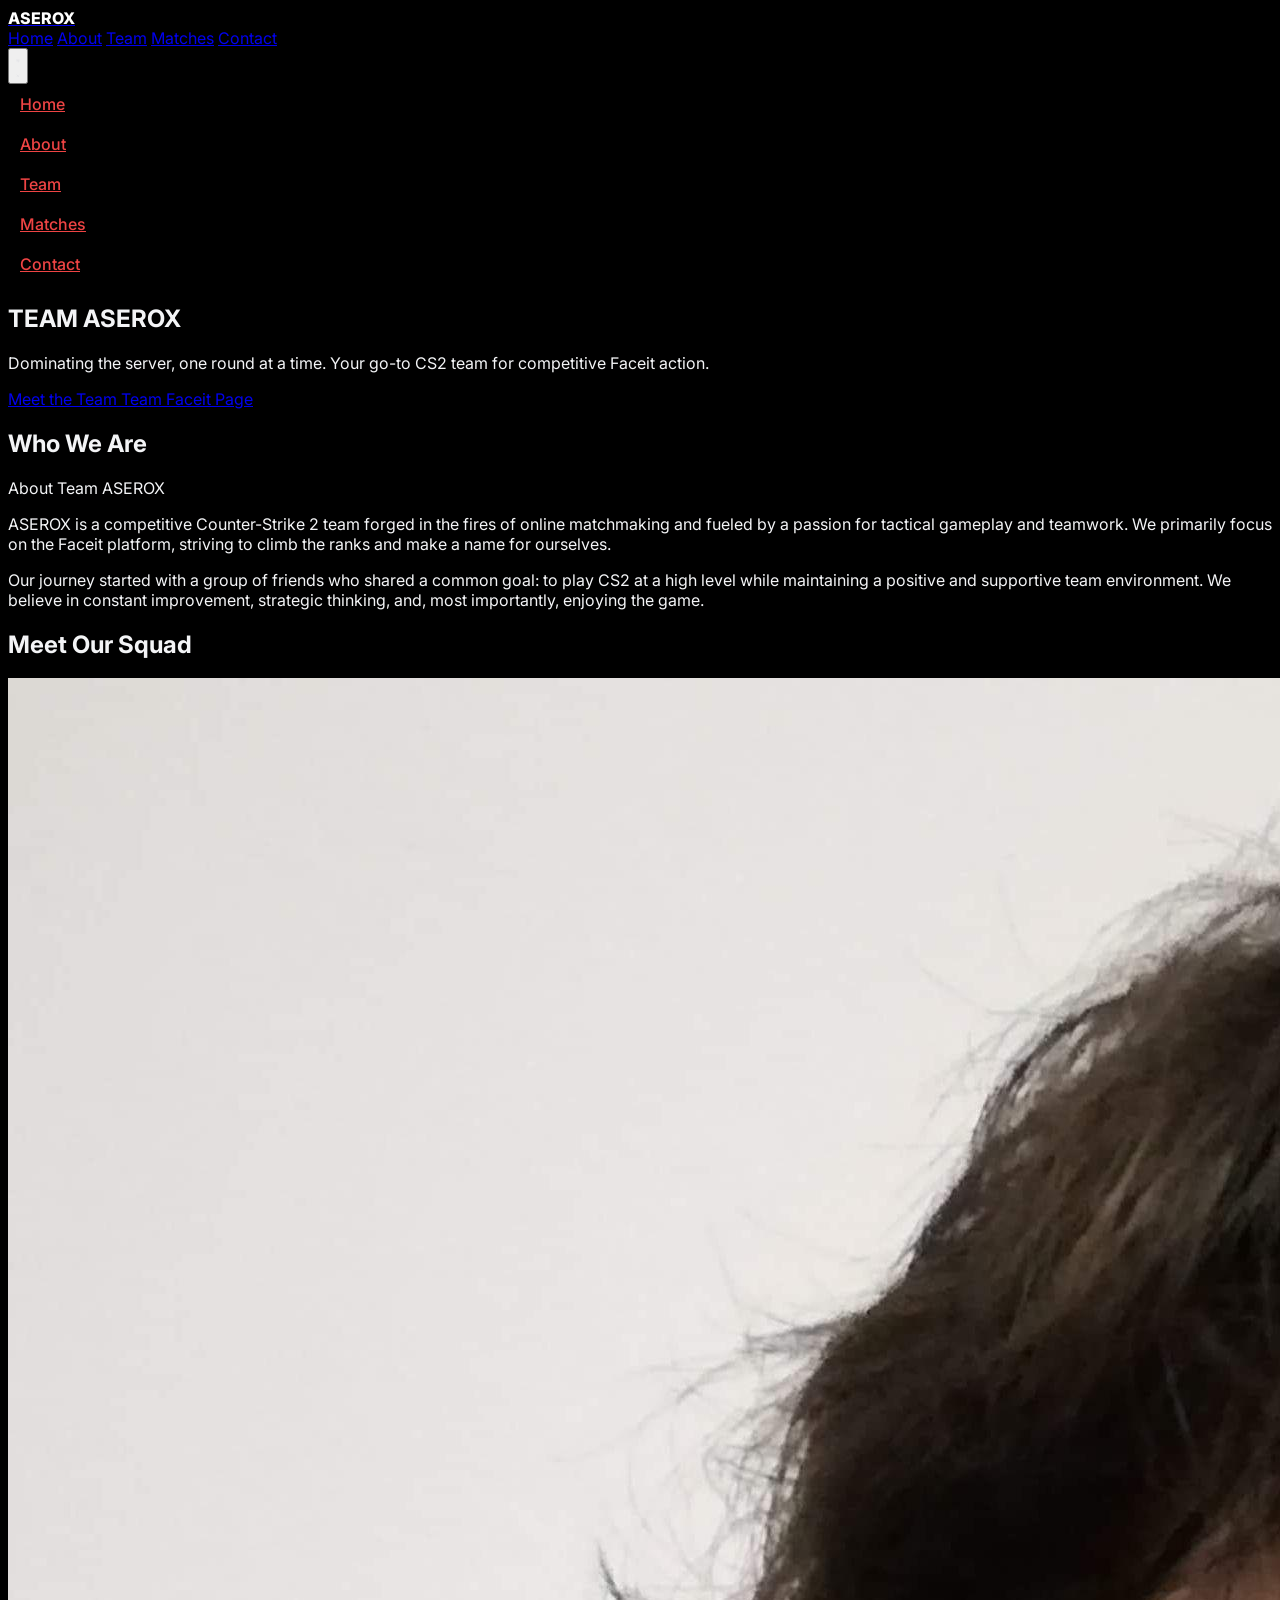
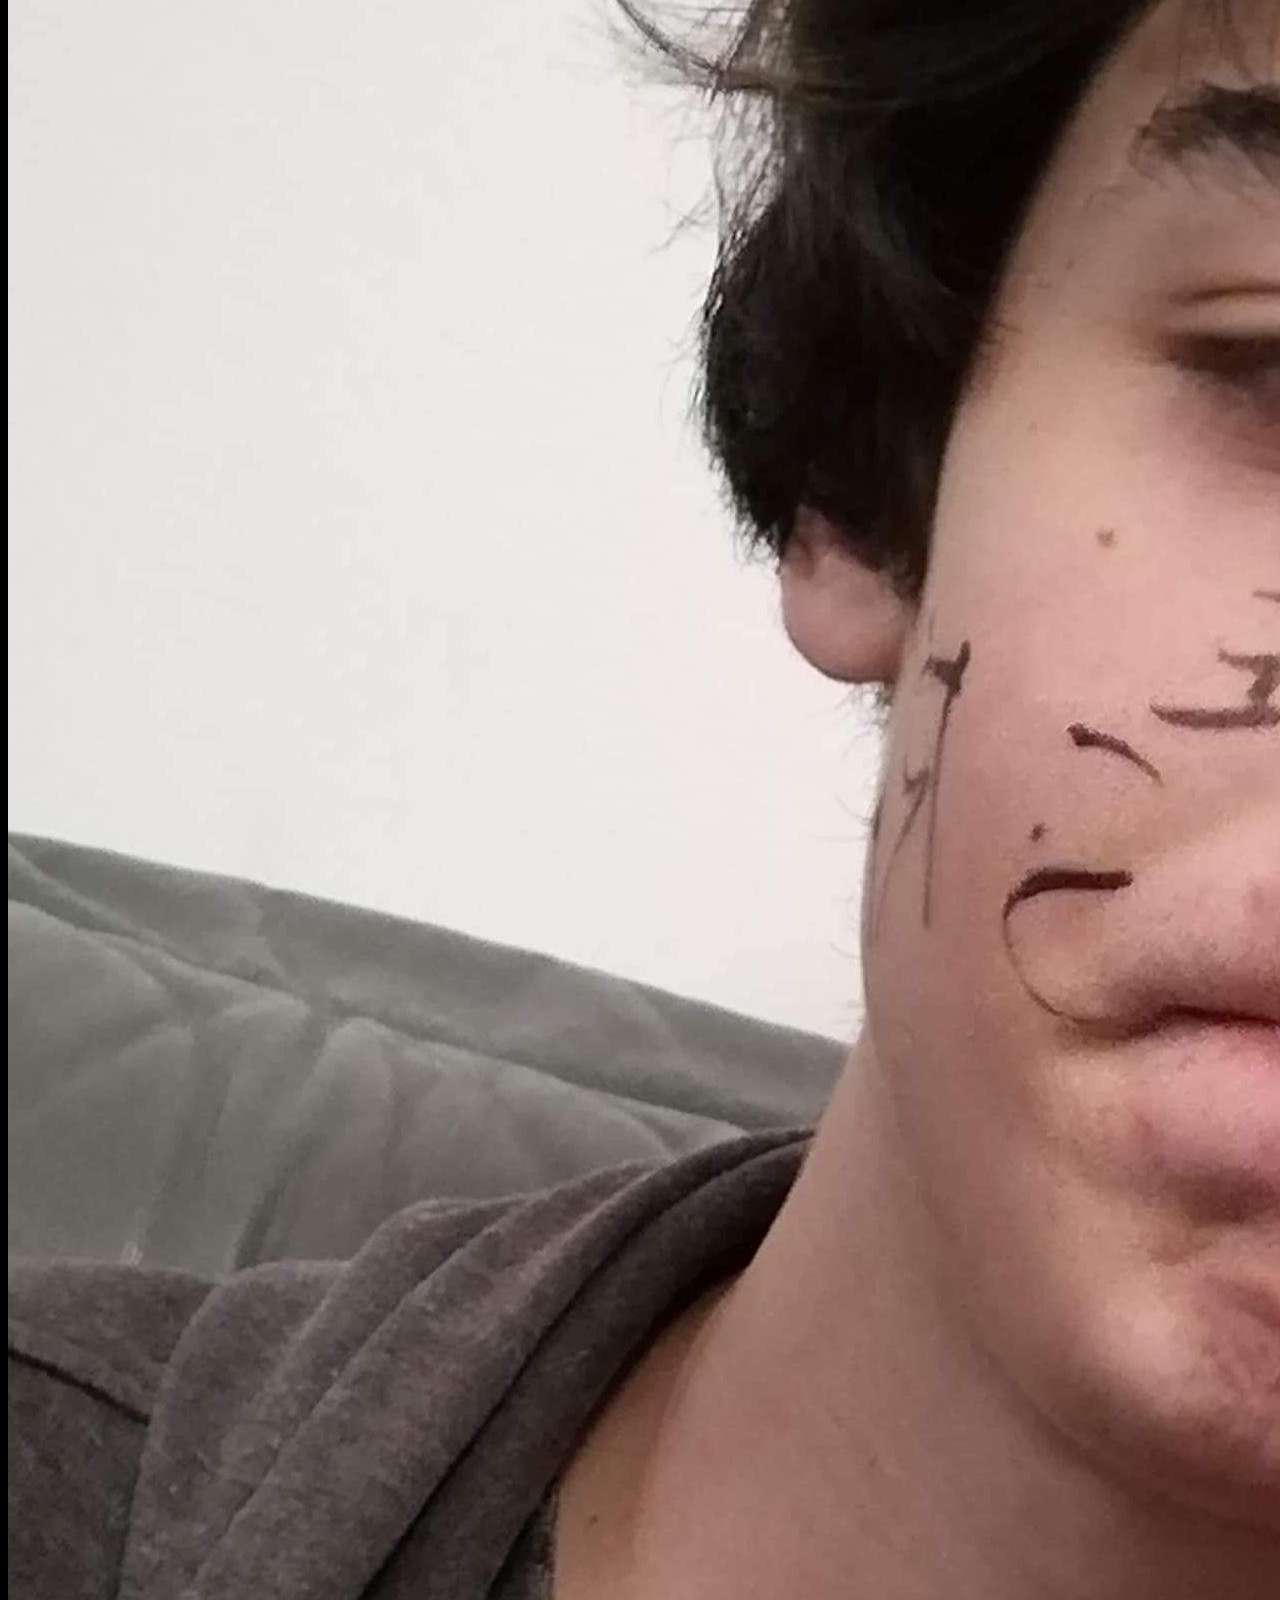
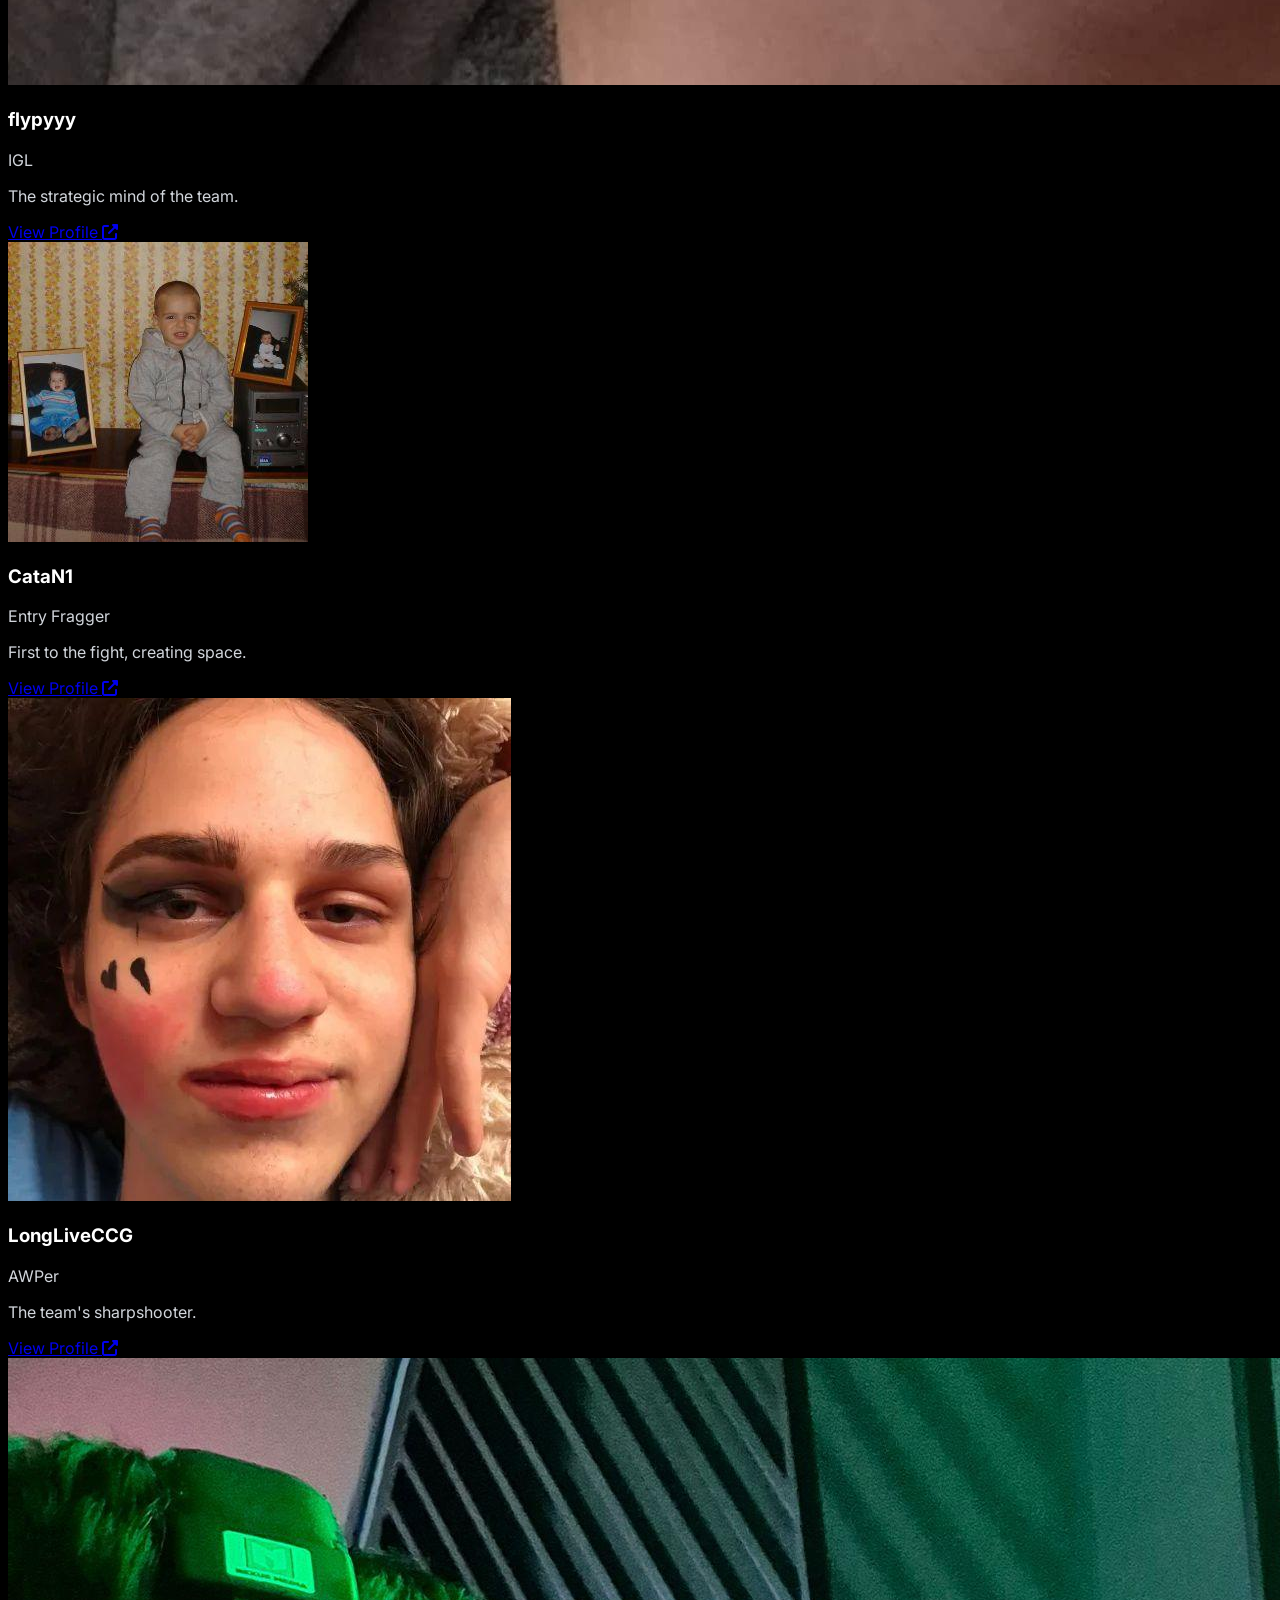
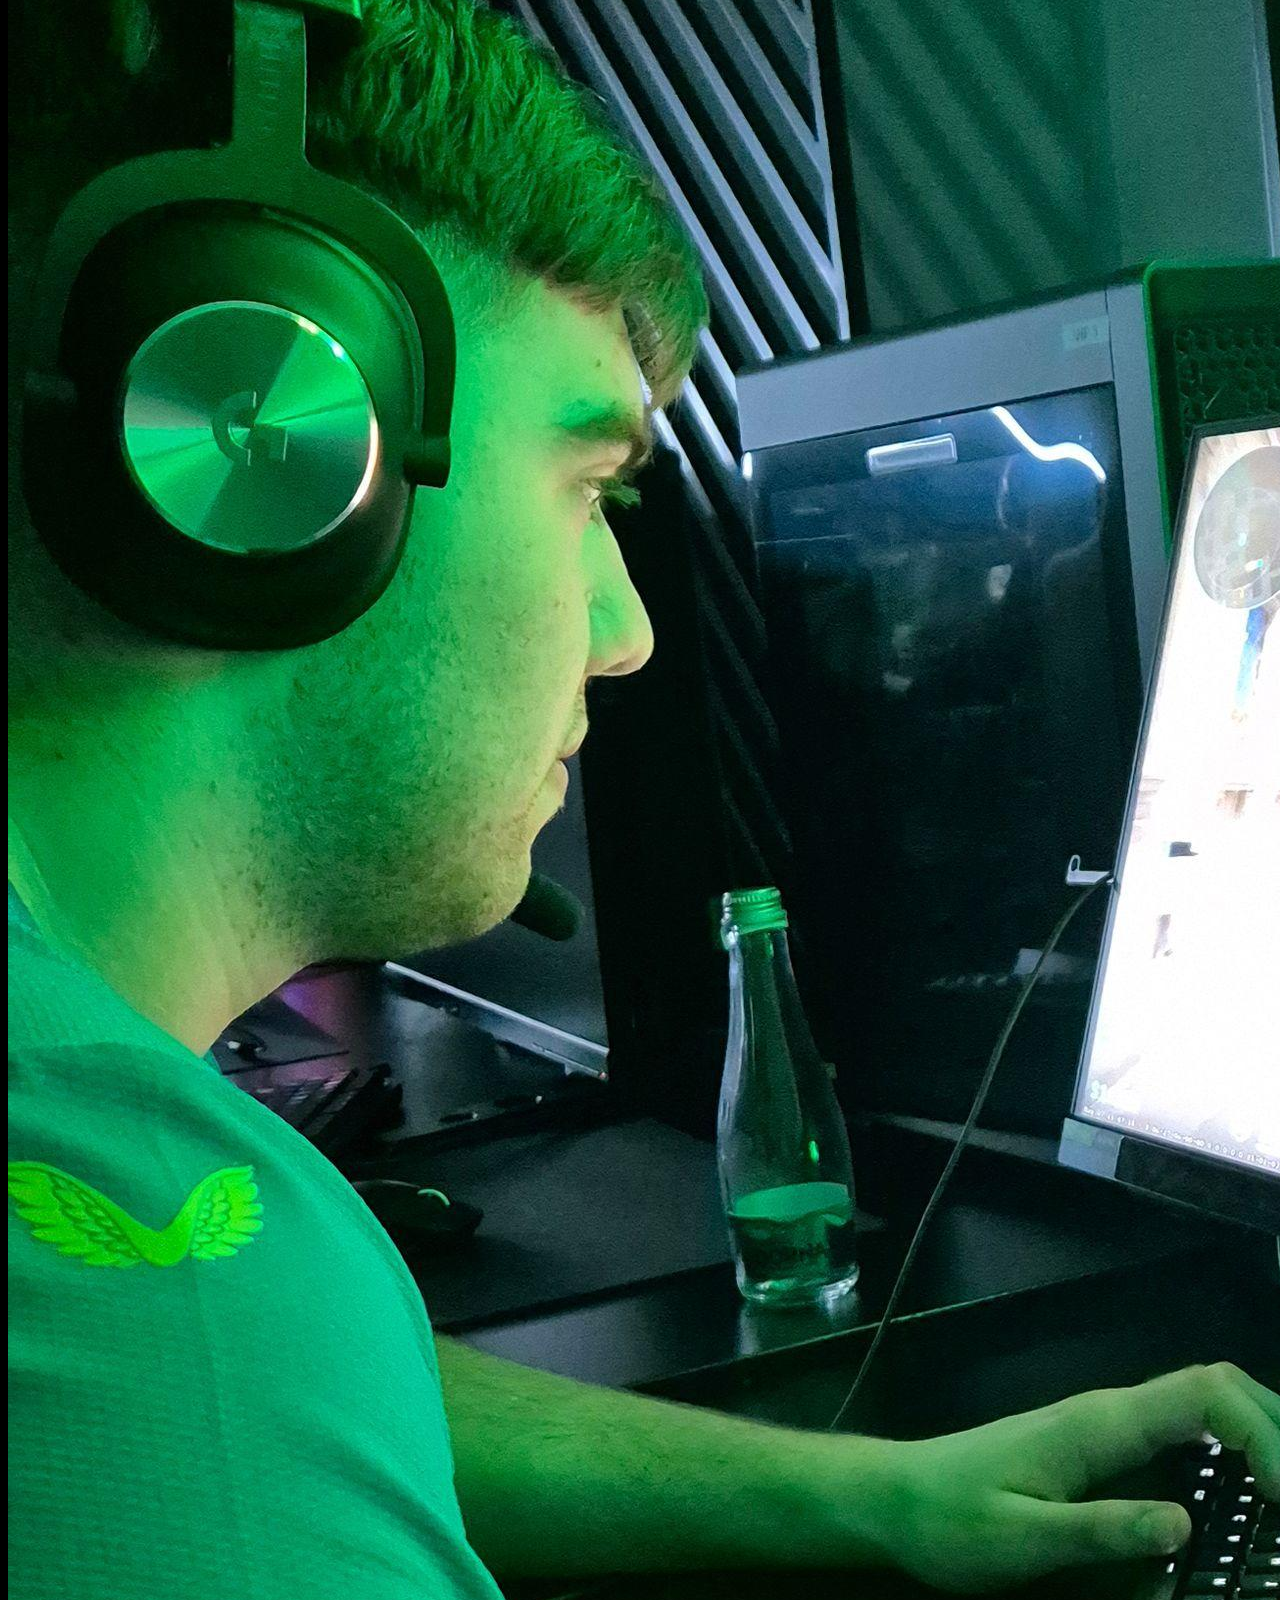
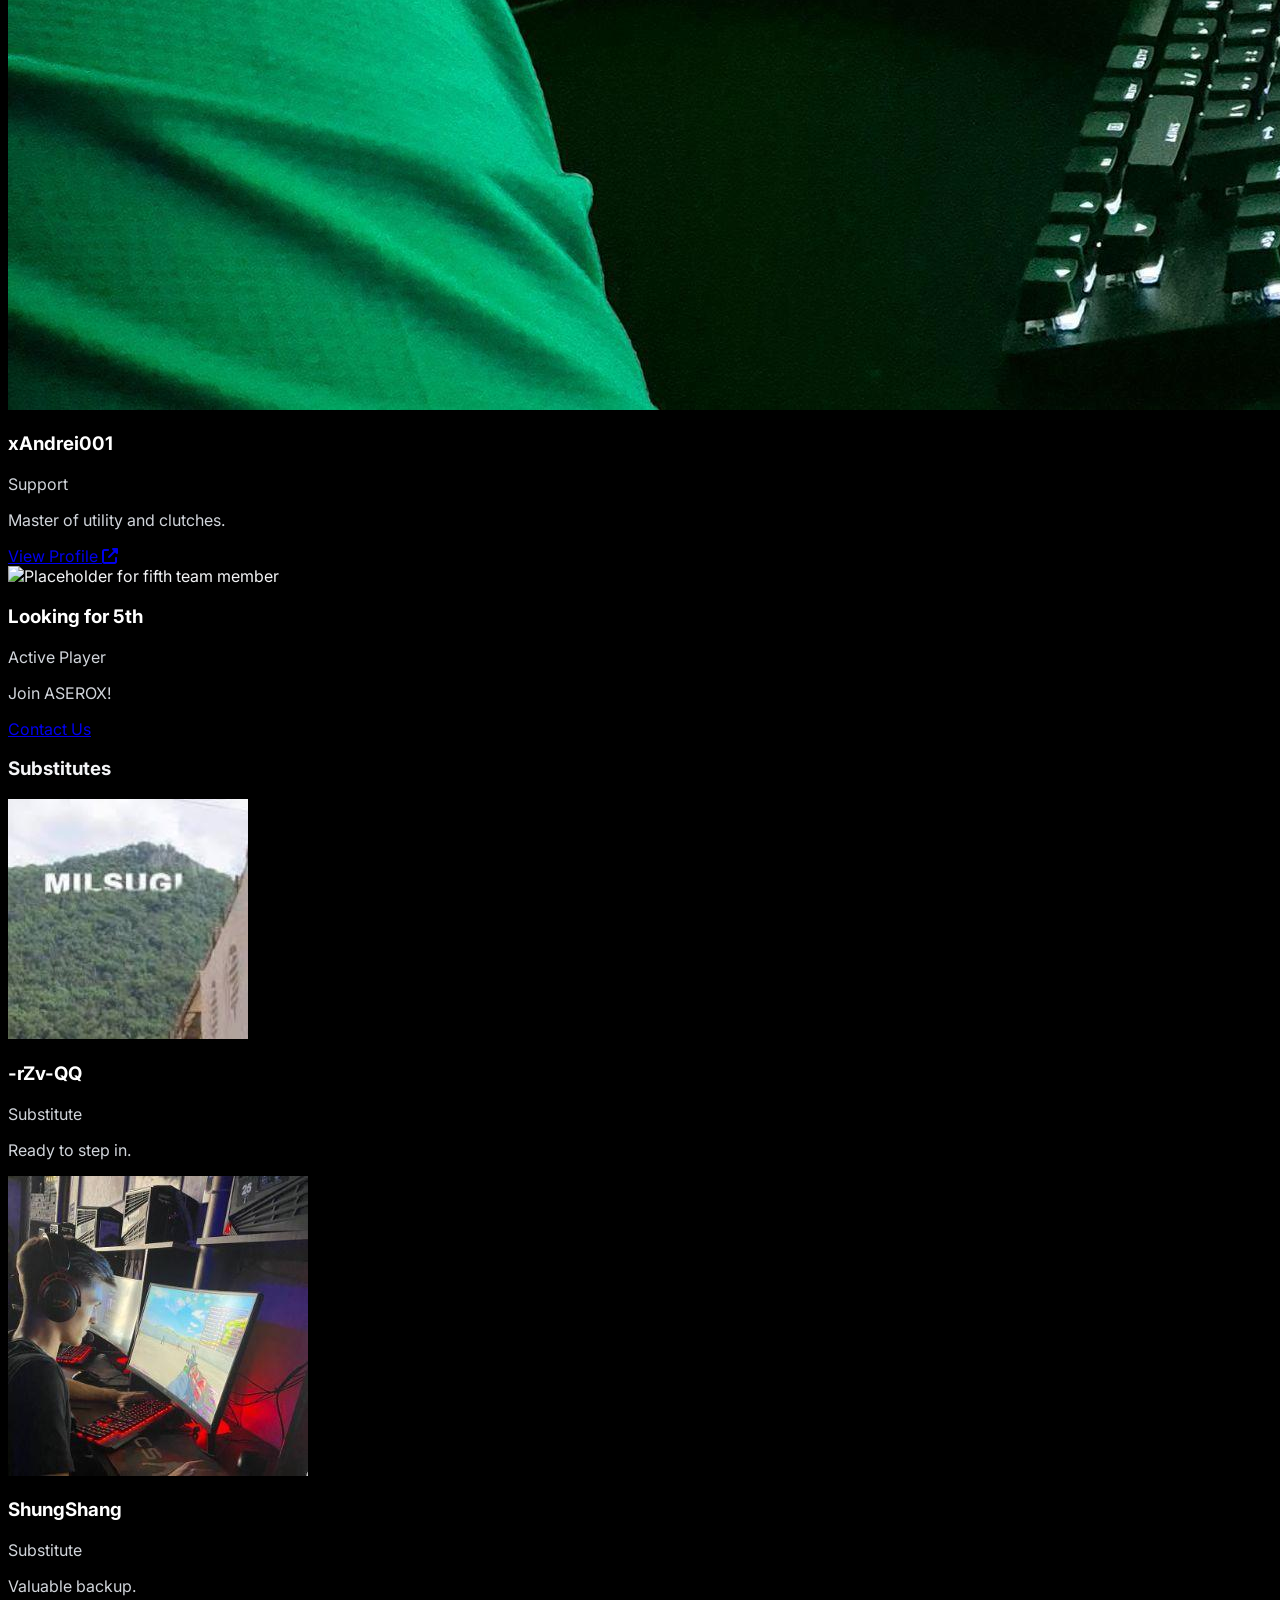
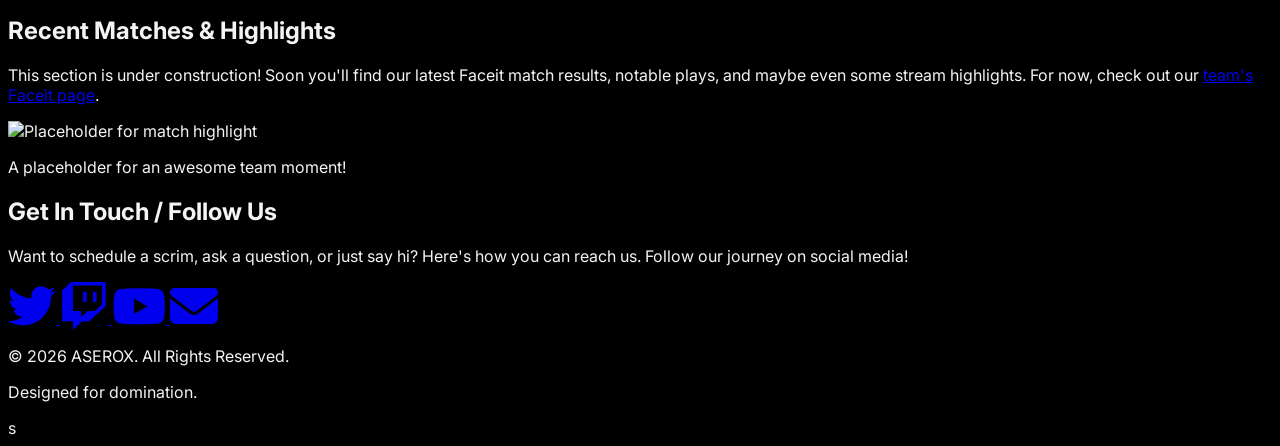
==== index.html @ 251b77ca "test" ====
<!DOCTYPE html>
<html lang="en">
<head>
    <meta charset="UTF-8">
    <meta name="viewport" content="width=device-width, initial-scale=1.0">
    <title>ASEROX - CS2 Team</title>
    <script src="https://cdn.tailwindcss.com"></script>
    <link href="https://fonts.googleapis.com/css2?family=Inter:wght@400;500;600;700;800;900&display=swap" rel="stylesheet">
    <link rel="stylesheet" href="https://cdnjs.cloudflare.com/ajax/libs/font-awesome/6.5.1/css/all.min.css">
    <link rel="stylesheet" href="style.css">
</head>
<body class="antialiased">

    <header class="navbar-dark bg-black sticky top-0 z-50 shadow-lg">
        <nav class="container mx-auto px-4 sm:px-6 lg:px-8">
            <div class="flex items-center justify-between h-16">
                <div class="flex items-center">
                    <a href="#home" class="flex-shrink-0">
                        <span class="text-3xl logo-text-style">ASEROX</span>
                    </a>
                </div>
                <div class="hidden md:block">
                    <div class="ml-10 flex items-baseline space-x-4">
                        <a href="#home" class="px-3 py-2 rounded-md text-sm font-medium text-white hover:text-red-500 transition-colors">Home</a>
                        <a href="#about" class="px-3 py-2 rounded-md text-sm font-medium text-white hover:text-red-500 transition-colors">About</a>
                        <a href="#team" class="px-3 py-2 rounded-md text-sm font-medium text-white hover:text-red-500 transition-colors">Team</a>
                        <a href="#matches" class="px-3 py-2 rounded-md text-sm font-medium text-white hover:text-red-500 transition-colors">Matches</a>
                        <a href="#contact" class="px-3 py-2 rounded-md text-sm font-medium text-white hover:text-red-500 transition-colors">Contact</a>
                    </div>
                </div>
                <div class="md:hidden flex items-center mobile-menu-dark">
                    <button id="mobile-menu-button" class="inline-flex items-center justify-center p-2 rounded-md text-gray-300 hover:bg-gray-800 hover:text-white focus:outline-none focus:ring-2 focus:ring-inset focus:ring-gray-500">
                        <span class="sr-only">Open main menu</span>
                        <svg class="h-6 w-6" id="menu-icon-open" xmlns="http://www.w3.org/2000/svg" fill="none" viewBox="0 0 24 24" stroke="currentColor" aria-hidden="true">
                            <path stroke-linecap="round" stroke-linejoin="round" stroke-width="2" d="M4 6h16M4 12h16m-7 6h7" />
                        </svg>
                        <svg class="h-6 w-6 hidden" id="menu-icon-close" xmlns="http://www.w3.org/2000/svg" fill="none" viewBox="0 0 24 24" stroke="currentColor" aria-hidden="true">
                            <path stroke-linecap="round" stroke-linejoin="round" stroke-width="2" d="M6 18L18 6M6 6l12 12" />
                        </svg>
                    </button>
                </div>
            </div>
        </nav>
        <div id="mobile-menu" class="md:hidden hidden mobile-menu-dark bg-black shadow-lg">
            <div class="px-2 pt-2 pb-3 space-y-1 sm:px-3">
                <a href="#home" class="block">Home</a>
                <a href="#about" class="block">About</a>
                <a href="#team" class="block">Team</a>
                <a href="#matches" class="block">Matches</a>
                <a href="#contact" class="block">Contact</a>
            </div>
        </div>
    </header>

    <main>
        <section id="home" class="relative h-[calc(100vh-4rem)] flex items-center justify-center text-center">
            <video autoplay loop muted playsinline id="hero-video">
                <source src="PlayersPictures/Aserox.mp4" type="video/mp4">
                Your browser does not support the video tag.
            </video>
            <div class="video-overlay"></div>
            <div class="relative z-10 p-4 sm:p-6">
                <h1 class="text-5xl sm:text-6xl md:text-7xl font-extrabold tracking-tight mb-4">
                    <span class="block text-white">TEAM</span>
                    <span class="block text-red-500">ASEROX</span>
                </h1>
                <p class="mt-3 max-w-md mx-auto text-base sm:text-lg md:mt-5 md:text-xl md:max-w-3xl text-gray-200">
                    Dominating the server, one round at a time. Your go-to CS2 team for competitive Faceit action.
                </p>
                <div class="mt-5 md:mt-8 flex justify-center space-x-3">
                    <a href="#team" class="inline-flex items-center justify-center px-5 py-3 border border-transparent text-base font-medium rounded-md text-white bg-red-600 hover:bg-red-700 transition-colors shadow-lg">
                        Meet the Team
                    </a>
                    <a href="https://www.faceit.com/en/teams/4775708b-8cee-4105-a9ec-2fcb7bef7578" target="_blank" rel="noopener noreferrer" class="inline-flex items-center justify-center px-5 py-3 border border-gray-400 text-base font-medium rounded-md text-white bg-transparent hover:bg-gray-800 hover:border-red-500 transition-colors shadow-lg">
                        Team Faceit Page
                    </a>
                </div>
            </div>
        </section>

        <section id="about" class="py-16 sm:py-24 bg-black">
            <div class="container mx-auto px-4 sm:px-6 lg:px-8">
                <div class="text-center fade-in-up">
                    <h2 class="text-base font-semibold text-red-500 tracking-wide uppercase">Who We Are</h2>
                    <p class="mt-2 section-title">About Team ASEROX</p>
                </div>
                <div class="mt-10 max-w-3xl mx-auto text-center text-lg sm:text-xl text-gray-300 space-y-6 fade-in-up">
                    <p>
                        ASEROX is a competitive Counter-Strike 2 team forged in the fires of online matchmaking and fueled by a passion for tactical gameplay and teamwork. We primarily focus on the Faceit platform, striving to climb the ranks and make a name for ourselves.
                    </p>
                    <p>
                        Our journey started with a group of friends who shared a common goal: to play CS2 at a high level while maintaining a positive and supportive team environment. We believe in constant improvement, strategic thinking, and, most importantly, enjoying the game.
                    </p>
                </div>
            </div>
        </section>

        <section id="team" class="py-16 sm:py-24 bg-gray-900/70">
            <div class="container mx-auto px-4 sm:px-6 lg:px-8">
                <h2 class="section-title">Meet Our Squad</h2>
                <div class="grid grid-cols-1 sm:grid-cols-2 md:grid-cols-3 lg:grid-cols-4 xl:grid-cols-5 gap-6 sm:gap-8">
                    <div class="card fade-in-up">
                        <img class="w-32 h-32 sm:w-36 sm:h-36 rounded-full mx-auto mb-4 border-4 border-red-600 object-cover"
                             src="PlayersPictures/flypyyy.jpeg" alt="Profile picture of flypyyy">
                        <h3 class="text-xl font-semibold text-center">flypyyy</h3>
                        <p class="text-red-500 text-center text-sm font-medium">IGL</p>
                        <p class="mt-2 text-center text-xs">The strategic mind of the team.</p>
                        <div class="mt-4 text-center">
                            <a href="https://www.faceit.com/en/players/flypyyy" target="_blank" rel="noopener noreferrer" class="text-red-500 hover:text-red-400 transition-colors text-sm">
                                View Profile <i class="fas fa-external-link-alt ml-1"></i>
                            </a>
                        </div>
                    </div>

                    <div class="card fade-in-up" style="animation-delay: 0.1s;">
                        <img class="w-32 h-32 sm:w-36 sm:h-36 rounded-full mx-auto mb-4 border-4 border-red-600 object-cover"
                             src="PlayersPictures/CataN1.jpeg" alt="Profile picture of CataN1">
                        <h3 class="text-xl font-semibold text-center">CataN1</h3>
                        <p class="text-red-500 text-center text-sm font-medium">Entry Fragger</p>
                        <p class="mt-2 text-center text-xs">First to the fight, creating space.</p>
                        <div class="mt-4 text-center">
                            <a href="https://www.faceit.com/en/players/CataN1" target="_blank" rel="noopener noreferrer" class="text-red-500 hover:text-red-400 transition-colors text-sm">
                                View Profile <i class="fas fa-external-link-alt ml-1"></i>
                            </a>
                        </div>
                    </div>

                    <div class="card fade-in-up" style="animation-delay: 0.2s;">
                        <img class="w-32 h-32 sm:w-36 sm:h-36 rounded-full mx-auto mb-4 border-4 border-red-600 object-cover"
                             src="PlayersPictures/LongLiveCCG.jpeg" alt="Profile picture of LongLiveCCG">
                        <h3 class="text-xl font-semibold text-center">LongLiveCCG</h3>
                        <p class="text-red-500 text-center text-sm font-medium">AWPer</p>
                        <p class="mt-2 text-center text-xs">The team's sharpshooter.</p>
                        <div class="mt-4 text-center">
                            <a href="https://www.faceit.com/en/players/LongLiveCCG" target="_blank" rel="noopener noreferrer" class="text-red-500 hover:text-red-400 transition-colors text-sm">
                                View Profile <i class="fas fa-external-link-alt ml-1"></i>
                            </a>
                        </div>
                    </div>

                    <div class="card fade-in-up" style="animation-delay: 0.3s;">
                        <img class="w-32 h-32 sm:w-36 sm:h-36 rounded-full mx-auto mb-4 border-4 border-red-600 object-cover"
                             src="PlayersPictures/xAndrei001.jpeg" alt="Profile picture of xAndrei001">
                        <h3 class="text-xl font-semibold text-center">xAndrei001</h3>
                        <p class="text-red-500 text-center text-sm font-medium">Support</p>
                        <p class="mt-2 text-center text-xs">Master of utility and clutches.</p>
                        <div class="mt-4 text-center">
                            <a href="https://www.faceit.com/en/players/xAndrei001" target="_blank" rel="noopener noreferrer" class="text-red-500 hover:text-red-400 transition-colors text-sm">
                                View Profile <i class="fas fa-external-link-alt ml-1"></i>
                            </a>
                        </div>
                    </div>

                    <div class="card fade-in-up" style="animation-delay: 0.4s;">
                        <img class="w-32 h-32 sm:w-36 sm:h-36 rounded-full mx-auto mb-4 border-4 border-gray-600 object-cover"
                             src="https://placehold.co/200x200/111827/6b7280?text=Looking+for+5th&font=inter" alt="Placeholder for fifth team member">
                        <h3 class="text-xl font-semibold text-center text-gray-400">Looking for 5th</h3>
                        <p class="text-red-500 text-center text-sm font-medium">Active Player</p>
                        <p class="mt-2 text-center text-xs text-gray-500">Join ASEROX!</p>
                        <div class="mt-4 text-center">
                            <a href="#contact" class="text-red-500 hover:text-red-400 transition-colors text-sm">
                                Contact Us
                            </a>
                        </div>
                    </div>
                </div>

                <h3 class="text-2xl sm:text-3xl font-bold text-center mt-16 mb-8 sm:mb-12 tracking-tight text-white fade-in-up">Substitutes</h3>
                <div class="grid grid-cols-1 sm:grid-cols-2 md:grid-cols-3 lg:grid-cols-4 xl:grid-cols-5 gap-6 sm:gap-8 justify-center">
                     <div class="card fade-in-up" style="animation-delay: 0.5s;">
                        <img class="w-32 h-32 sm:w-36 sm:h-36 rounded-full mx-auto mb-4 border-4 border-yellow-500 object-cover" src="PlayersPictures/-rZv-QQ.jpeg" alt="Profile picture of -rZv-QQ">
                        <h3 class="text-xl font-semibold text-center">-rZv-QQ</h3>
                        <p class="text-yellow-400 text-center text-sm font-medium">Substitute</p> <p class="mt-2 text-center text-xs">Ready to step in.</p>
                        <div class="mt-4 text-center">
                            <!-- <a href="#" target="_blank" rel="noopener noreferrer" class="text-yellow-400 hover:text-yellow-300 transition-colors text-sm">
                                View Profile <i class="fas fa-external-link-alt ml-1"></i>
                            </a> -->
                        </div>
                    </div>

                    <div class="card fade-in-up" style="animation-delay: 0.6s;">
                        <img class="w-32 h-32 sm:w-36 sm:h-36 rounded-full mx-auto mb-4 border-4 border-yellow-500 object-cover" src="PlayersPictures/ShungShang.jpeg" alt="Profile picture of ShungShang">
                        <h3 class="text-xl font-semibold text-center">ShungShang</h3>
                        <p class="text-yellow-400 text-center text-sm font-medium">Substitute</p> <p class="mt-2 text-center text-xs">Valuable backup.</p>
                        <div class="mt-4 text-center">
                             <!-- <a href="#" target="_blank" rel="noopener noreferrer" class="text-yellow-400 hover:text-yellow-300 transition-colors text-sm">
                                View Profile <i class="fas fa-external-link-alt ml-1"></i>
                            </a> -->
                        </div>
                    </div>
                </div>
            </div>
        </section>

        <section id="matches" class="py-16 sm:py-24 bg-black">
            <div class="container mx-auto px-4 sm:px-6 lg:px-8">
                <h2 class="section-title">Recent Matches & Highlights</h2>
                <div class="text-center max-w-2xl mx-auto fade-in-up">
                    <p class="text-lg text-gray-300 mb-8">
                        This section is under construction! Soon you'll find our latest Faceit match results, notable plays, and maybe even some stream highlights.
                        For now, check out our <a href="https://www.faceit.com/en/teams/4775708b-8cee-4105-a9ec-2fcb7bef7578" target="_blank" rel="noopener noreferrer" class="text-red-500 hover:text-red-400 underline">team's Faceit page</a>.
                    </p>
                    <div class="mt-12">
                         <img src="https://placehold.co/800x450/1f2937/EF4444?text=Epic+Team+Clutch&font=inter" alt="Placeholder for match highlight" class="rounded-lg shadow-xl mx-auto border-2 border-gray-700 hover:border-red-500 transition-colors">
                         <p class="text-sm text-gray-500 mt-2">A placeholder for an awesome team moment!</p>
                    </div>
                </div>
            </div>
        </section>

        <section id="contact" class="py-16 sm:py-24 bg-gray-900/70">
            <div class="container mx-auto px-4 sm:px-6 lg:px-8">
                <h2 class="section-title">Get In Touch / Follow Us</h2>
                <div class="max-w-lg mx-auto text-center fade-in-up">
                    <p class="text-lg text-gray-300 mb-8">
                        Want to schedule a scrim, ask a question, or just say hi? Here's how you can reach us.
                        Follow our journey on social media!
                    </p>
                    <div class="flex justify-center space-x-6">
                        <a href="#" target="_blank" rel="noopener noreferrer" class="text-gray-400 hover:text-red-500 transition-colors transform hover:scale-110">
                            <i class="fab fa-twitter fa-3x"></i><span class="sr-only">Twitter</span>
                        </a>
                        <a href="#" target="_blank" rel="noopener noreferrer" class="text-gray-400 hover:text-red-500 transition-colors transform hover:scale-110">
                            <i class="fab fa-twitch fa-3x"></i><span class="sr-only">Twitch</span>
                        </a>
                        <a href="#" target="_blank" rel="noopener noreferrer" class="text-gray-400 hover:text-red-500 transition-colors transform hover:scale-110">
                            <i class="fab fa-youtube fa-3x"></i><span class="sr-only">YouTube</span>
                        </a>
                        <a href="mailto:contact@aserox.gg" class="text-gray-400 hover:text-red-500 transition-colors transform hover:scale-110">
                            <i class="fas fa-envelope fa-3x"></i><span class="sr-only">Email</span>
                        </a>
                    </div>
                </div>
            </div>
        </section>
    </main>

    <footer class="bg-black border-t border-gray-800">
        <div class="container mx-auto px-4 sm:px-6 lg:px-8 py-8 text-center">
            <p class="text-gray-400 text-sm">
                &copy; <span id="currentYear"></span> ASEROX. All Rights Reserved.
            </p>
            <p class="text-xs text-gray-500 mt-1">
                Designed for domination.
            </p>
        </div>
    </footer>

    <script src="script.js" defer></script>

</body>
</html>s
---- style.css ----
/* Applying Inter font by default */
body {
    font-family: 'Inter', sans-serif;
    background-color: #000000; /* Black background */
    color: #F3F4F6; /* Light gray text color for body */
}

/* Custom scrollbar with red accent color */
::-webkit-scrollbar {
    width: 8px;
}
::-webkit-scrollbar-track {
    background: #1f2937; /* Dark gray scrollbar track (Tailwind gray-800) */
}
::-webkit-scrollbar-thumb {
    background: #DC2626; /* Red-600 accent color for scrollbar thumb */
    border-radius: 4px;
}
::-webkit-scrollbar-thumb:hover {
    background: #EF4444; /* Red-500 for hover */
}

/* Navbar specific styles for dark theme */
.navbar-dark {
    background-color: #000000; /* Black navbar background */
}

.mobile-menu-dark button {
    color: #d1d5db; /* Tailwind gray-300 for icons on dark background */
}
.mobile-menu-dark button:hover {
    background-color: #1f2937; /* Tailwind gray-800 */
    color: #ffffff; /* White icon text on hover */
}

.mobile-menu-dark div a {
    display: block;
    padding-left: 0.75rem; padding-right: 0.75rem;
    padding-top: 0.5rem; padding-bottom: 0.5rem;
    border-radius: 0.375rem;
    font-size: 1rem; /* text-base */
    line-height: 1.5rem;
    font-weight: 500; /* font-medium */
    color: #ef4444; /* red-500 for mobile menu links */
    transition: color 0.2s ease-in-out, background-color 0.2s ease-in-out;
}
.mobile-menu-dark div a:hover {
    background-color: #1f2937; /* gray-800 */
    color: #f87171; /* red-400 */
}

/* Hero Section Video Background Styles */
#home {
    position: relative; /* Needed for absolute positioning of video and overlay */
    overflow: hidden; /* Hide any video overflow */
}

#hero-video {
    position: absolute;
    top: 50%;
    left: 50%;
    min-width: 100%;
    min-height: 100%;
    width: auto;
    height: auto;
    z-index: -100; /* Ensure video is behind other content */
    transform: translateX(-50%) translateY(-50%);
    background-size: cover;
    transition: 1s opacity;
    object-fit: cover; /* Ensures the video covers the area without distortion */
}

/* Overlay for text readability on top of the video */
.video-overlay {
    position: absolute;
    top: 0;
    left: 0;
    width: 100%;
    height: 100%;
    background-color: rgba(0, 0, 0, 0.80); /* Dark overlay, same as before */
    z-index: -50; /* Between video and text content */
}


/* Section title (primarily styled with Tailwind in HTML) */
.section-title {
    /* text-3xl sm:text-4xl font-bold text-center mb-8 sm:mb-12 tracking-tight text-white */
}

/* Card styling (primarily styled with Tailwind in HTML) */
.card {
    /* bg-gray-900 p-6 rounded-xl shadow-2xl transform hover:scale-105 transition-transform duration-300 */
}
.card h3 {
    color: #ffffff;
}
.card p {
    color: #d1d5db; /* Lighter gray for card text (Tailwind gray-300) */
}

/* Animation for elements appearing on scroll */
.fade-in-up {
    opacity: 0;
    transform: translateY(20px);
    transition: opacity 0.5s ease-out, transform 0.5s ease-out;
}
.fade-in-up.visible {
    opacity: 1;
    transform: translateY(0);
}

/* Custom class for the logo text - updated for readability and dark navbar */
.logo-text-style {
    font-family: 'Inter', sans-serif; /* Changed to Inter for readability */
    font-weight: 800; /* Extra bold for impact */
    color: #ffffff; /* White text for the logo on black navbar */
    transition: color 0.2s ease-in-out;
}
.logo-text-style:hover {
    color: #f87171; /* Red-400 on hover for a subtle accent */
}

/* Ensure Font Awesome icons are sized and aligned if needed */
.fab, .fas {
    /* Example: line-height: 1; if vertical alignment issues */
}
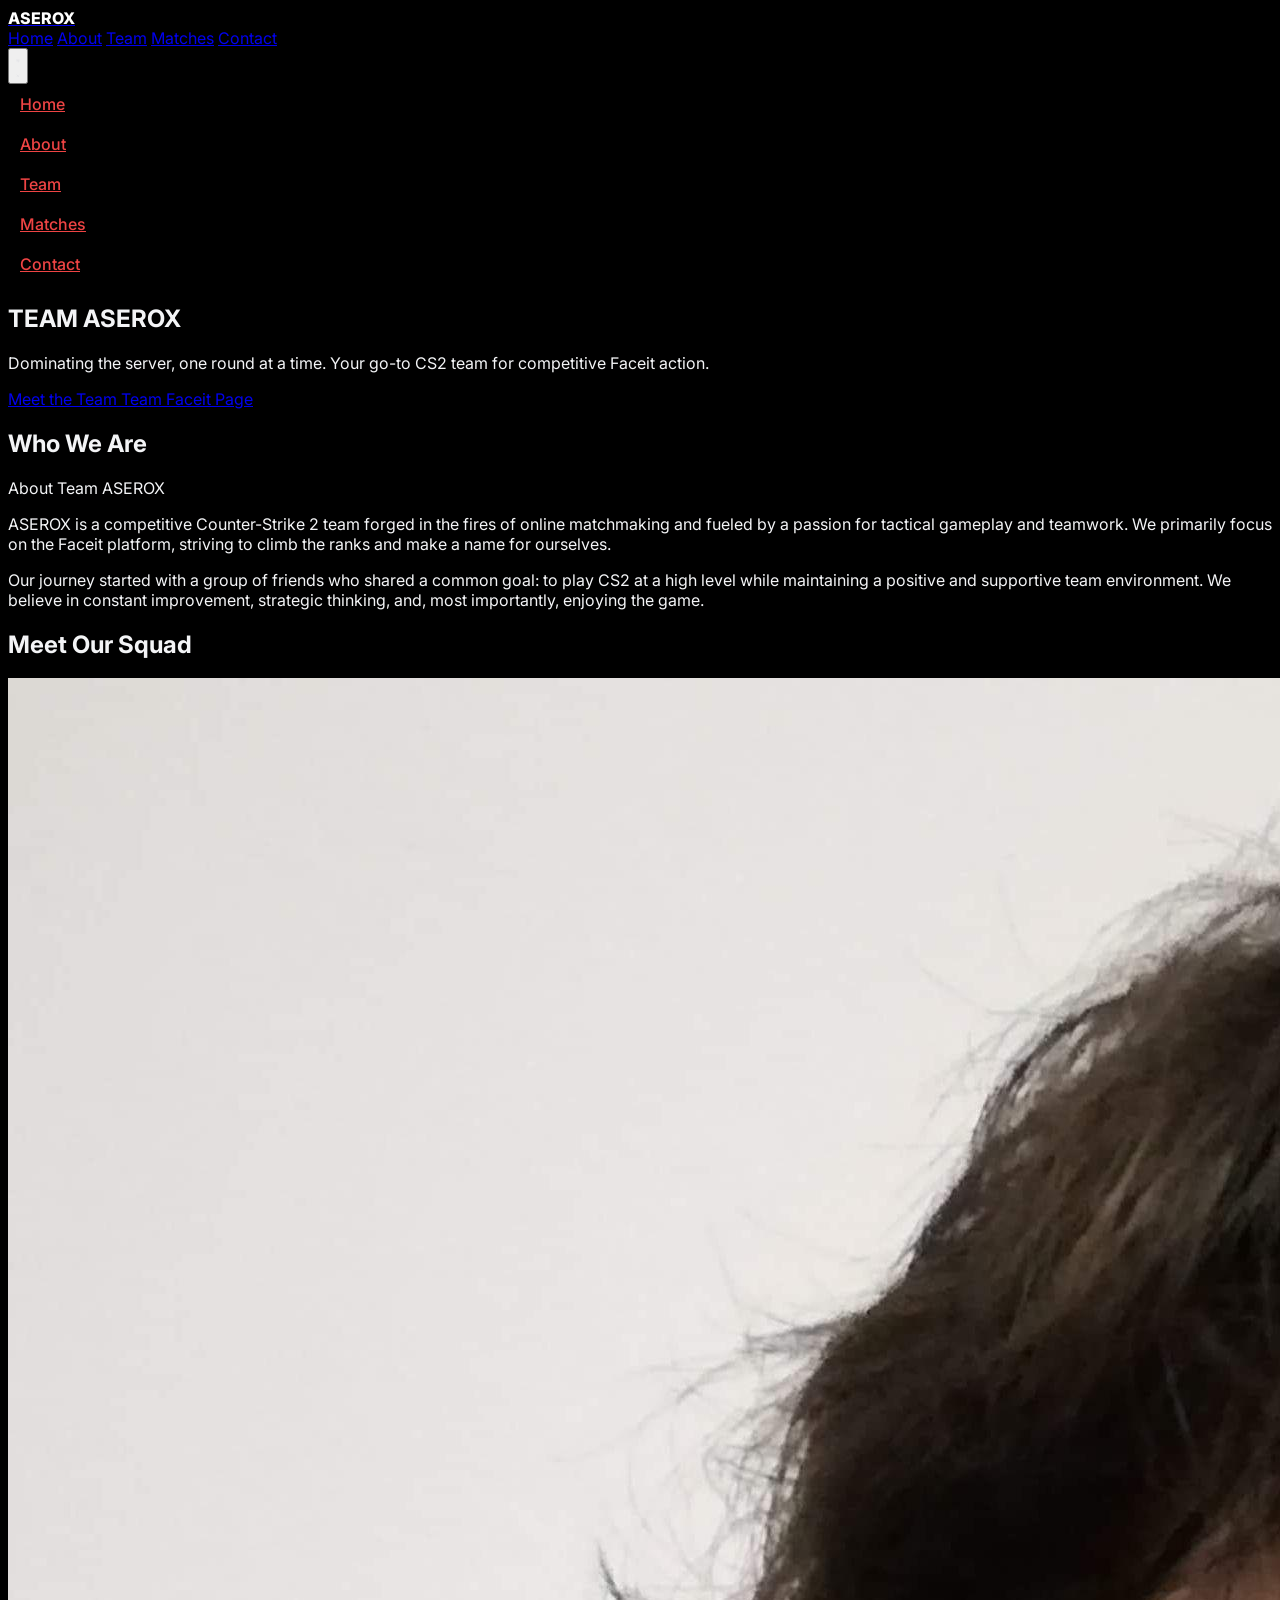
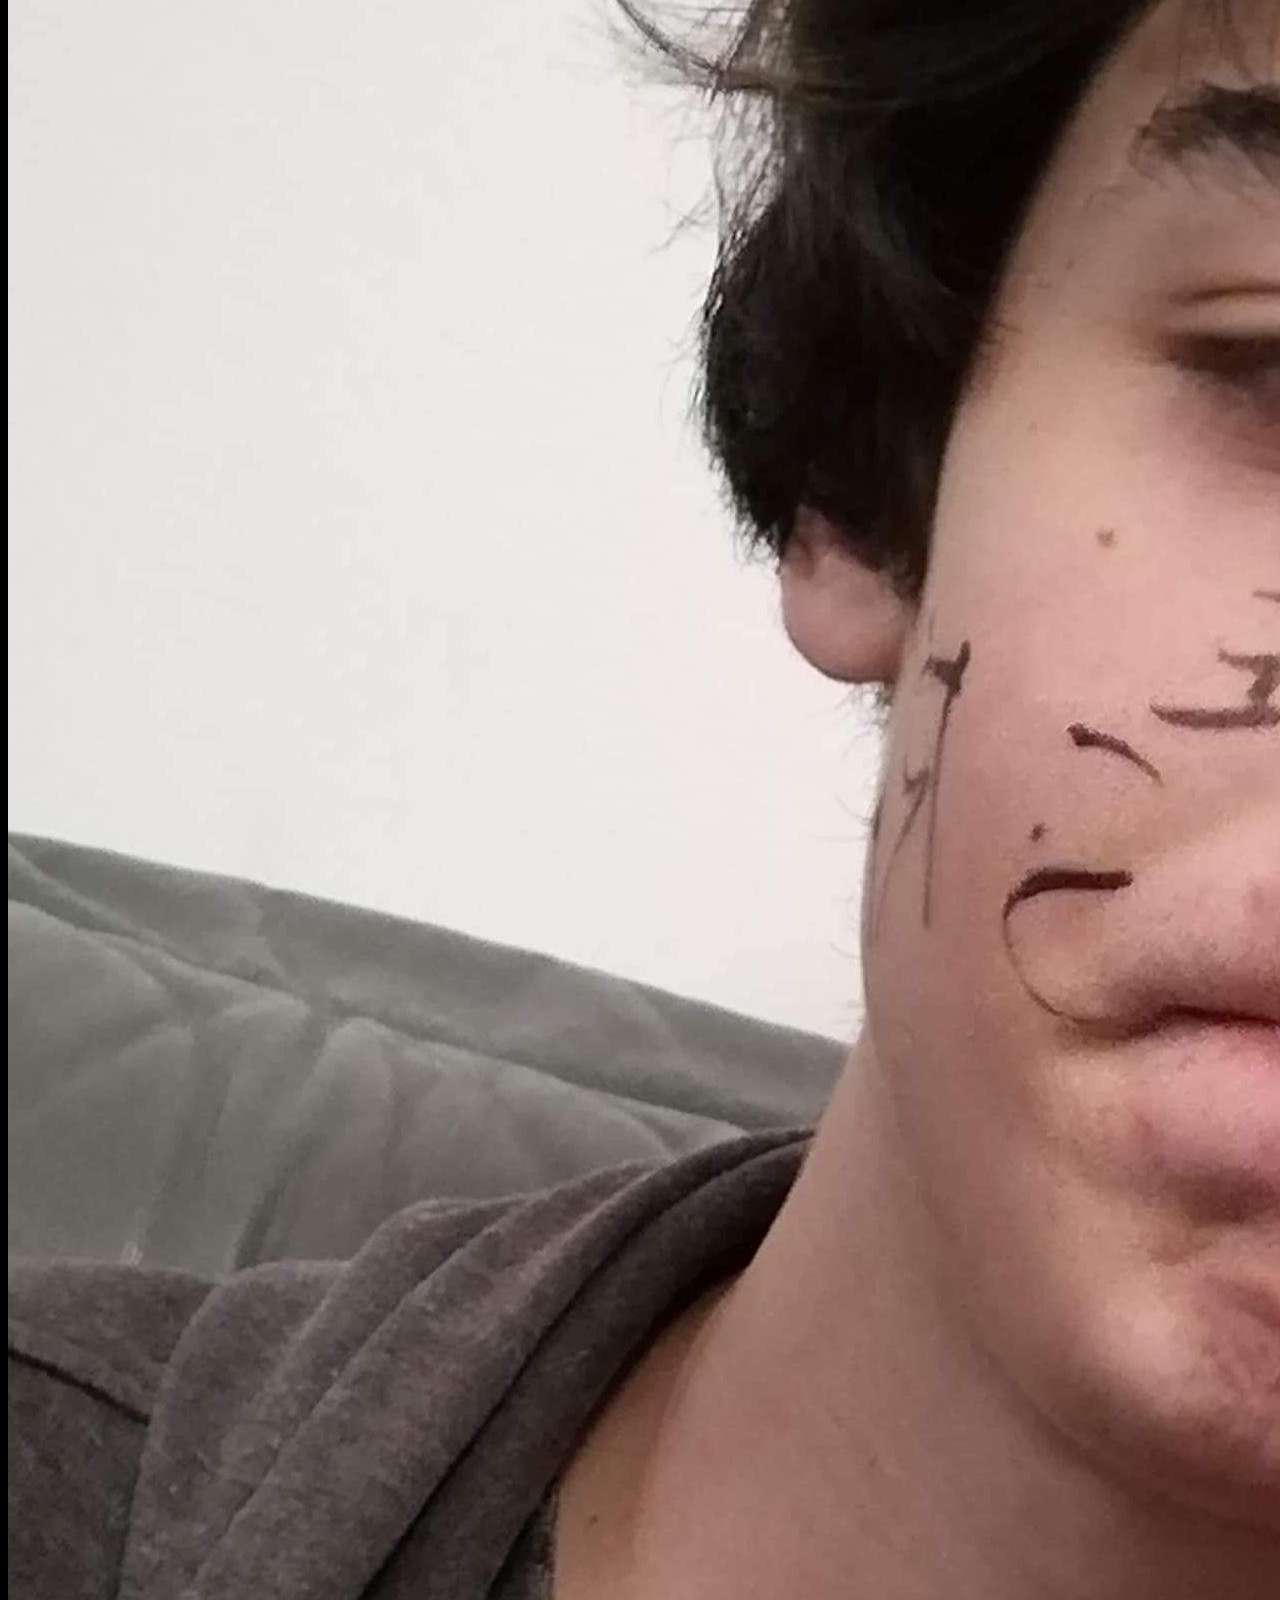
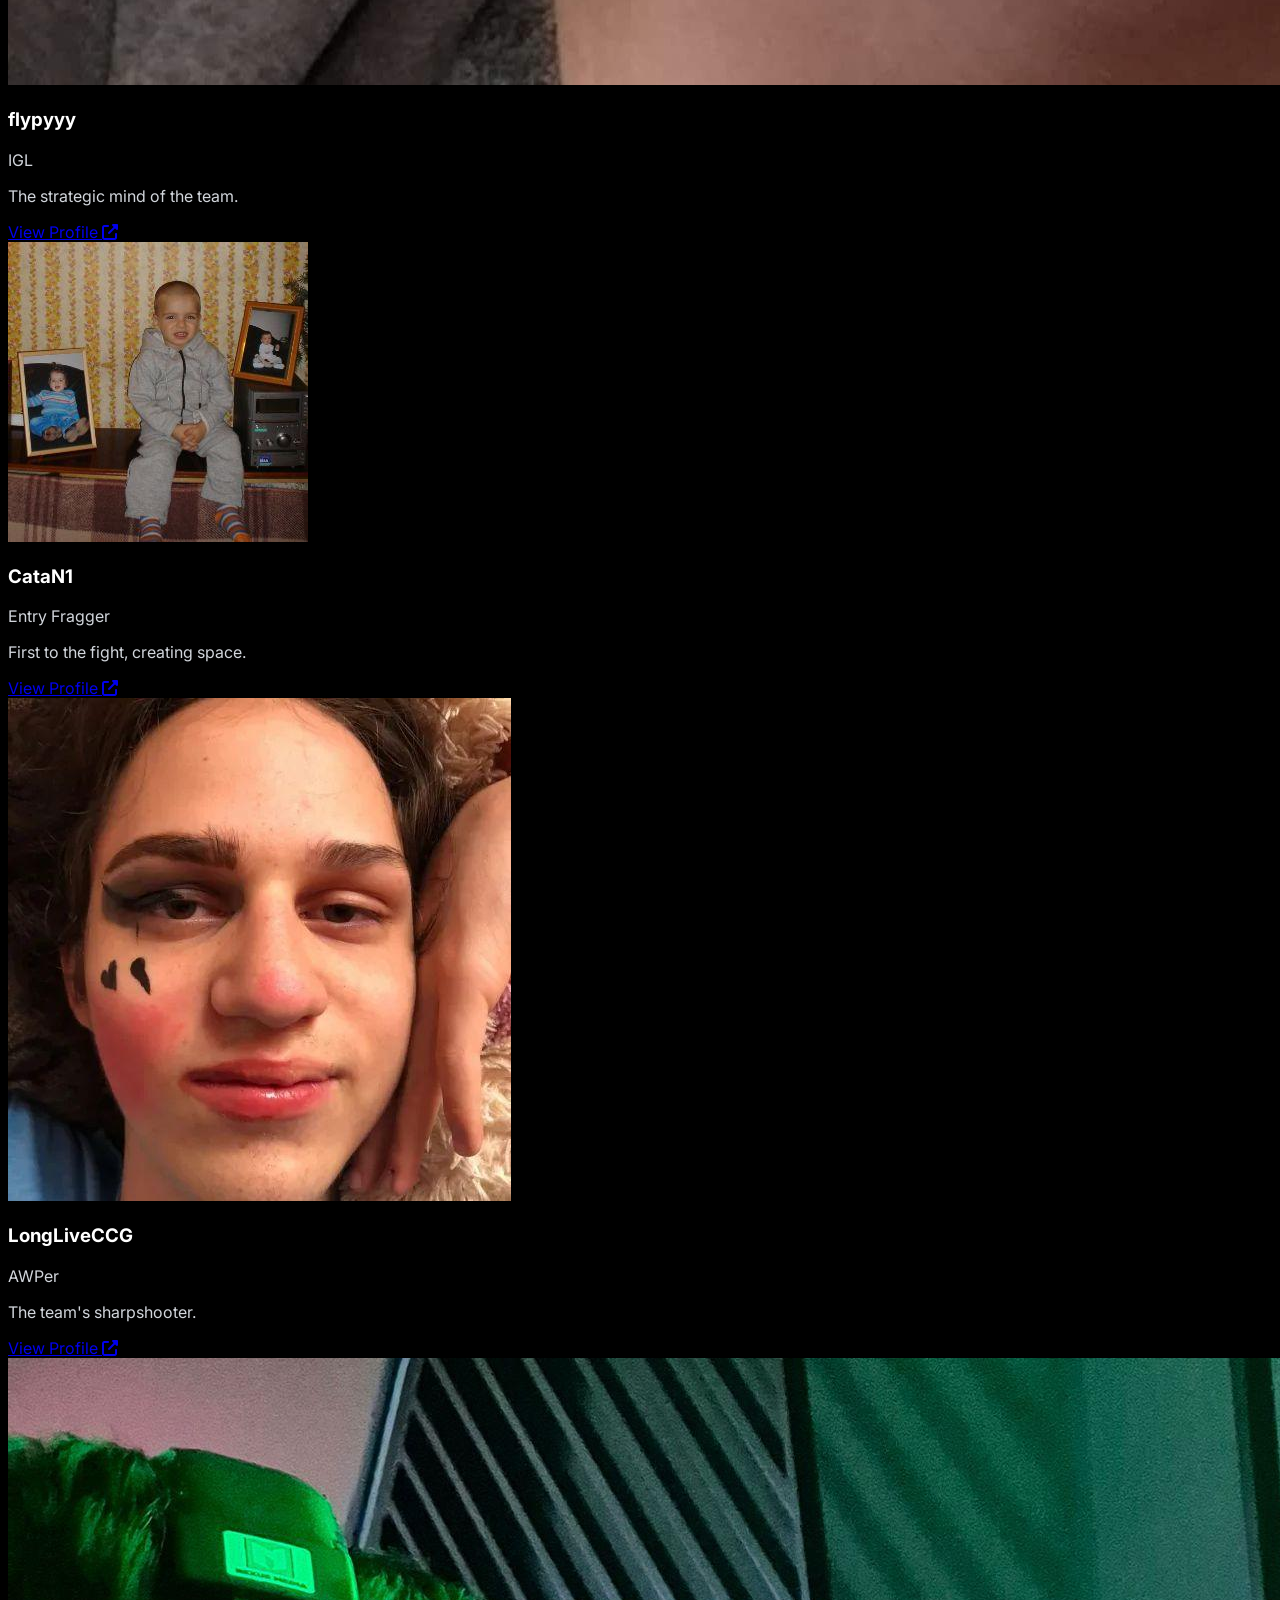
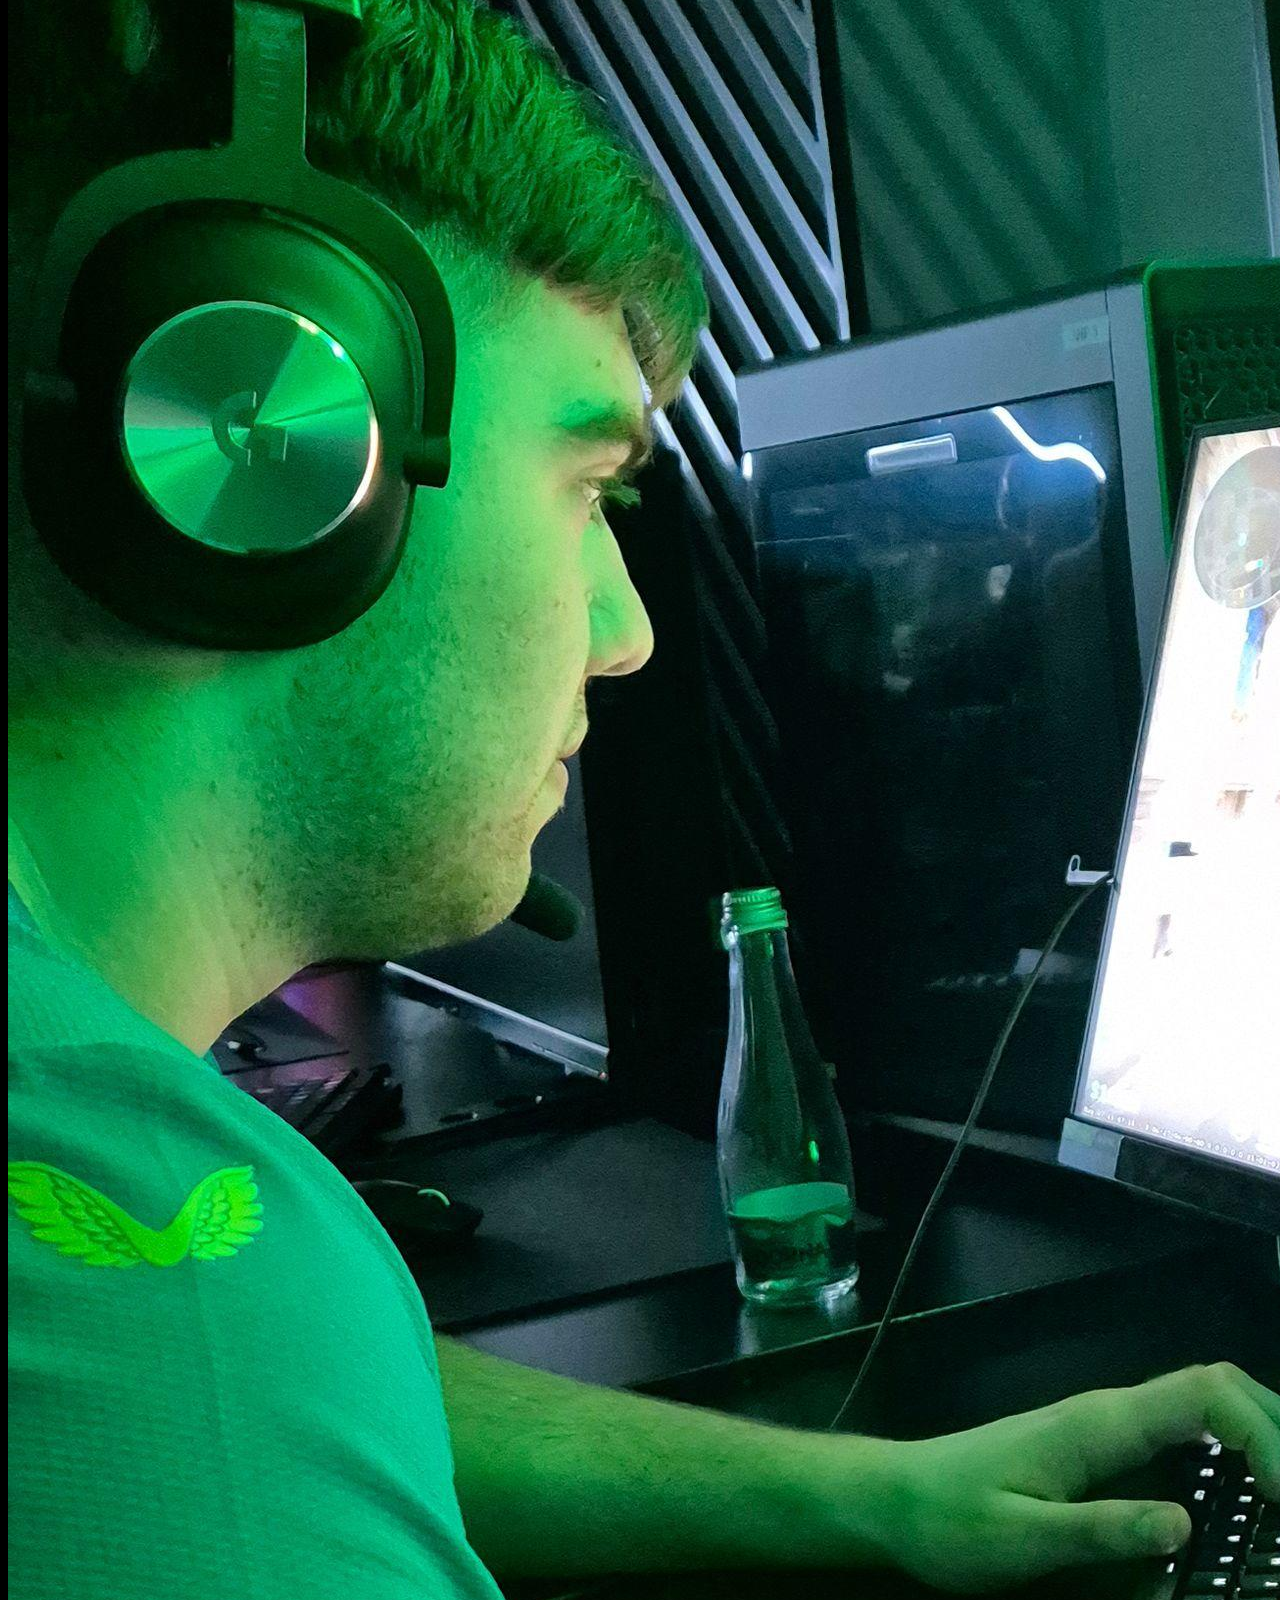
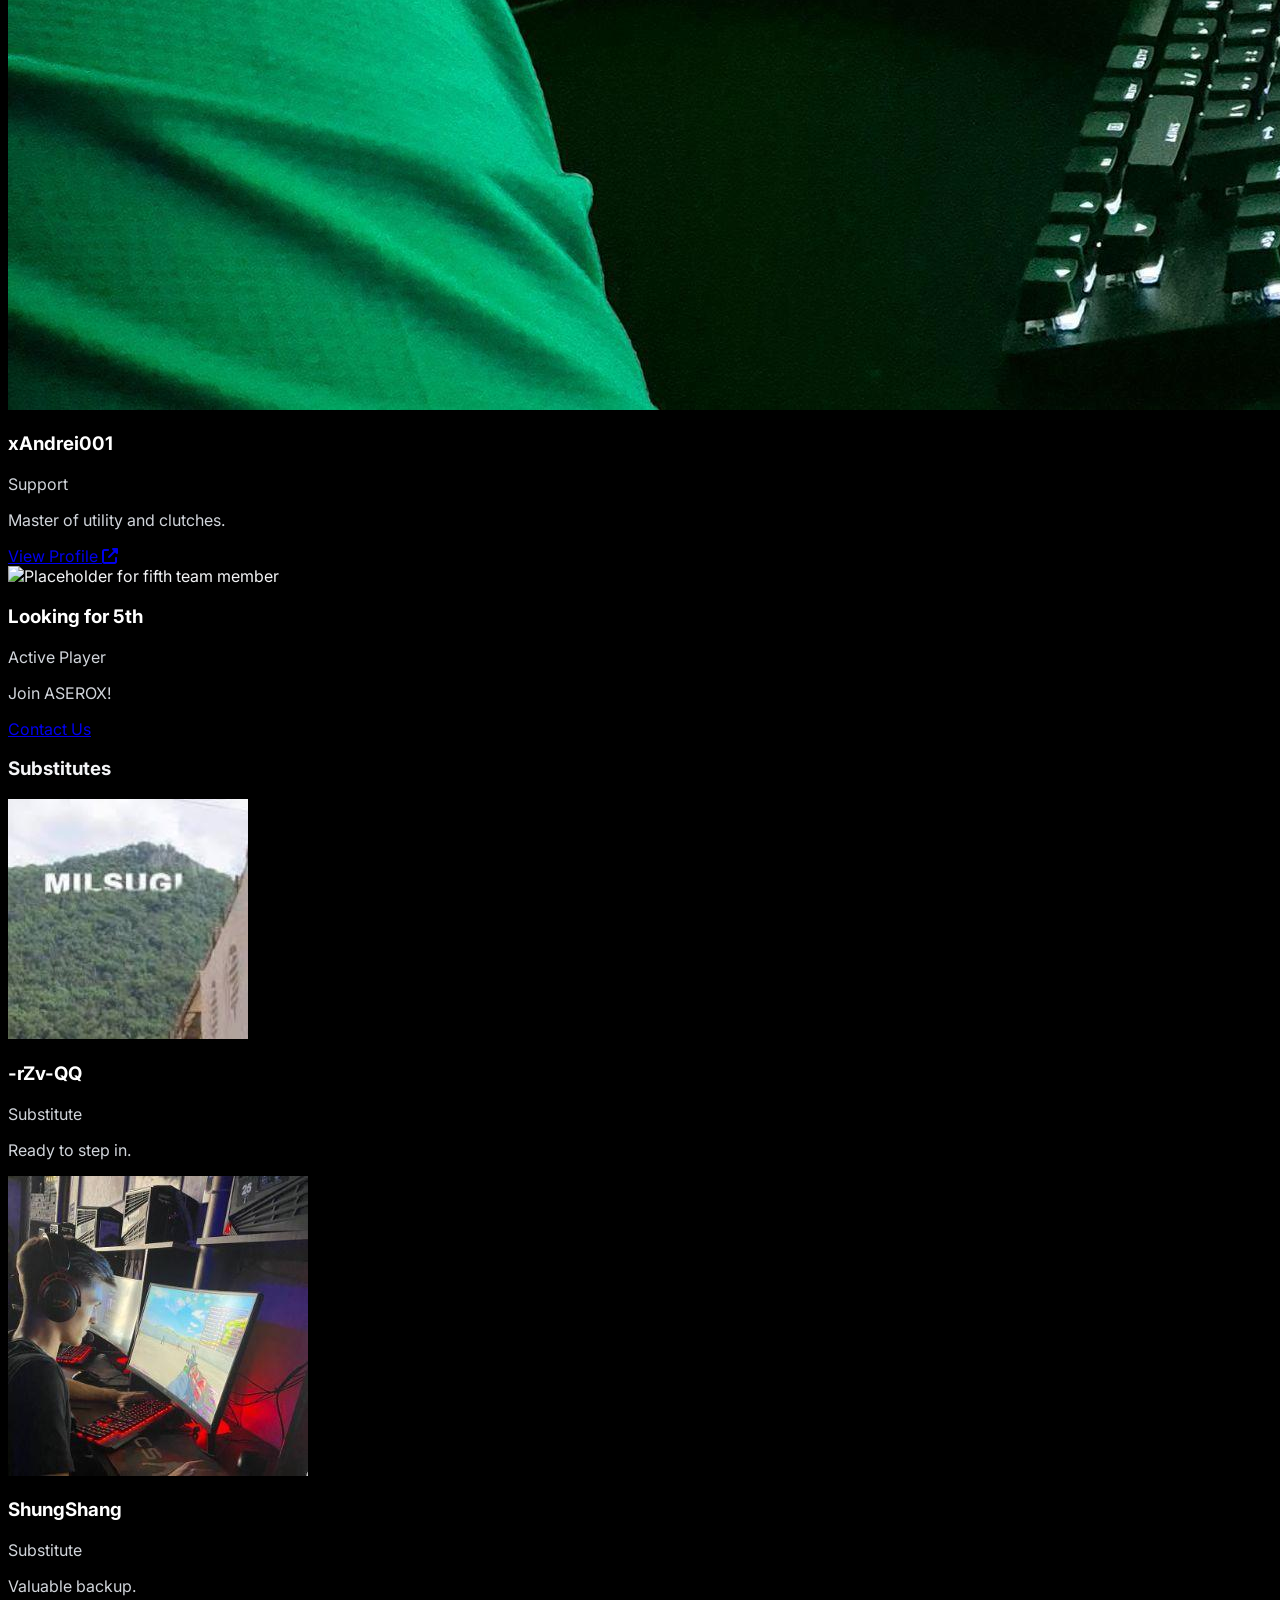
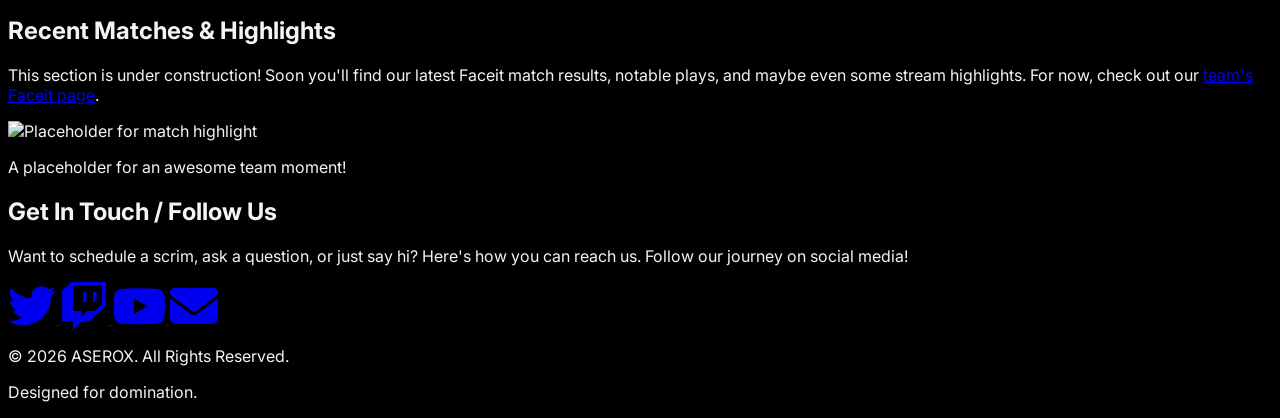
==== commit 0ea92dd3: "test2" ====
--- a/index.html
+++ b/index.html
@@ -249,4 +249,4 @@
     <script src="script.js" defer></script>
 
 </body>
-</html>s+</html>
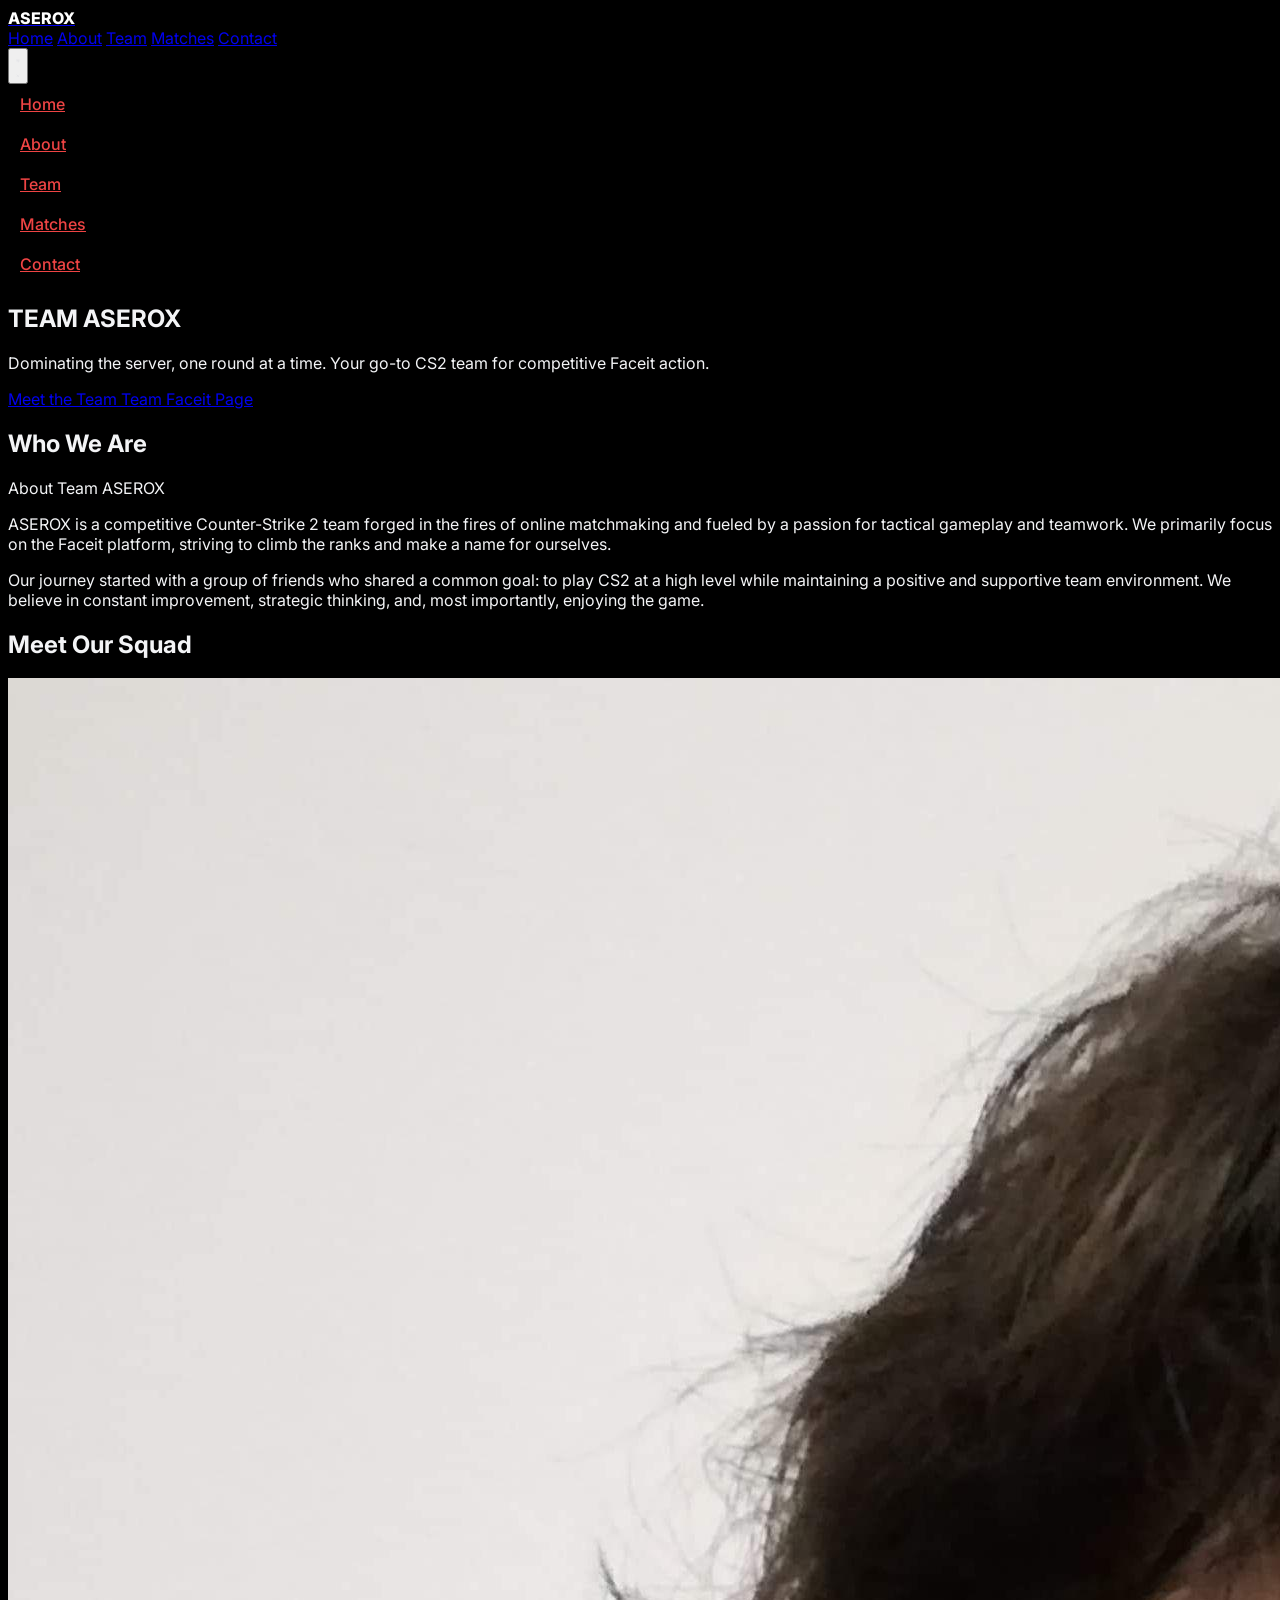
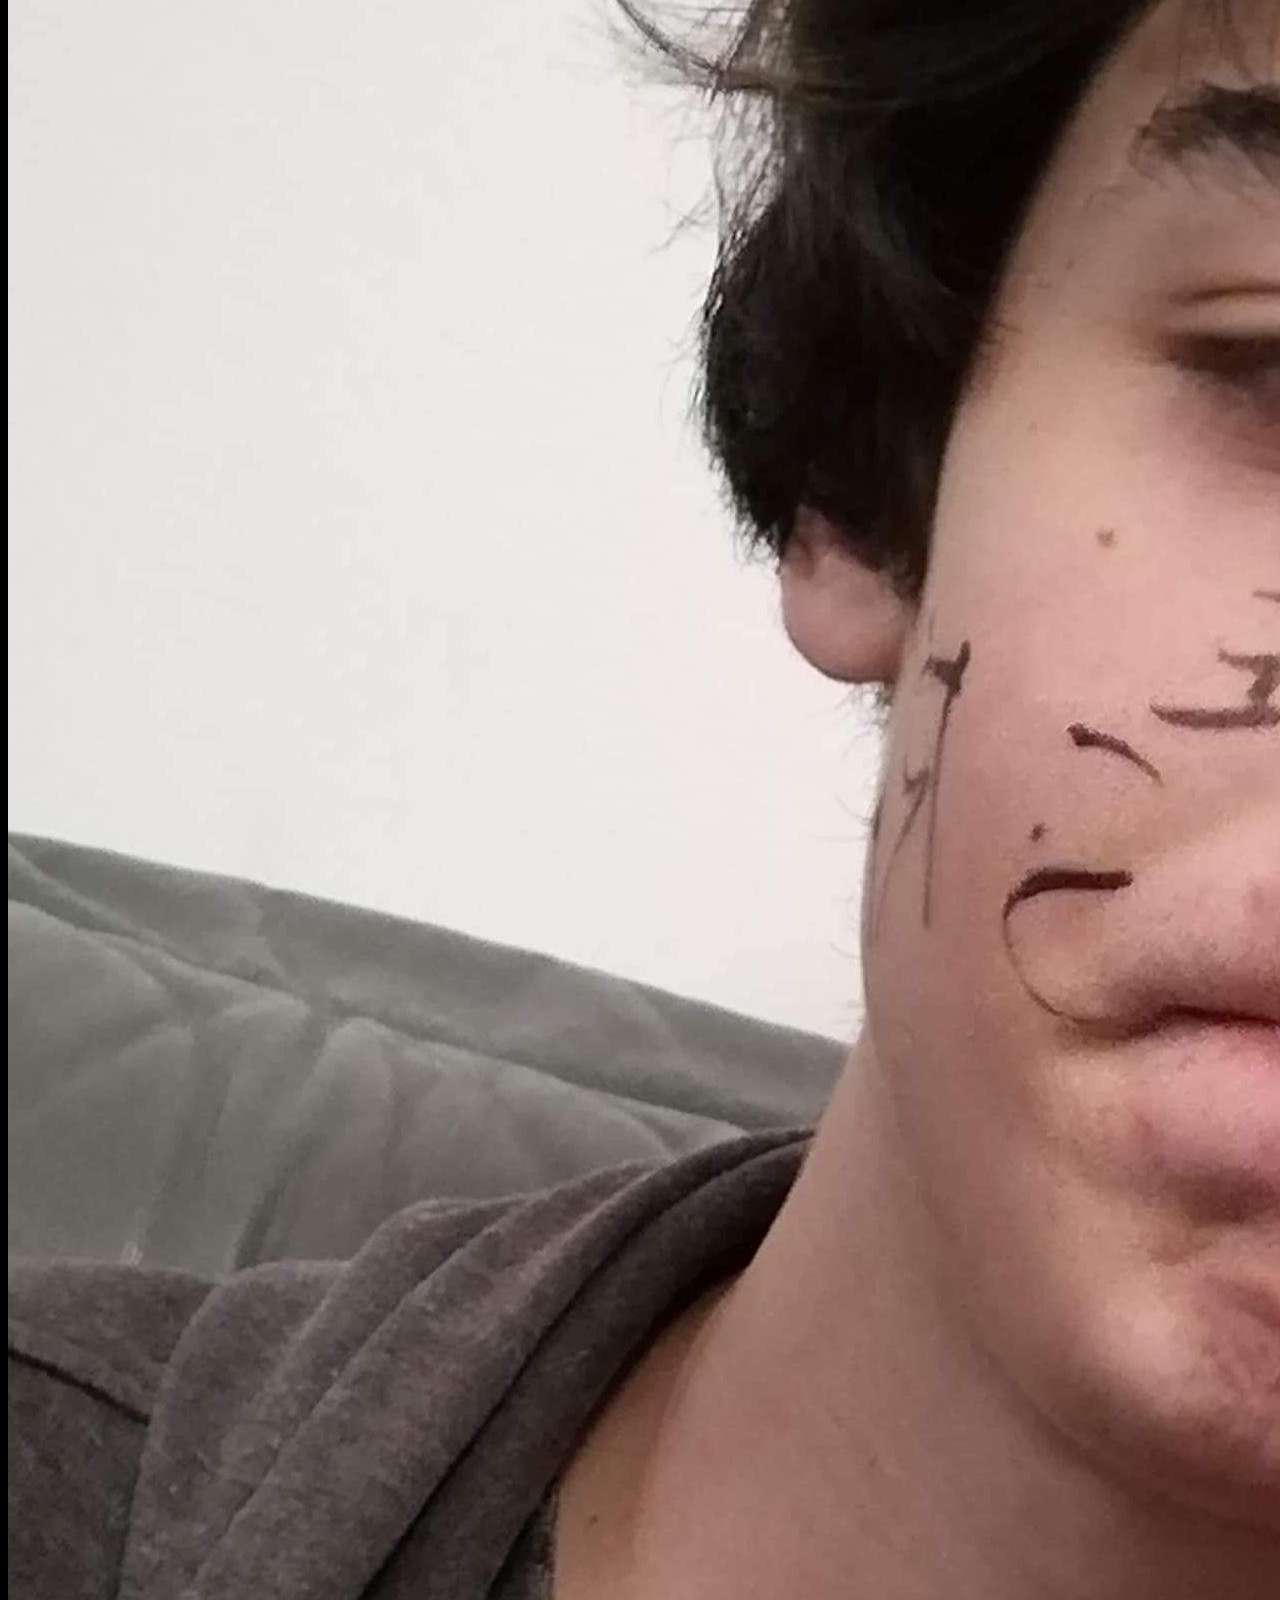
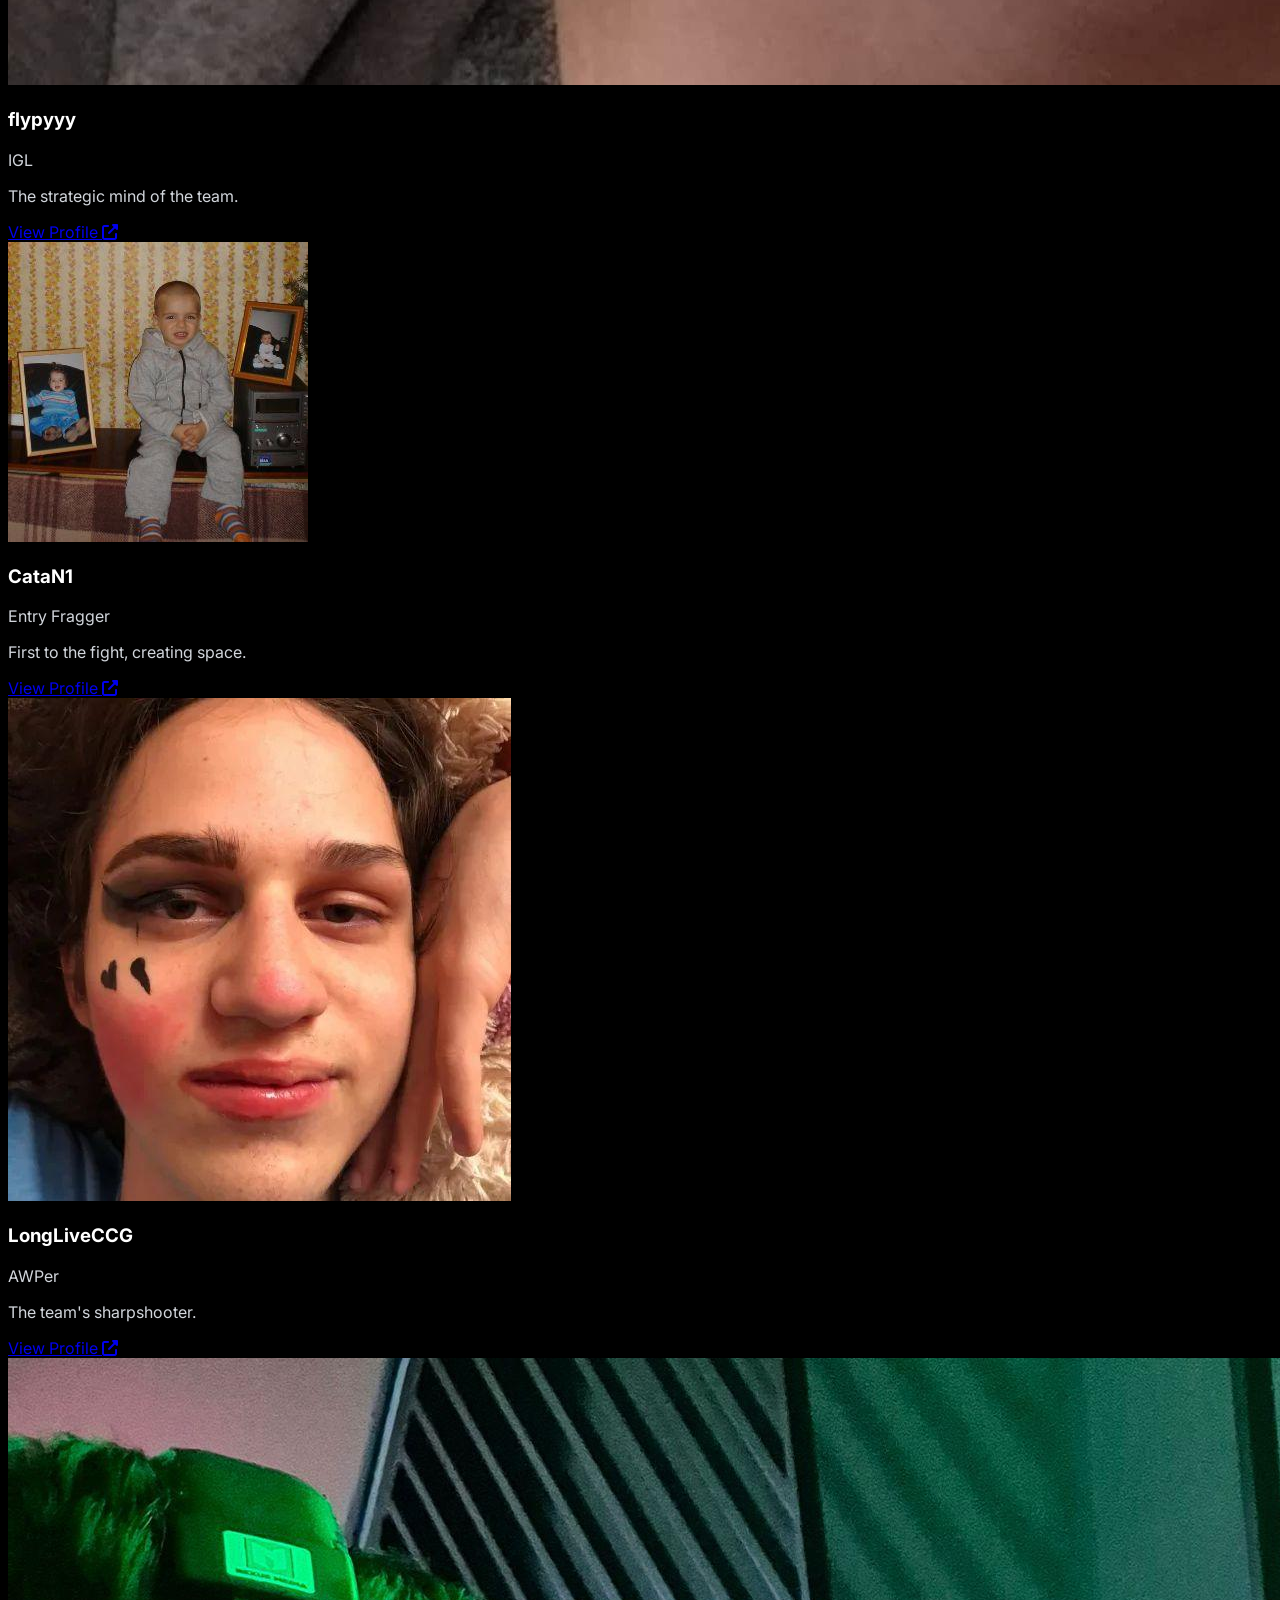
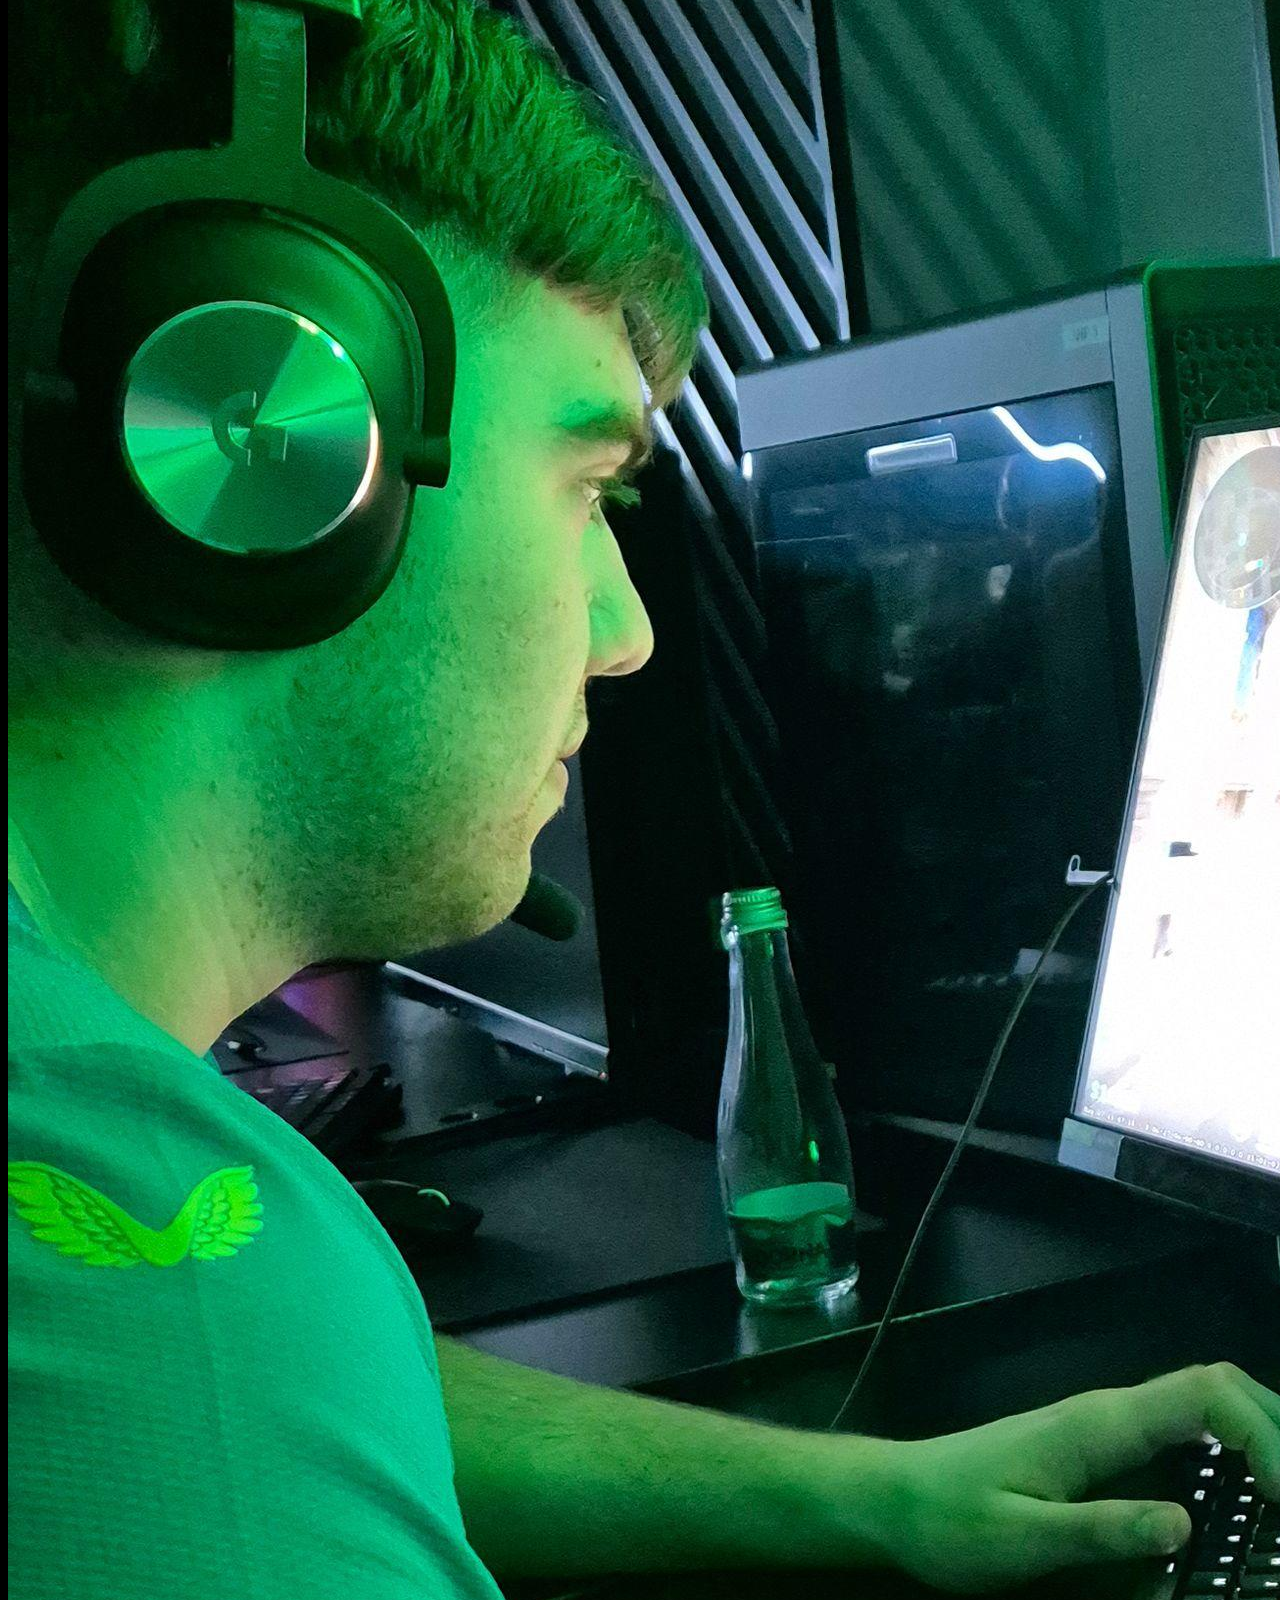
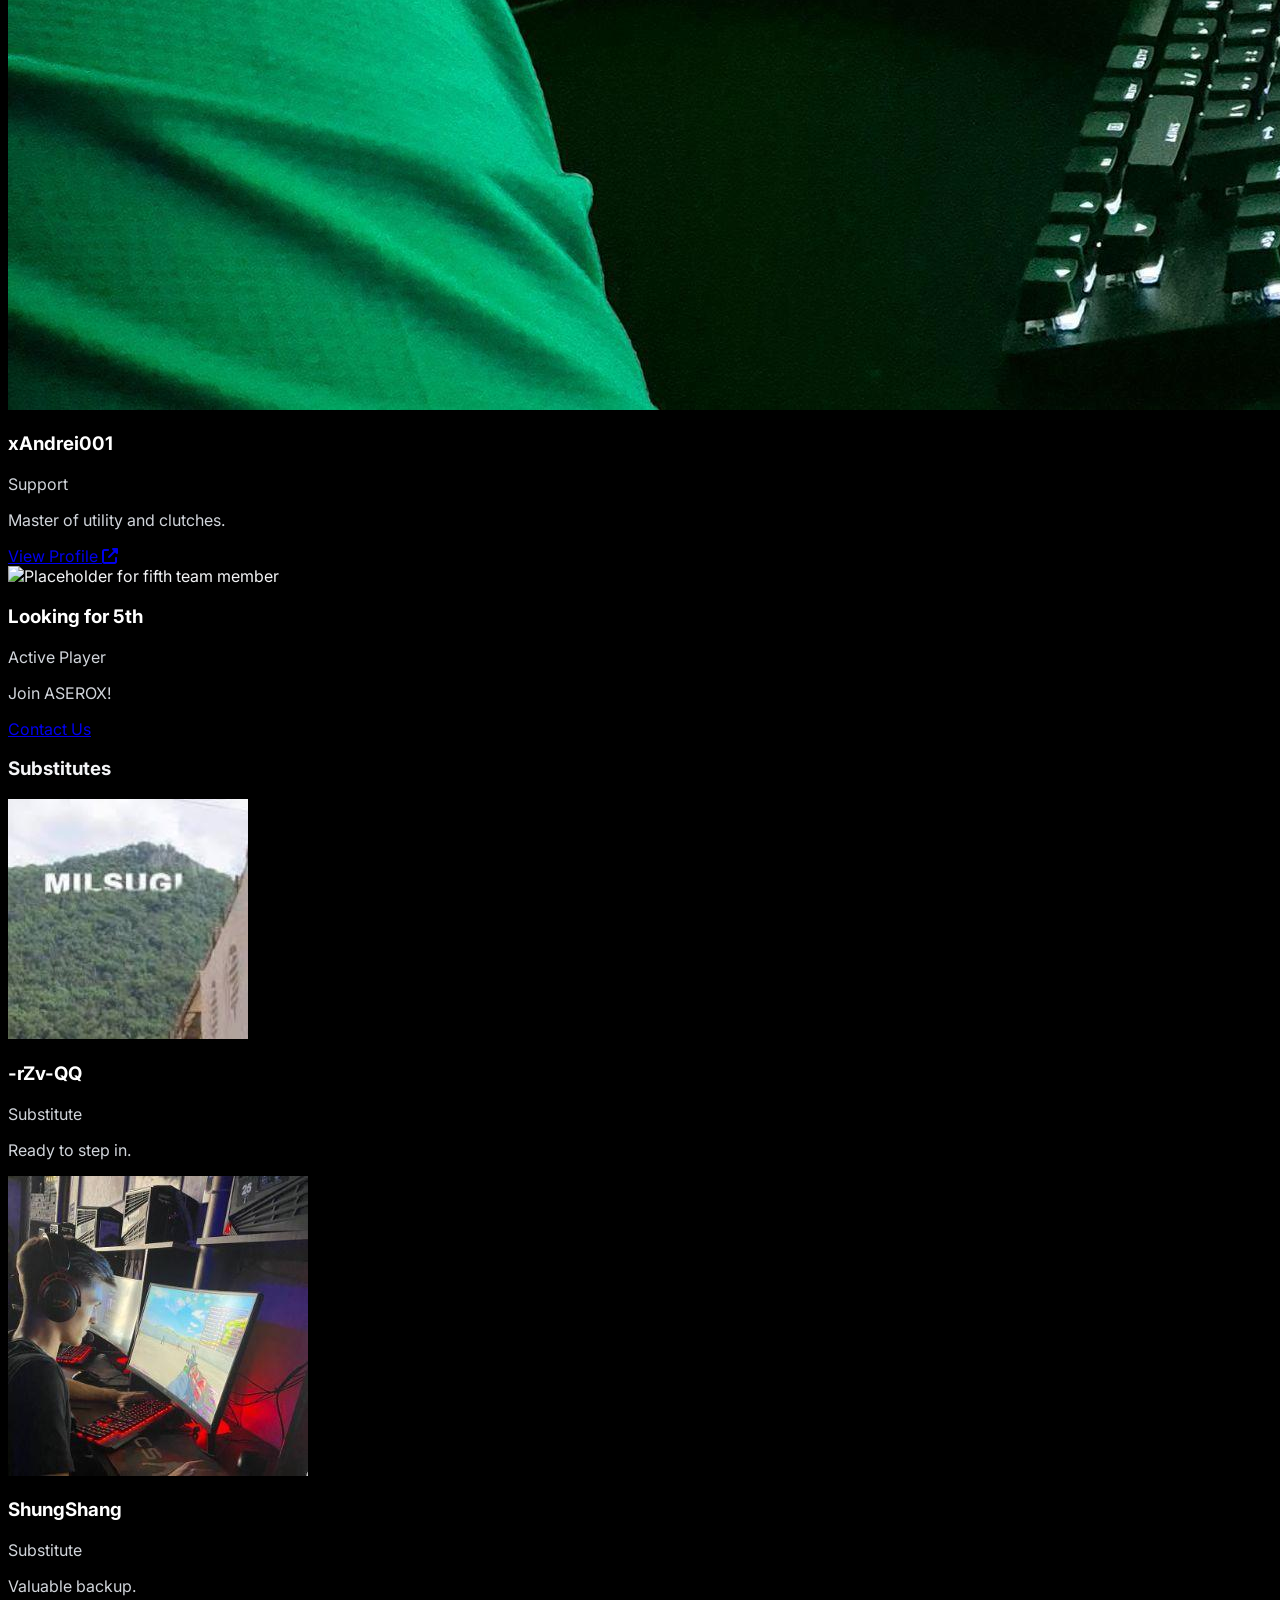
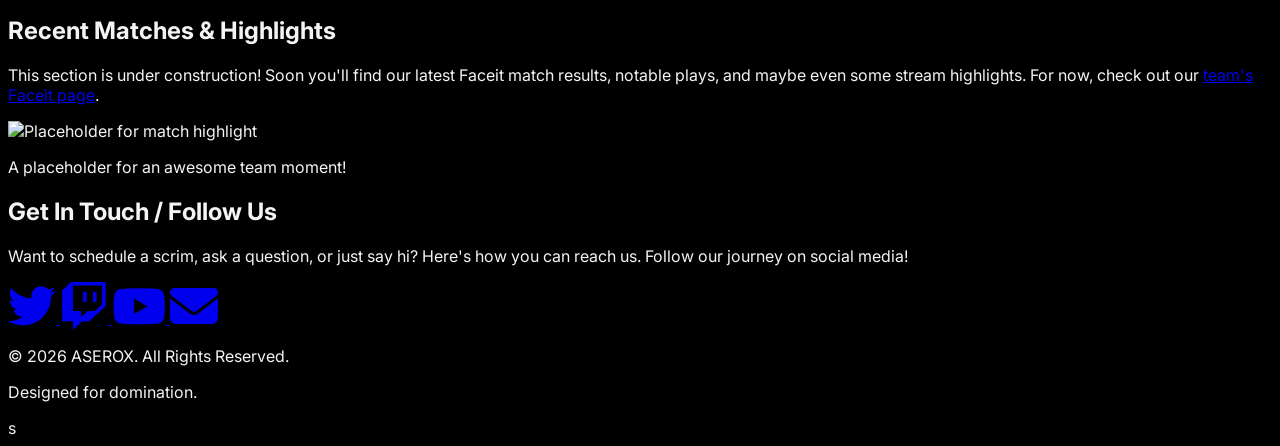
==== commit 94cd13c9: "update code" ====
--- a/index.html
+++ b/index.html
@@ -249,4 +249,4 @@
     <script src="script.js" defer></script>
 
 </body>
-</html>+</html>s
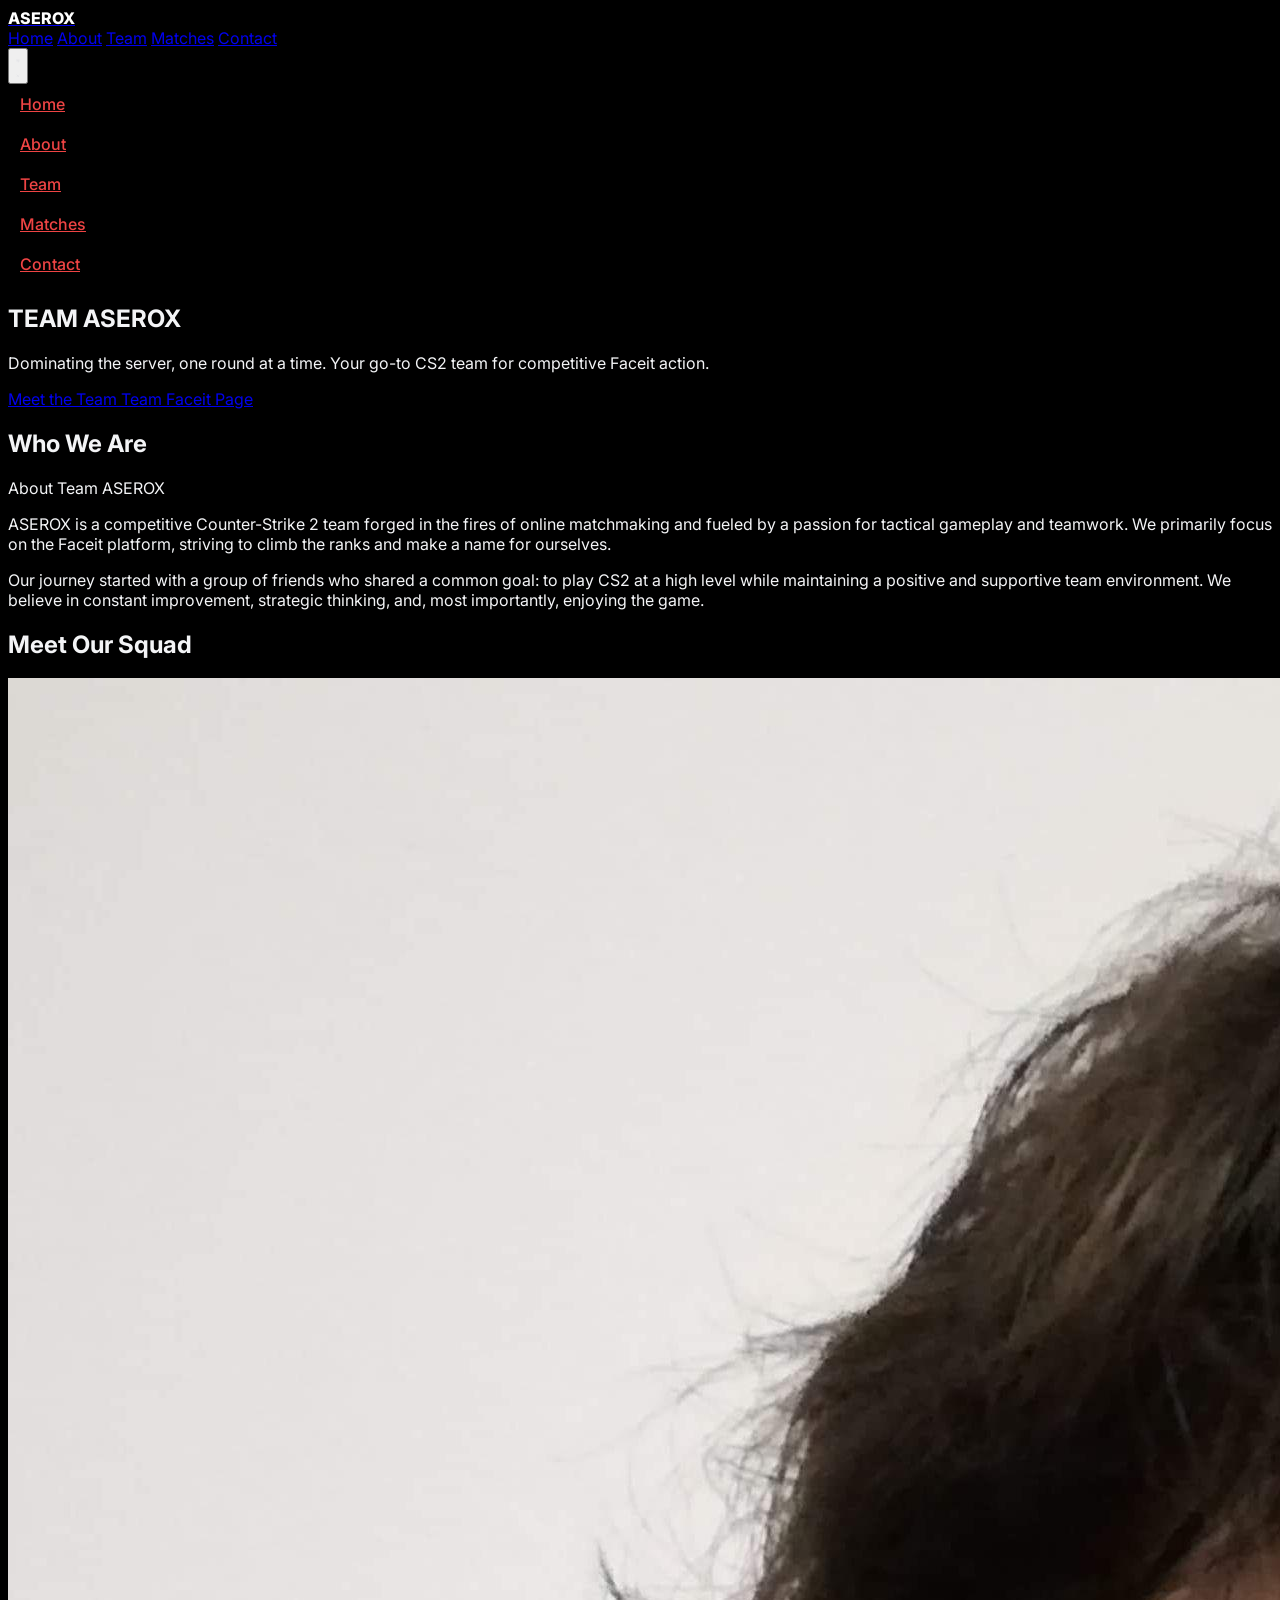
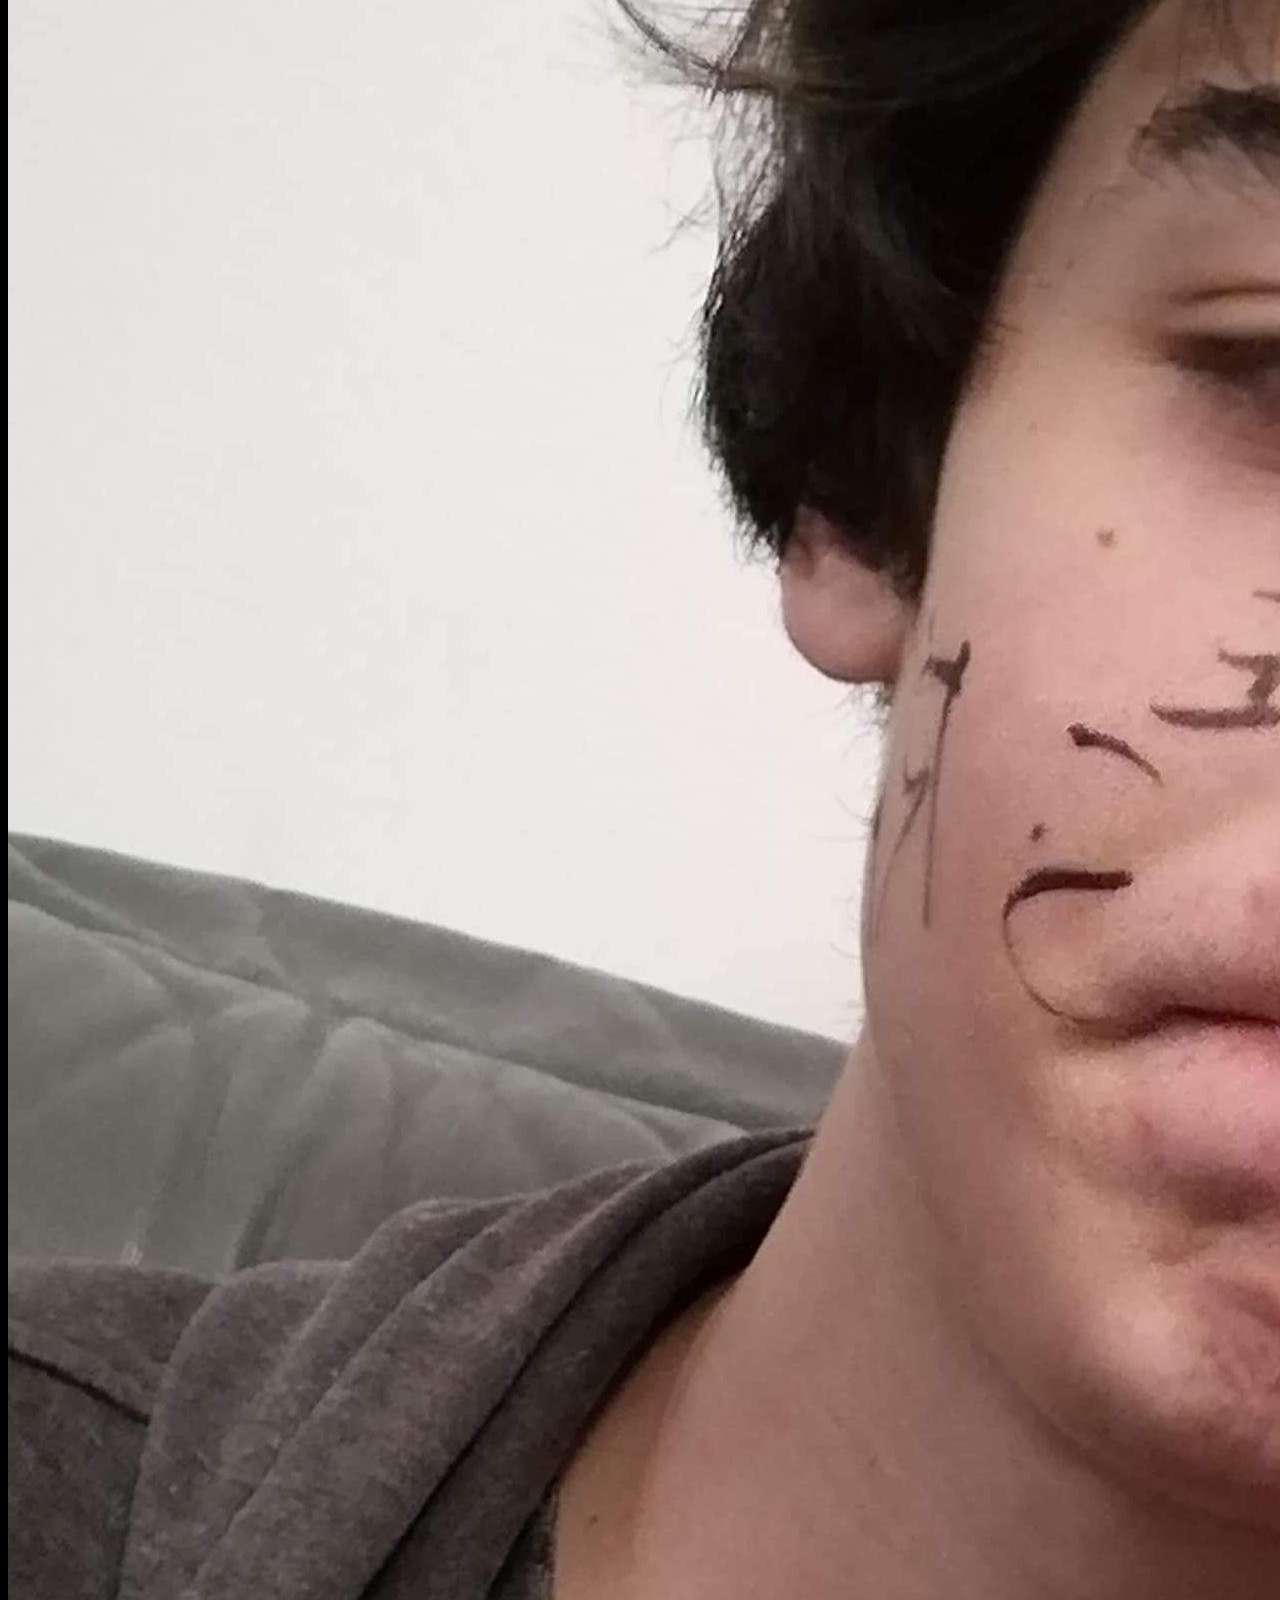
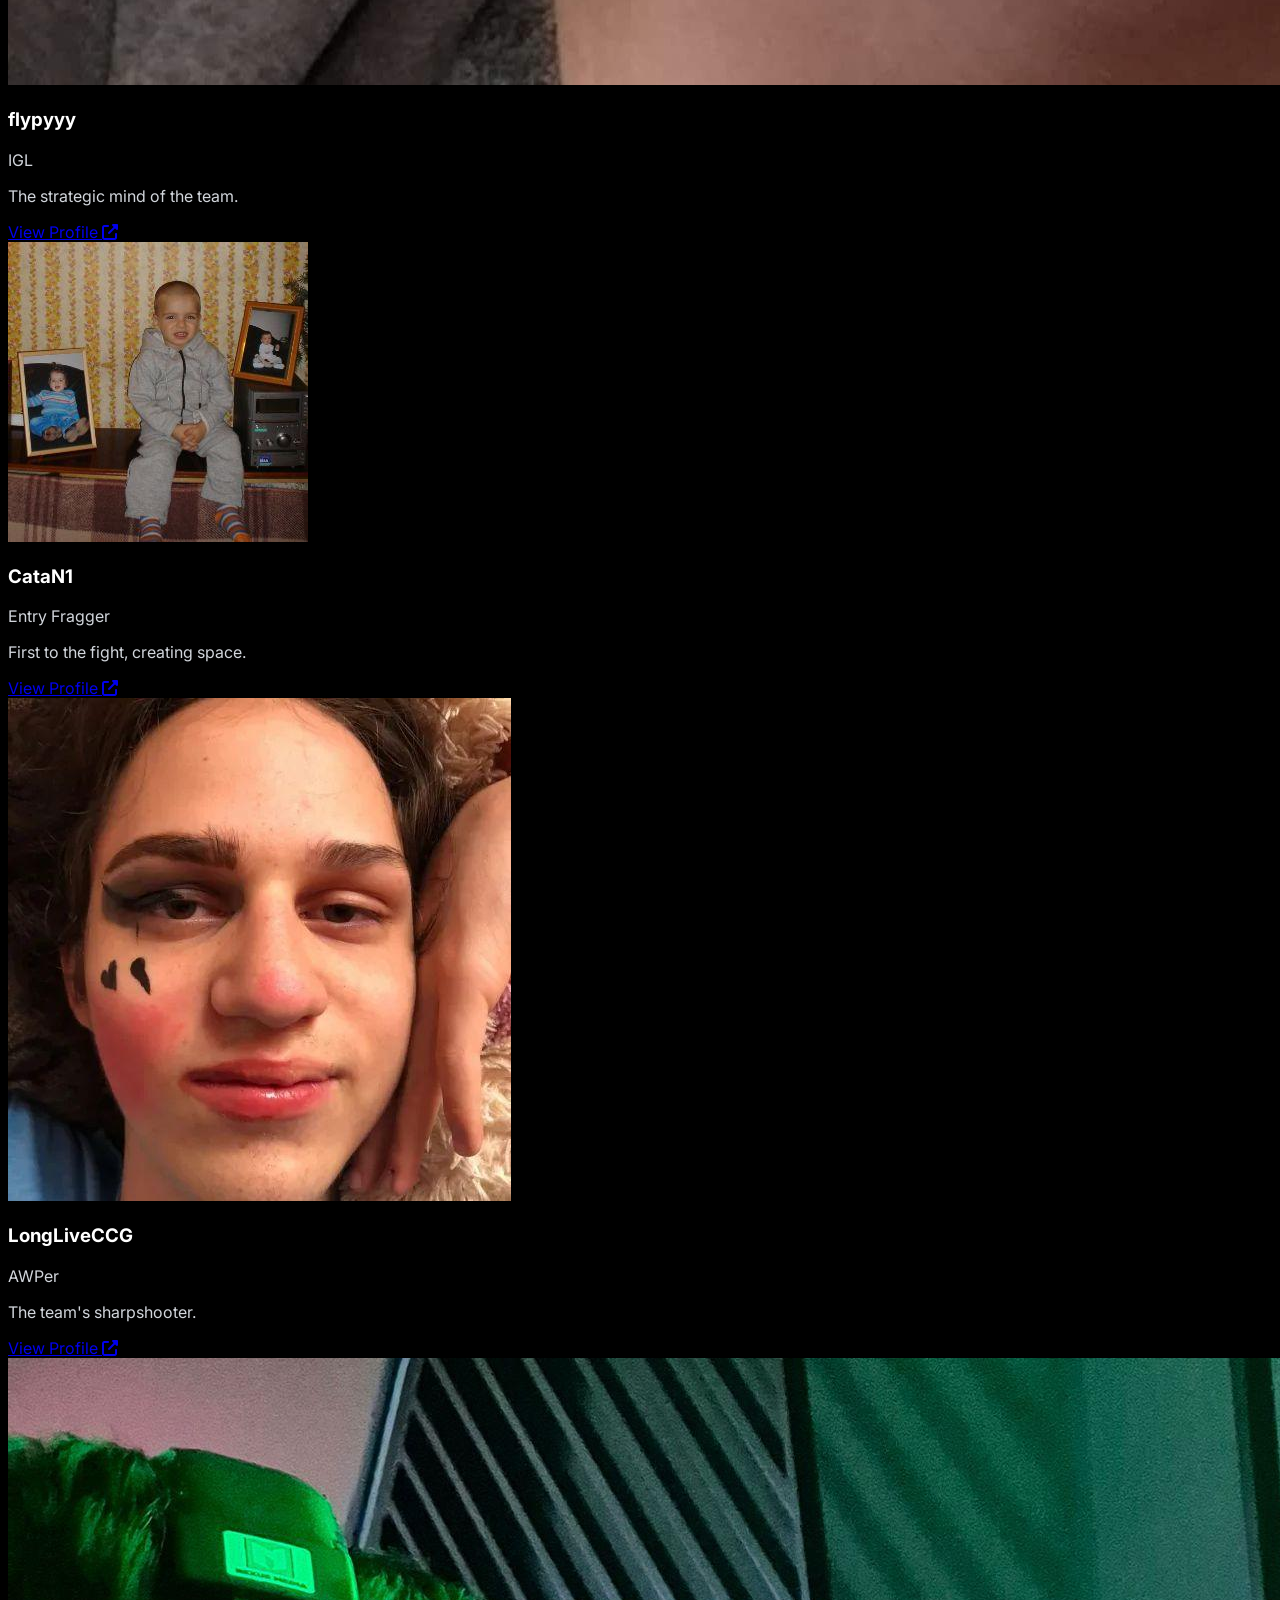
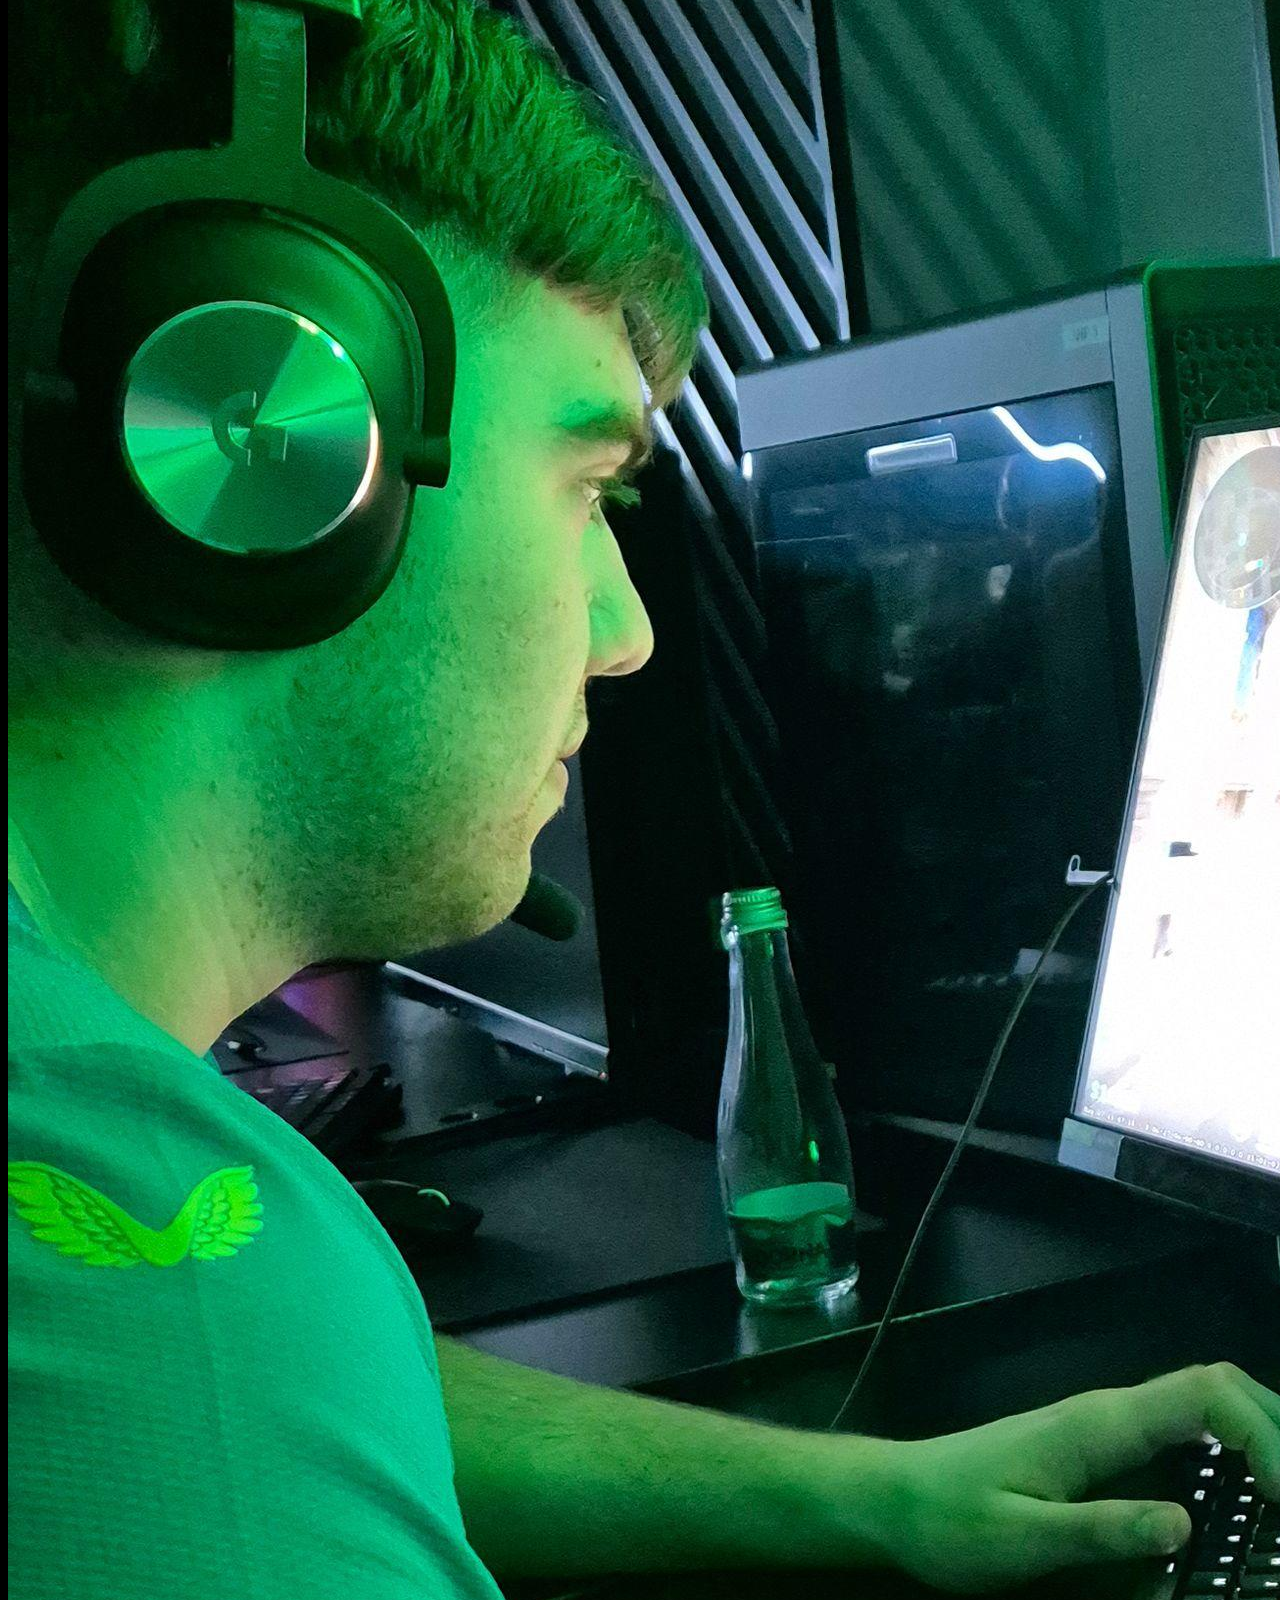
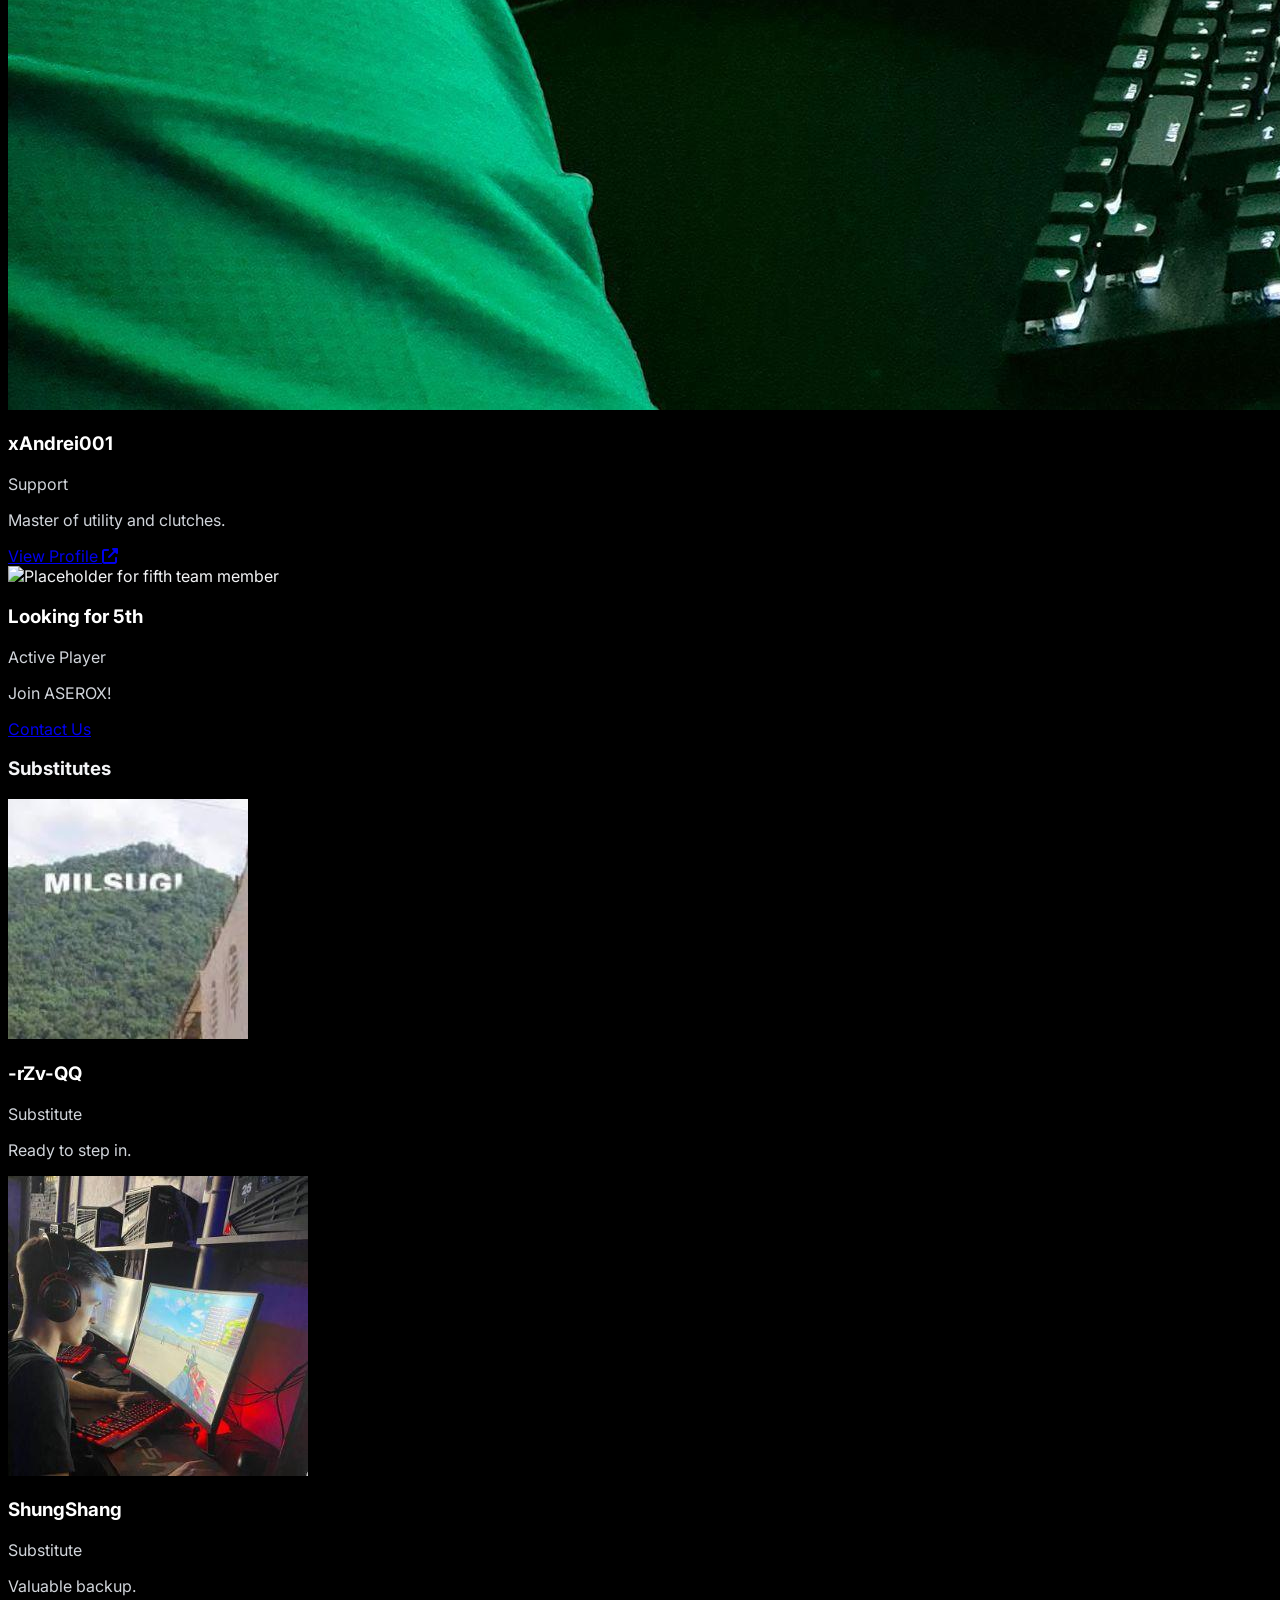
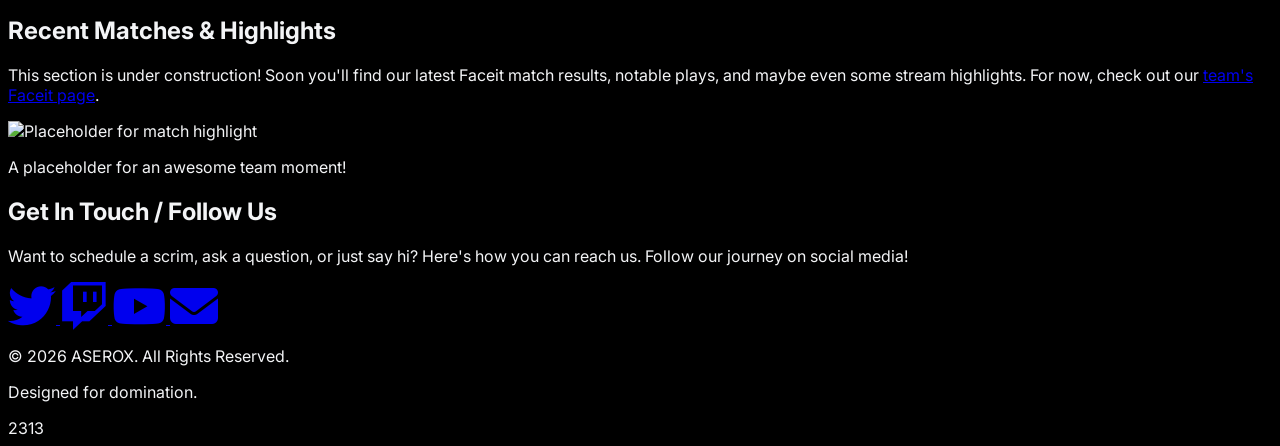
==== commit 0d47b527: "update index 3" ====
--- a/index.html
+++ b/index.html
@@ -248,5 +248,5 @@
 
     <script src="script.js" defer></script>
 
-</body>
-</html>s+</body>2313
+</html>
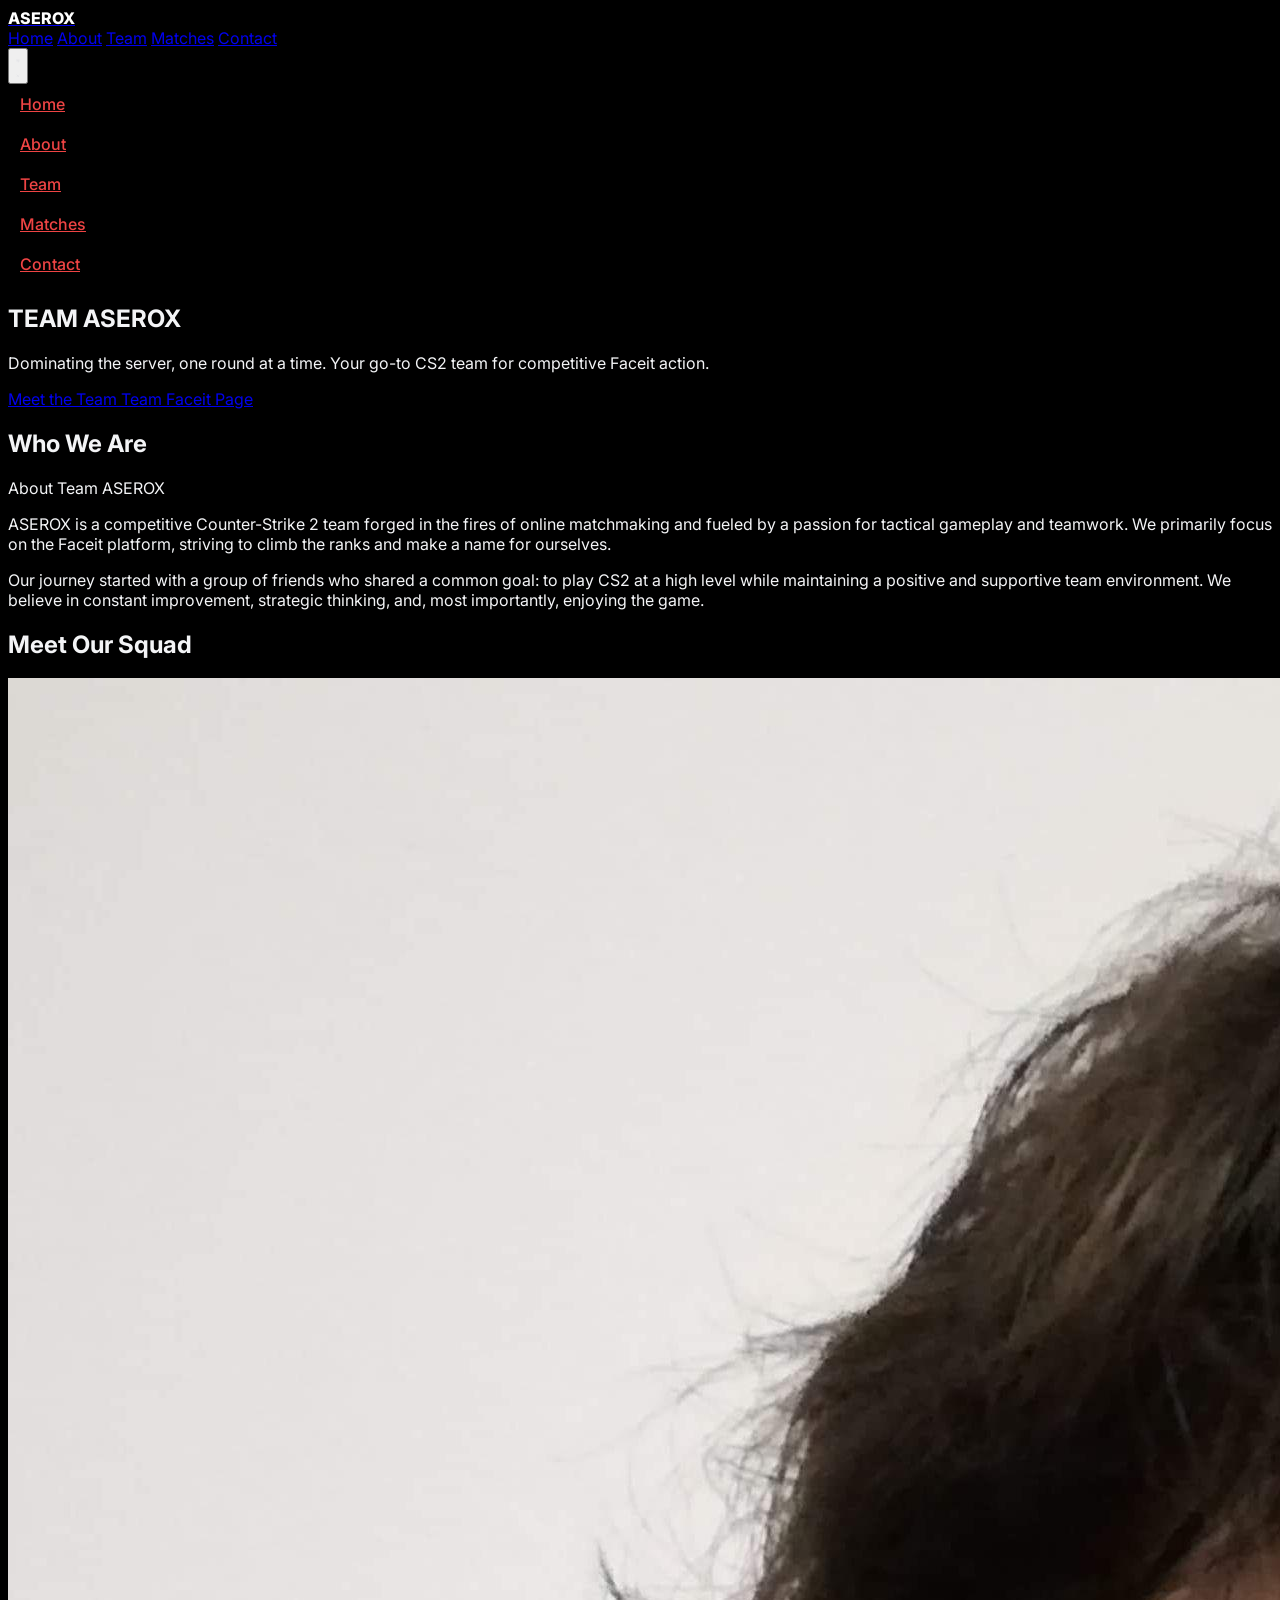
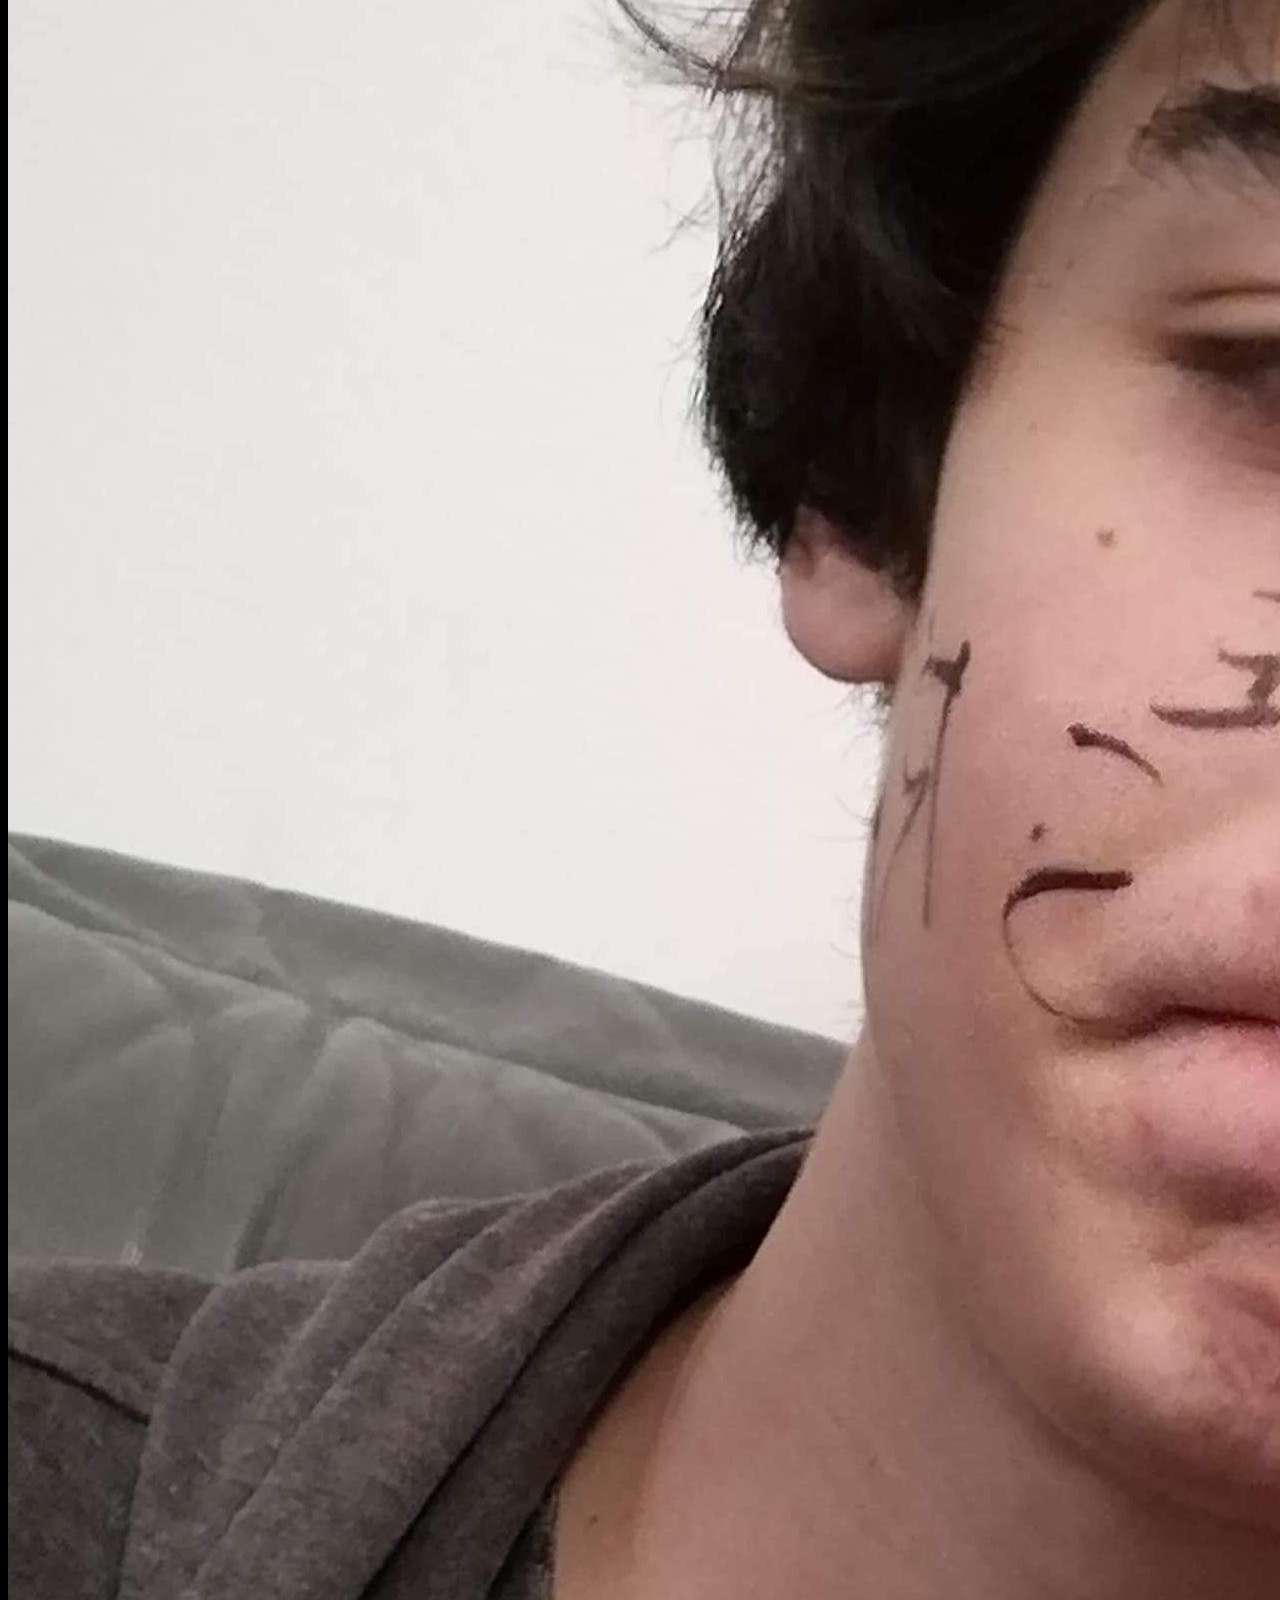
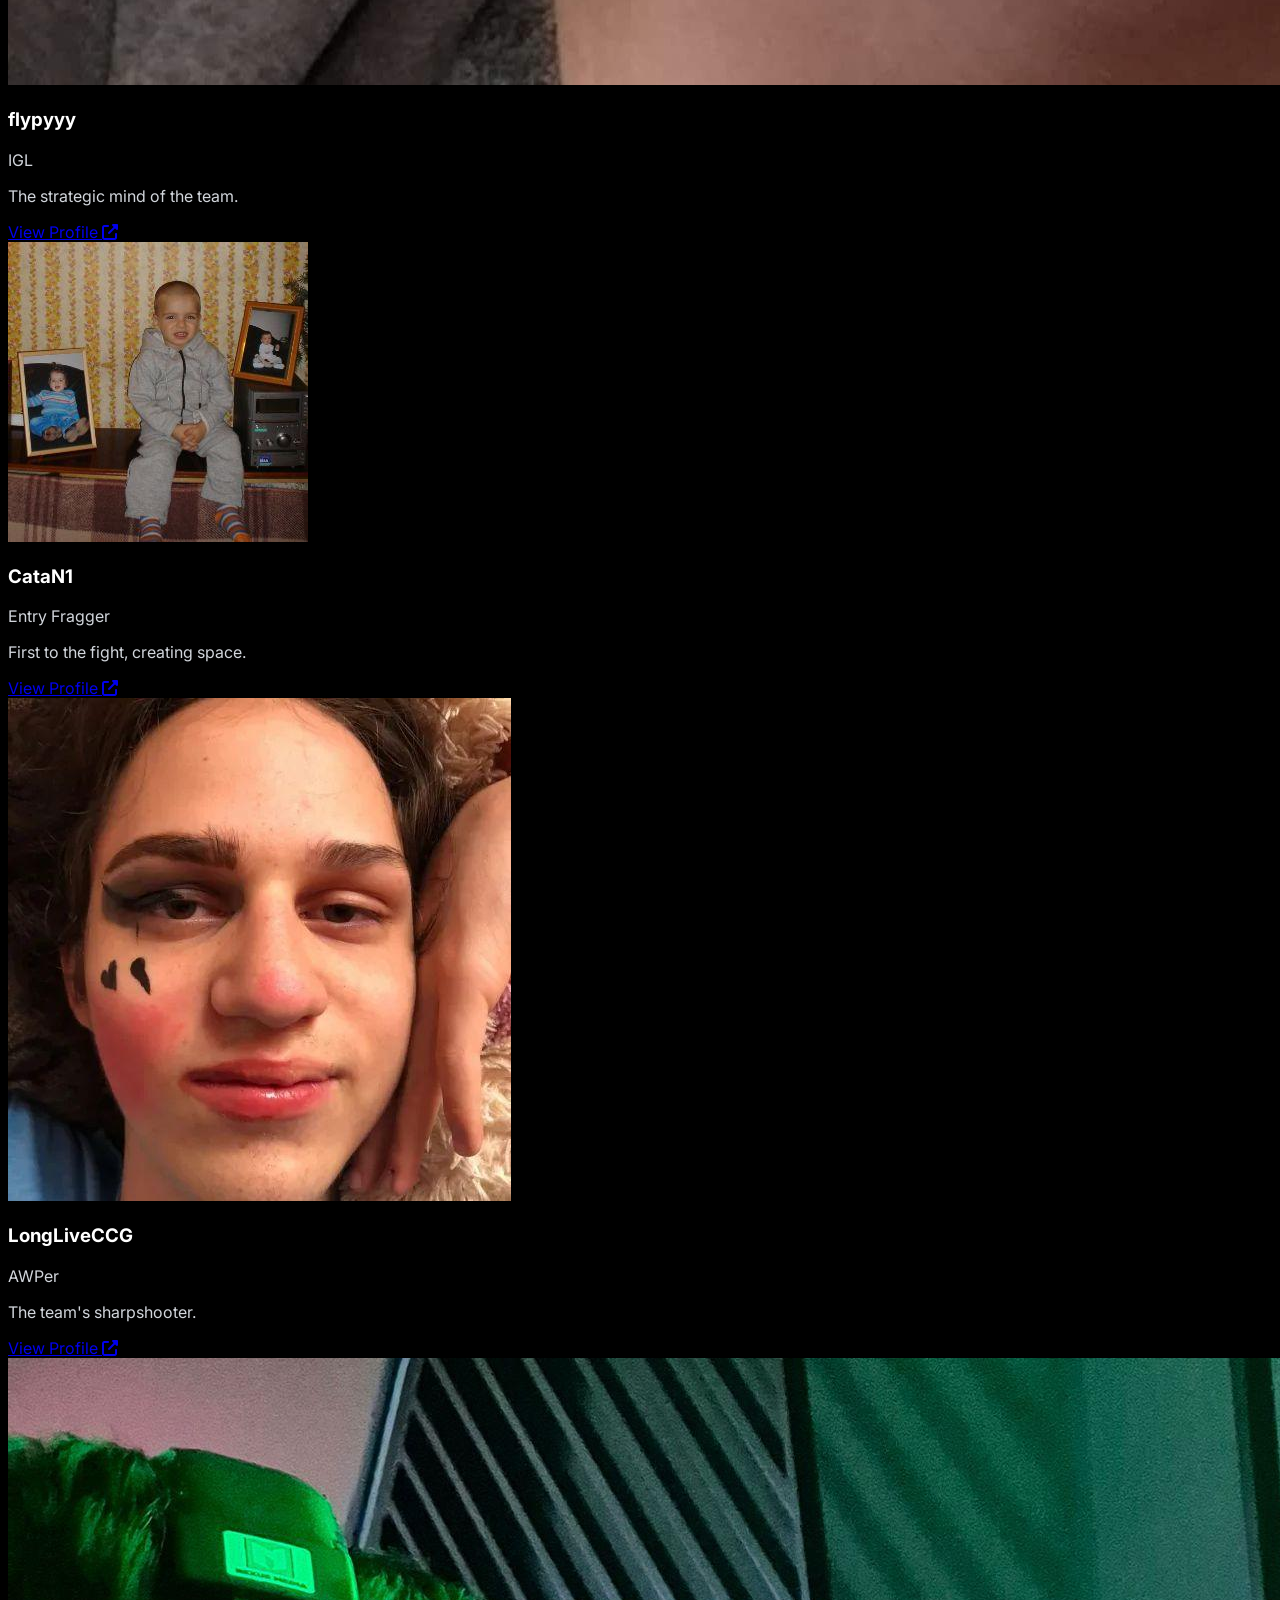
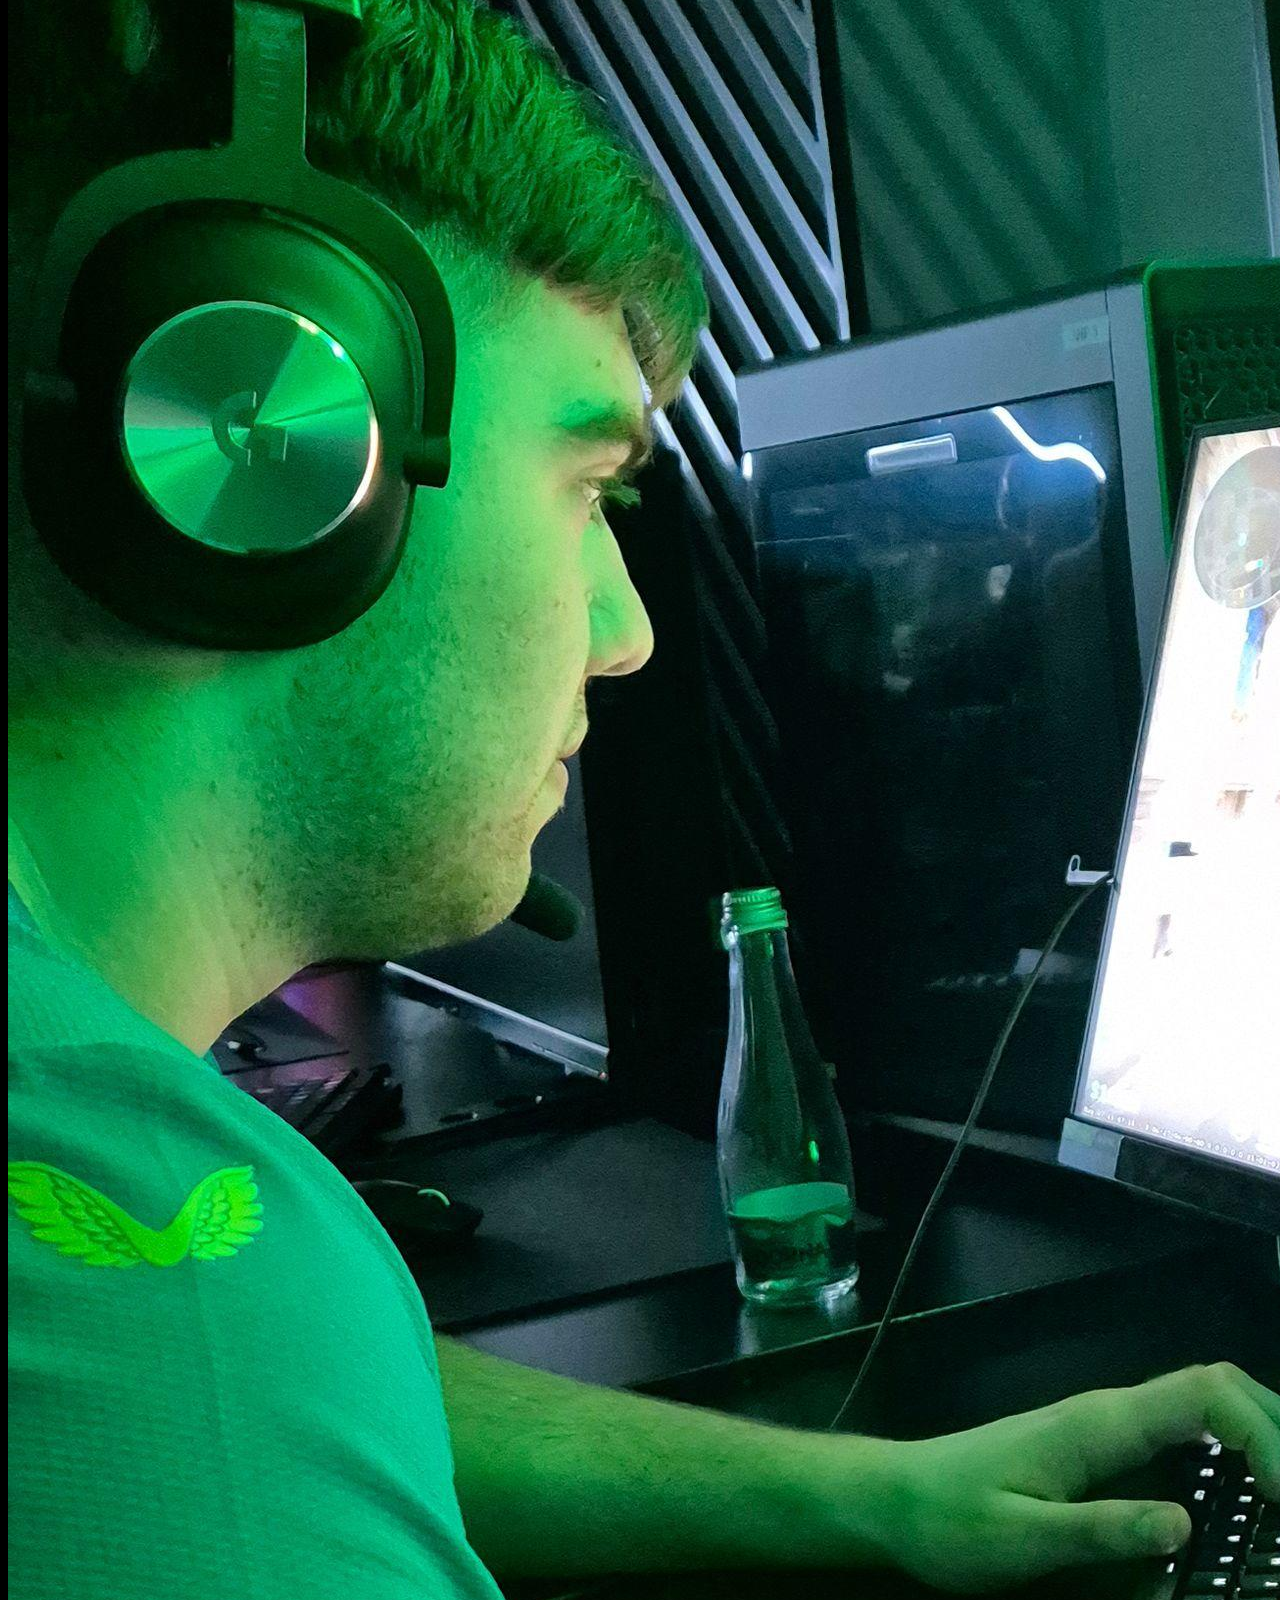
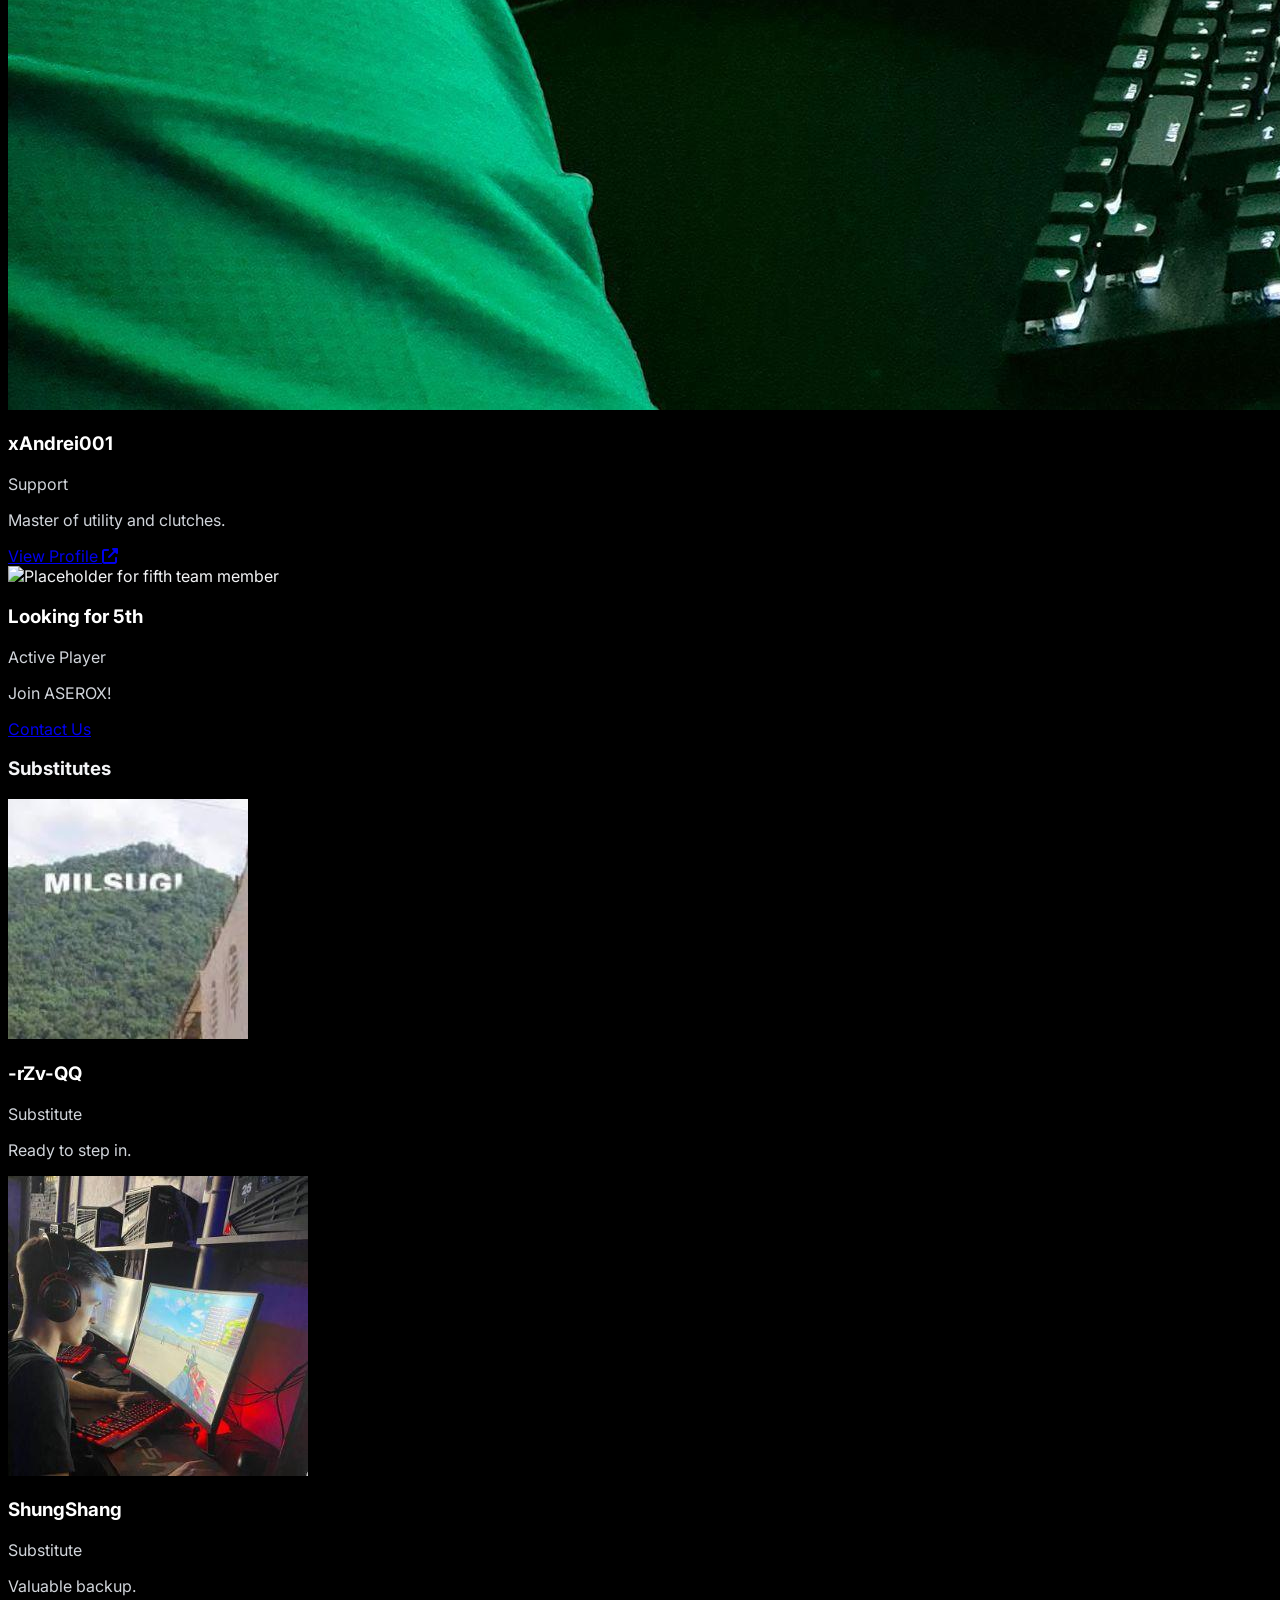
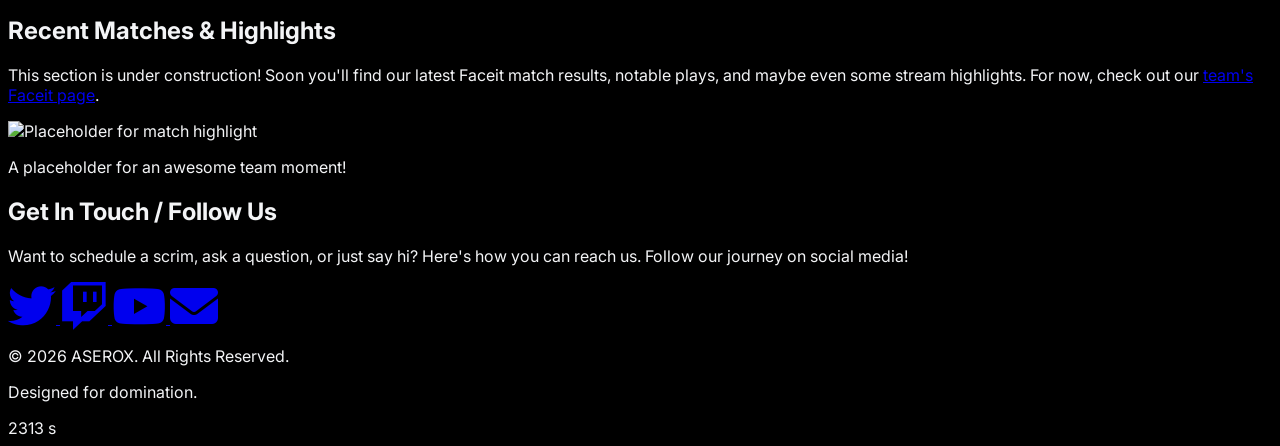
==== commit c18635cd: "Merge branch 'main' into script" ====
--- a/index.html
+++ b/index.html
@@ -248,5 +248,7 @@
 
     <script src="script.js" defer></script>
 
+
 </body>2313
-</html>+</html>s
+
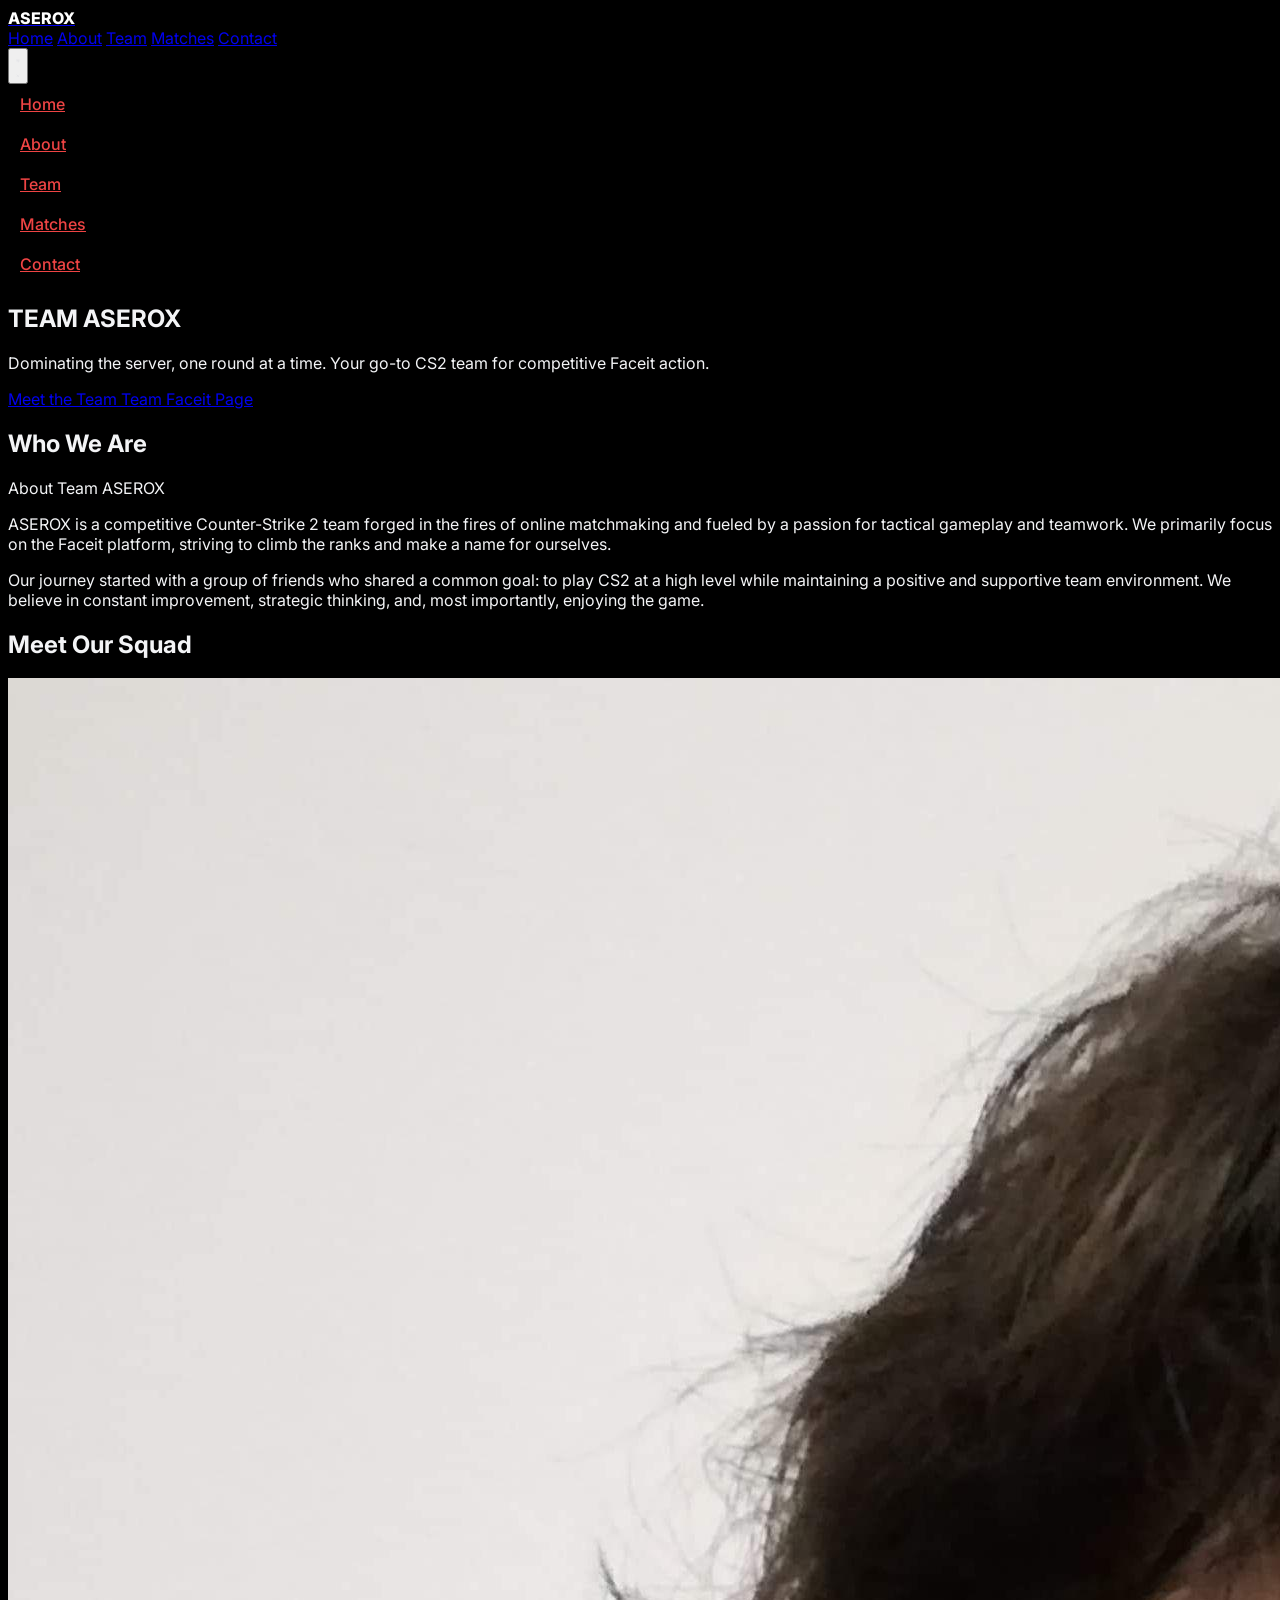
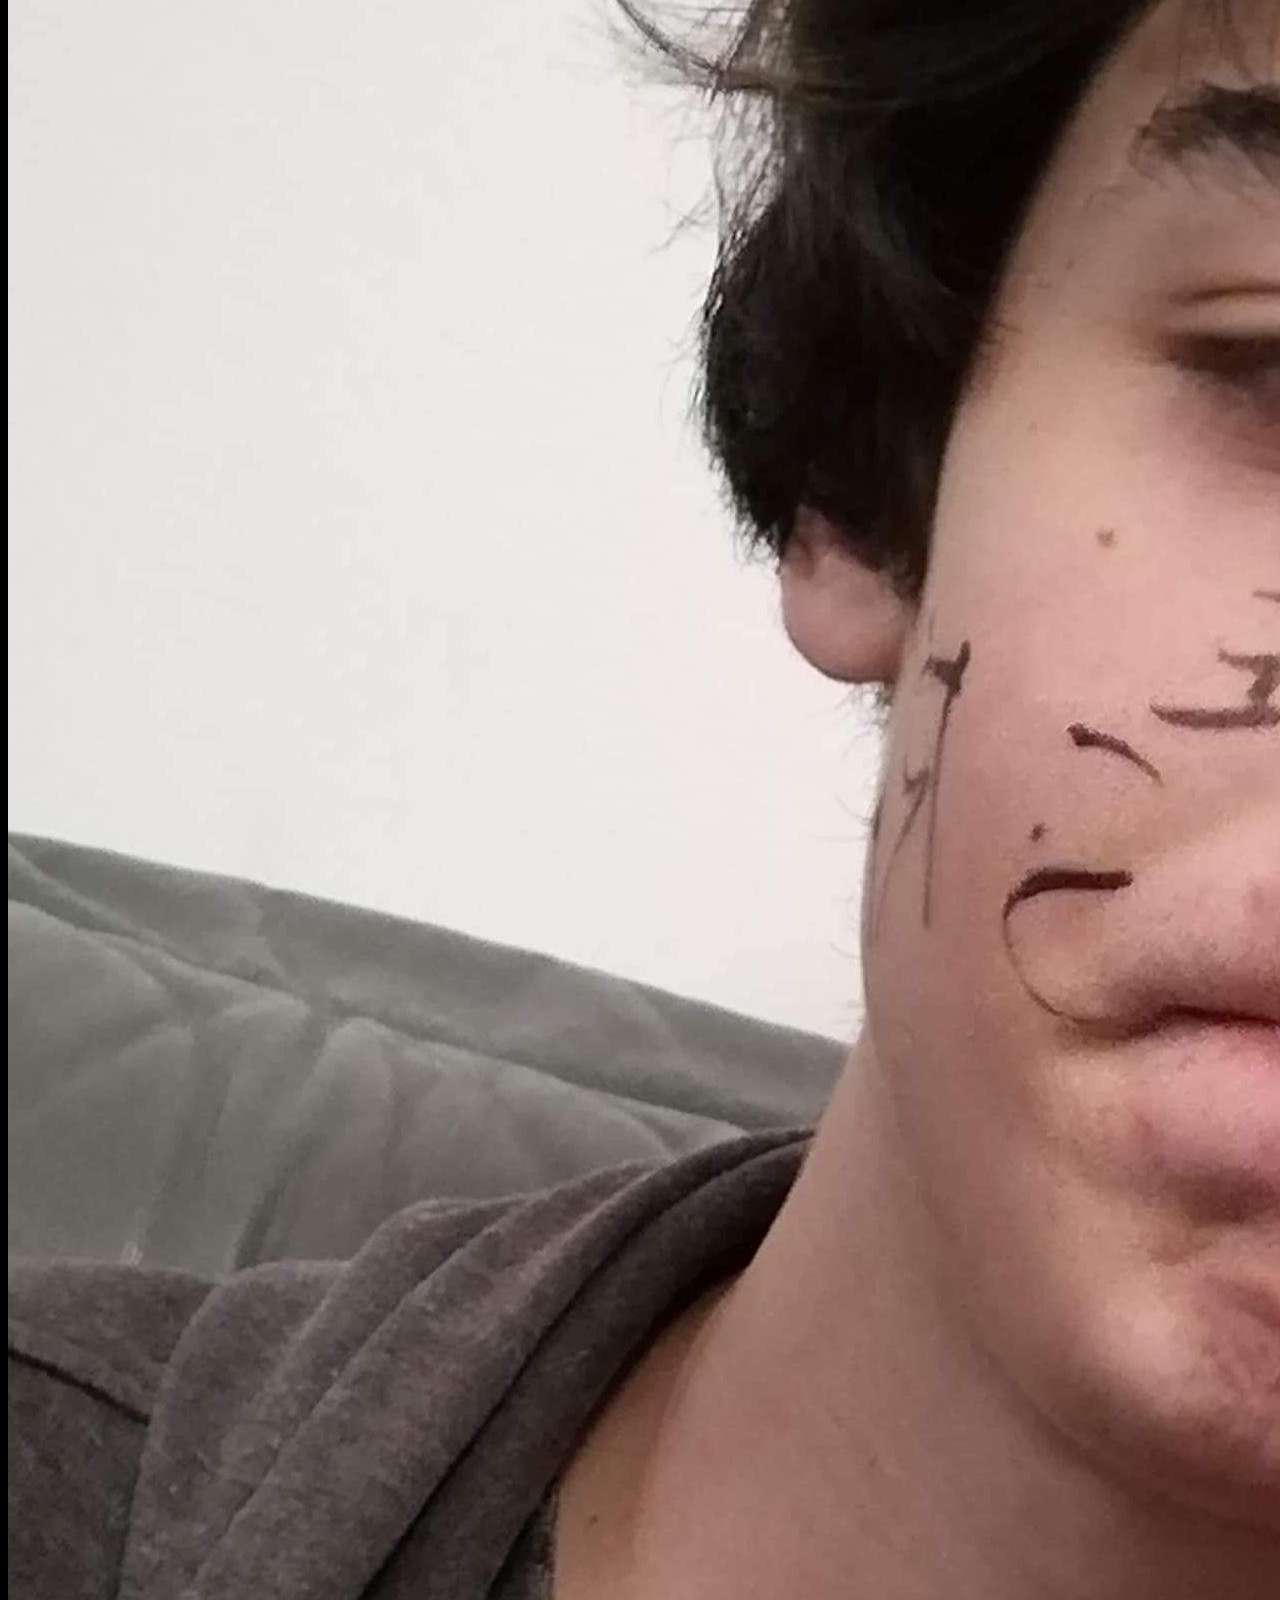
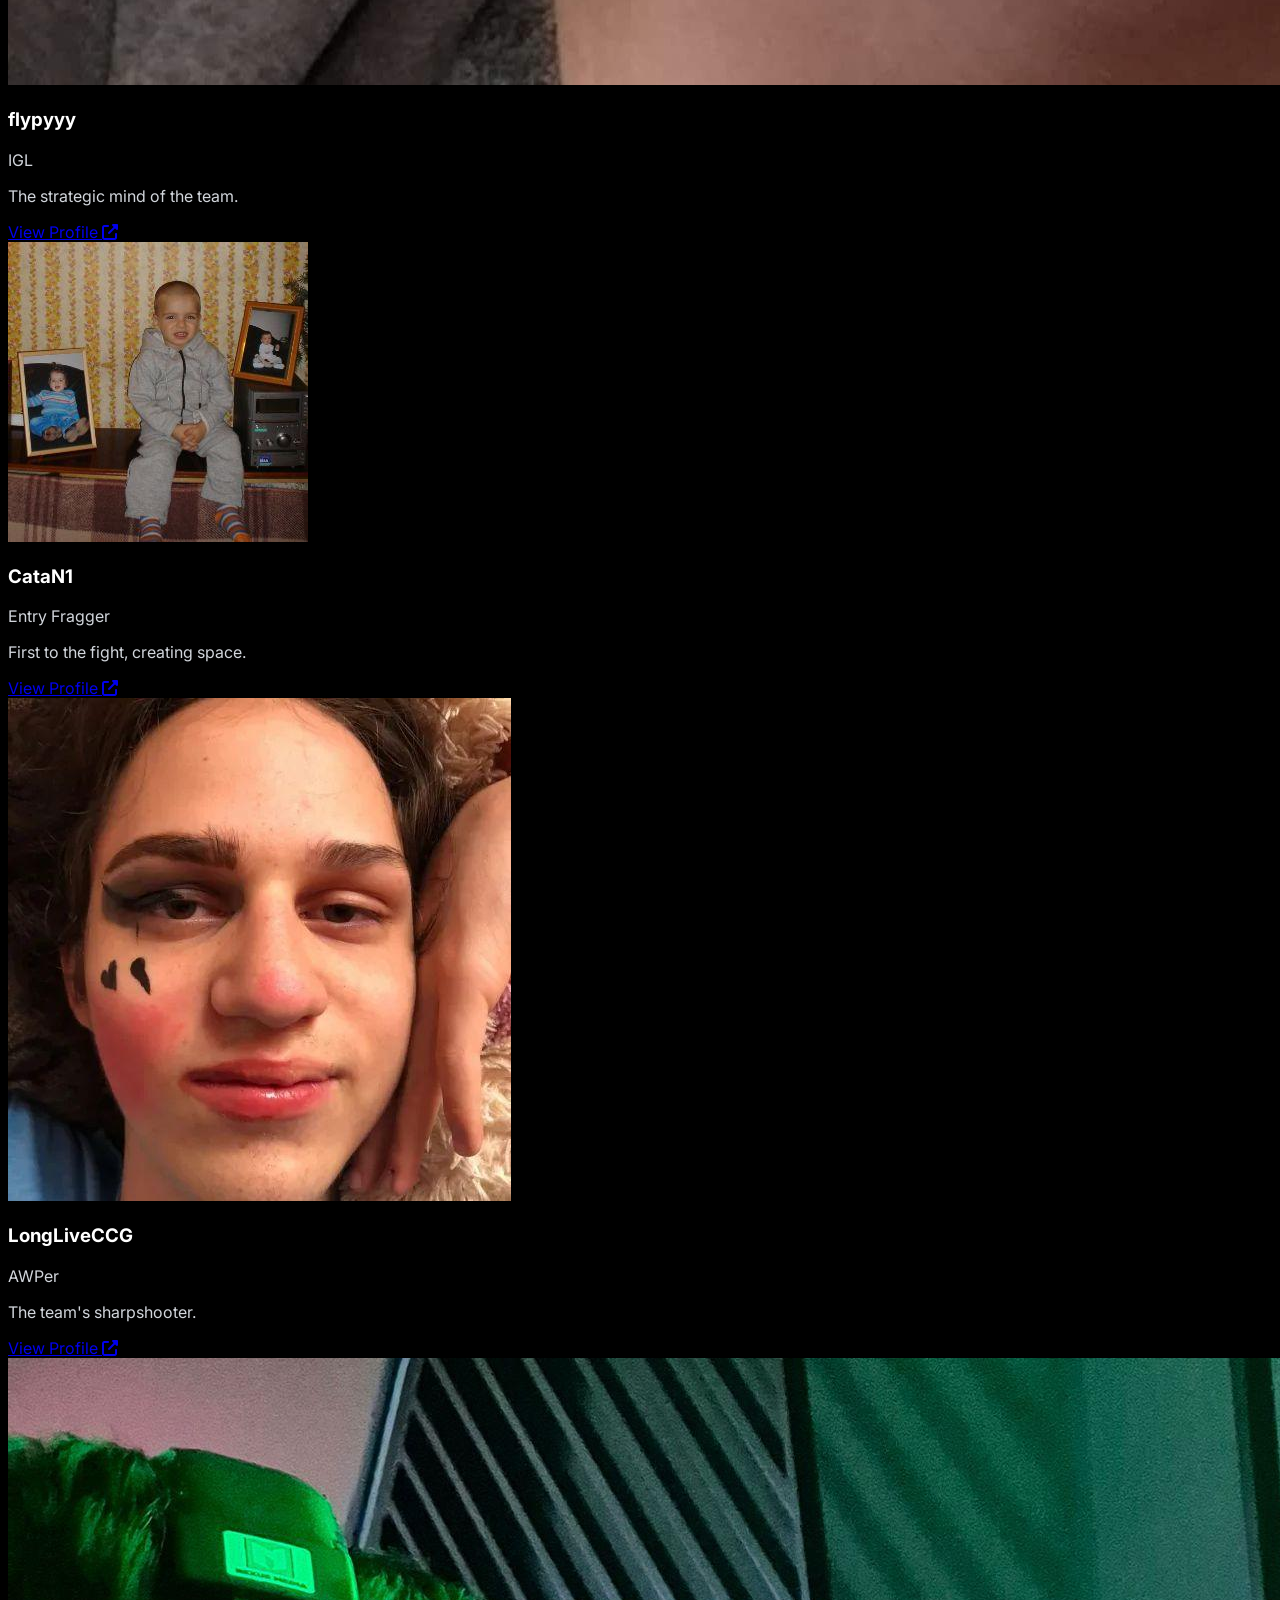
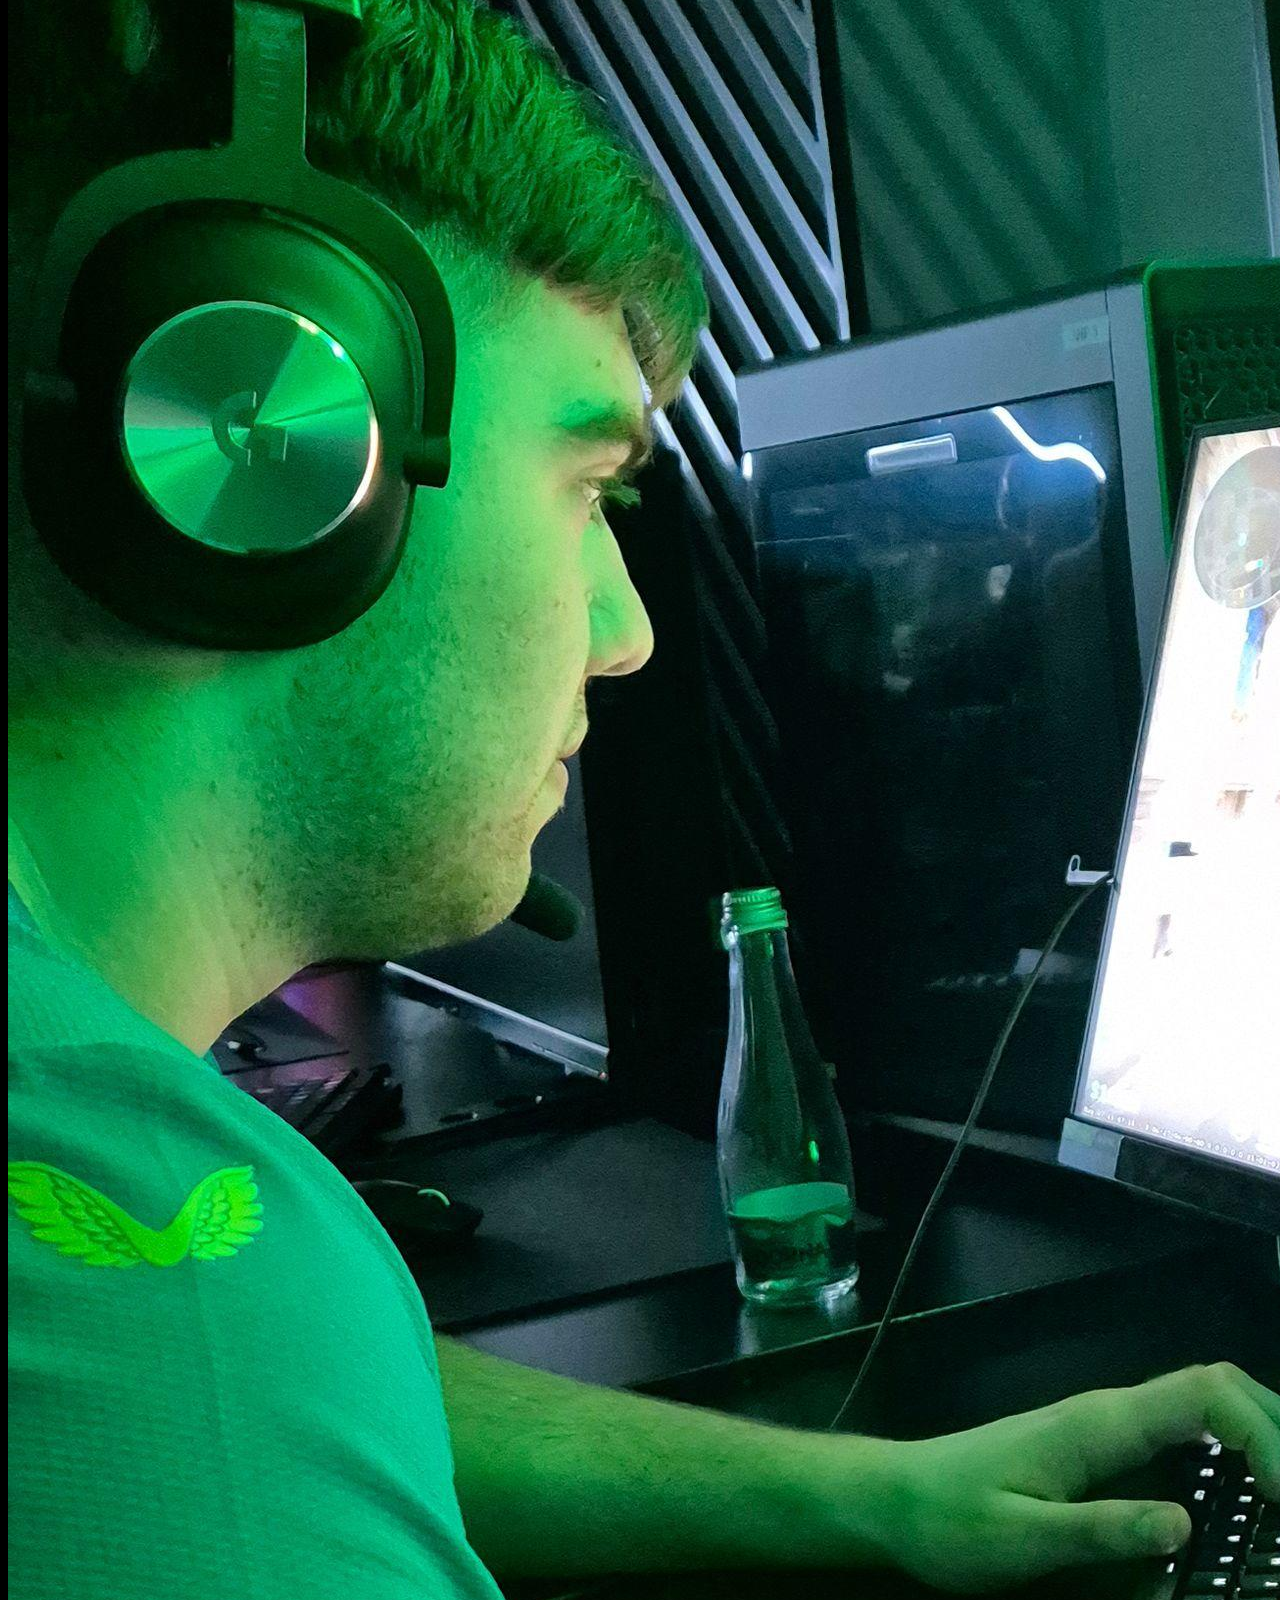
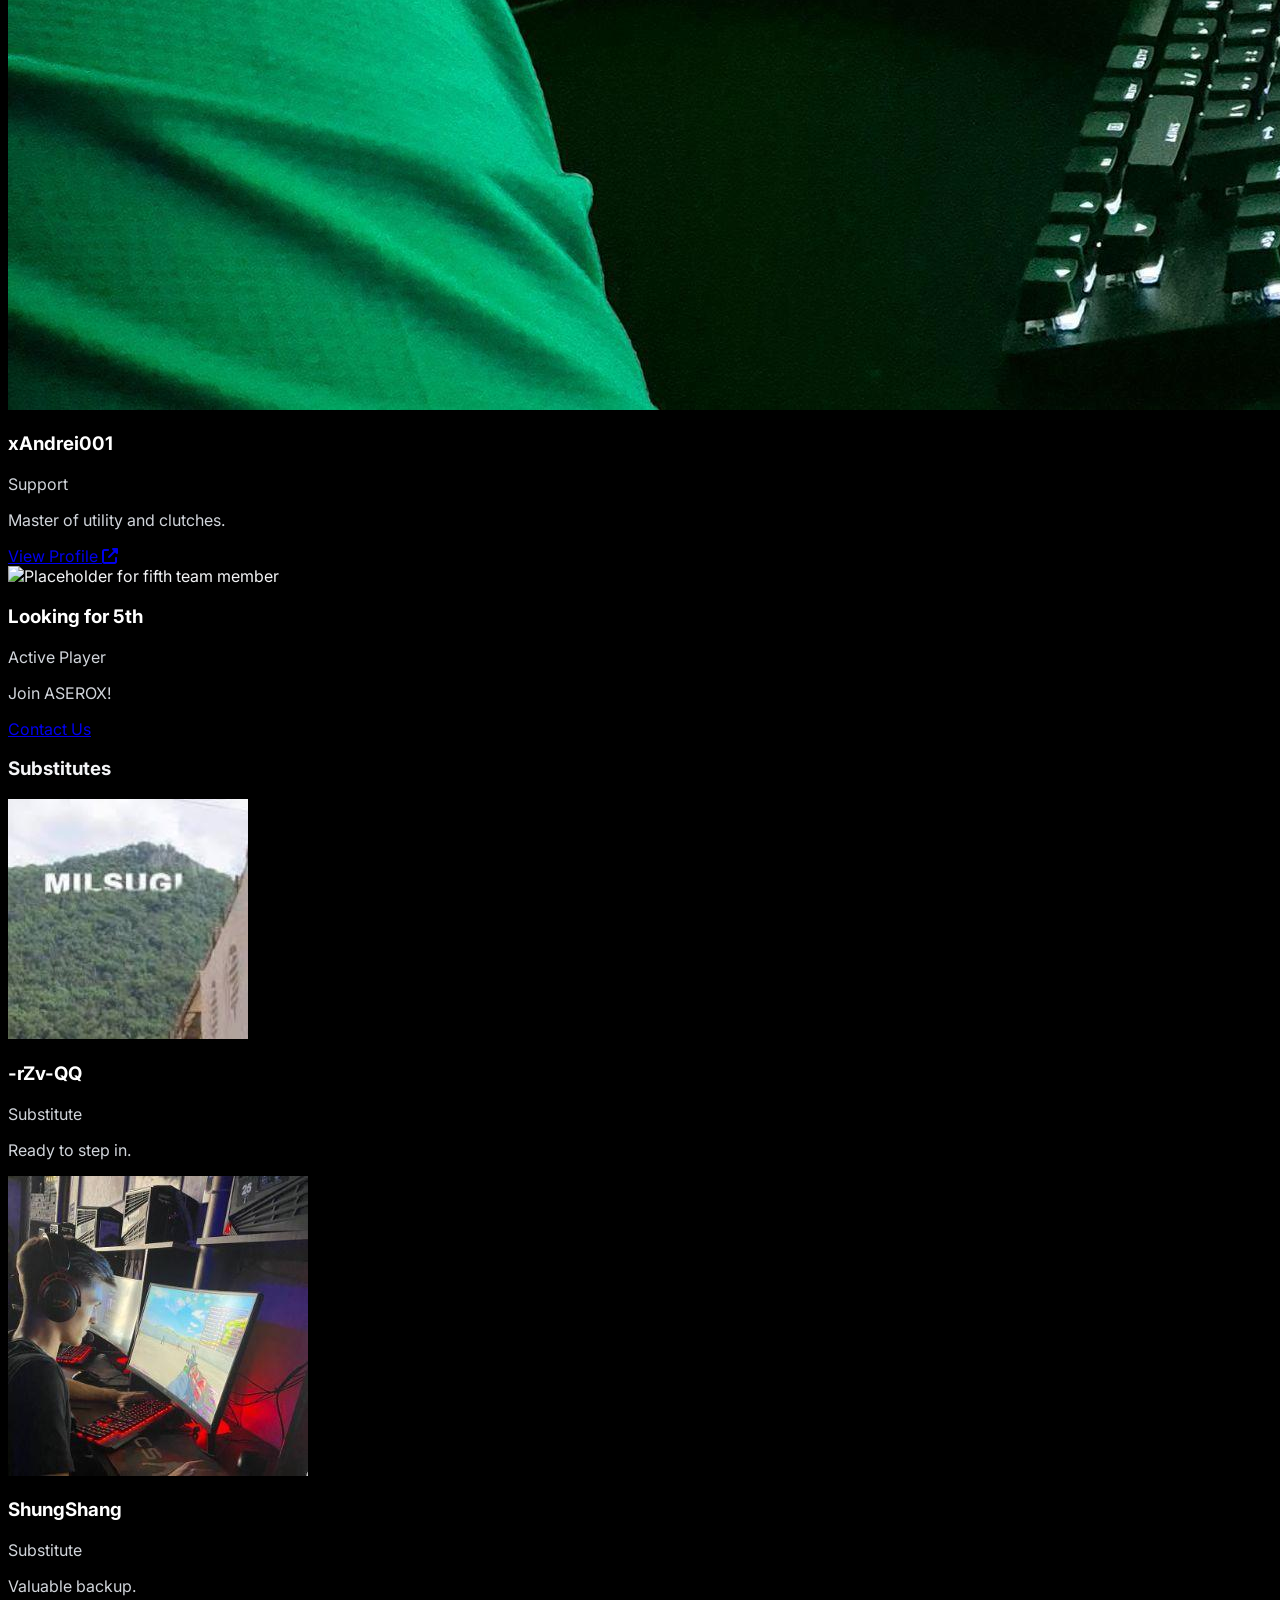
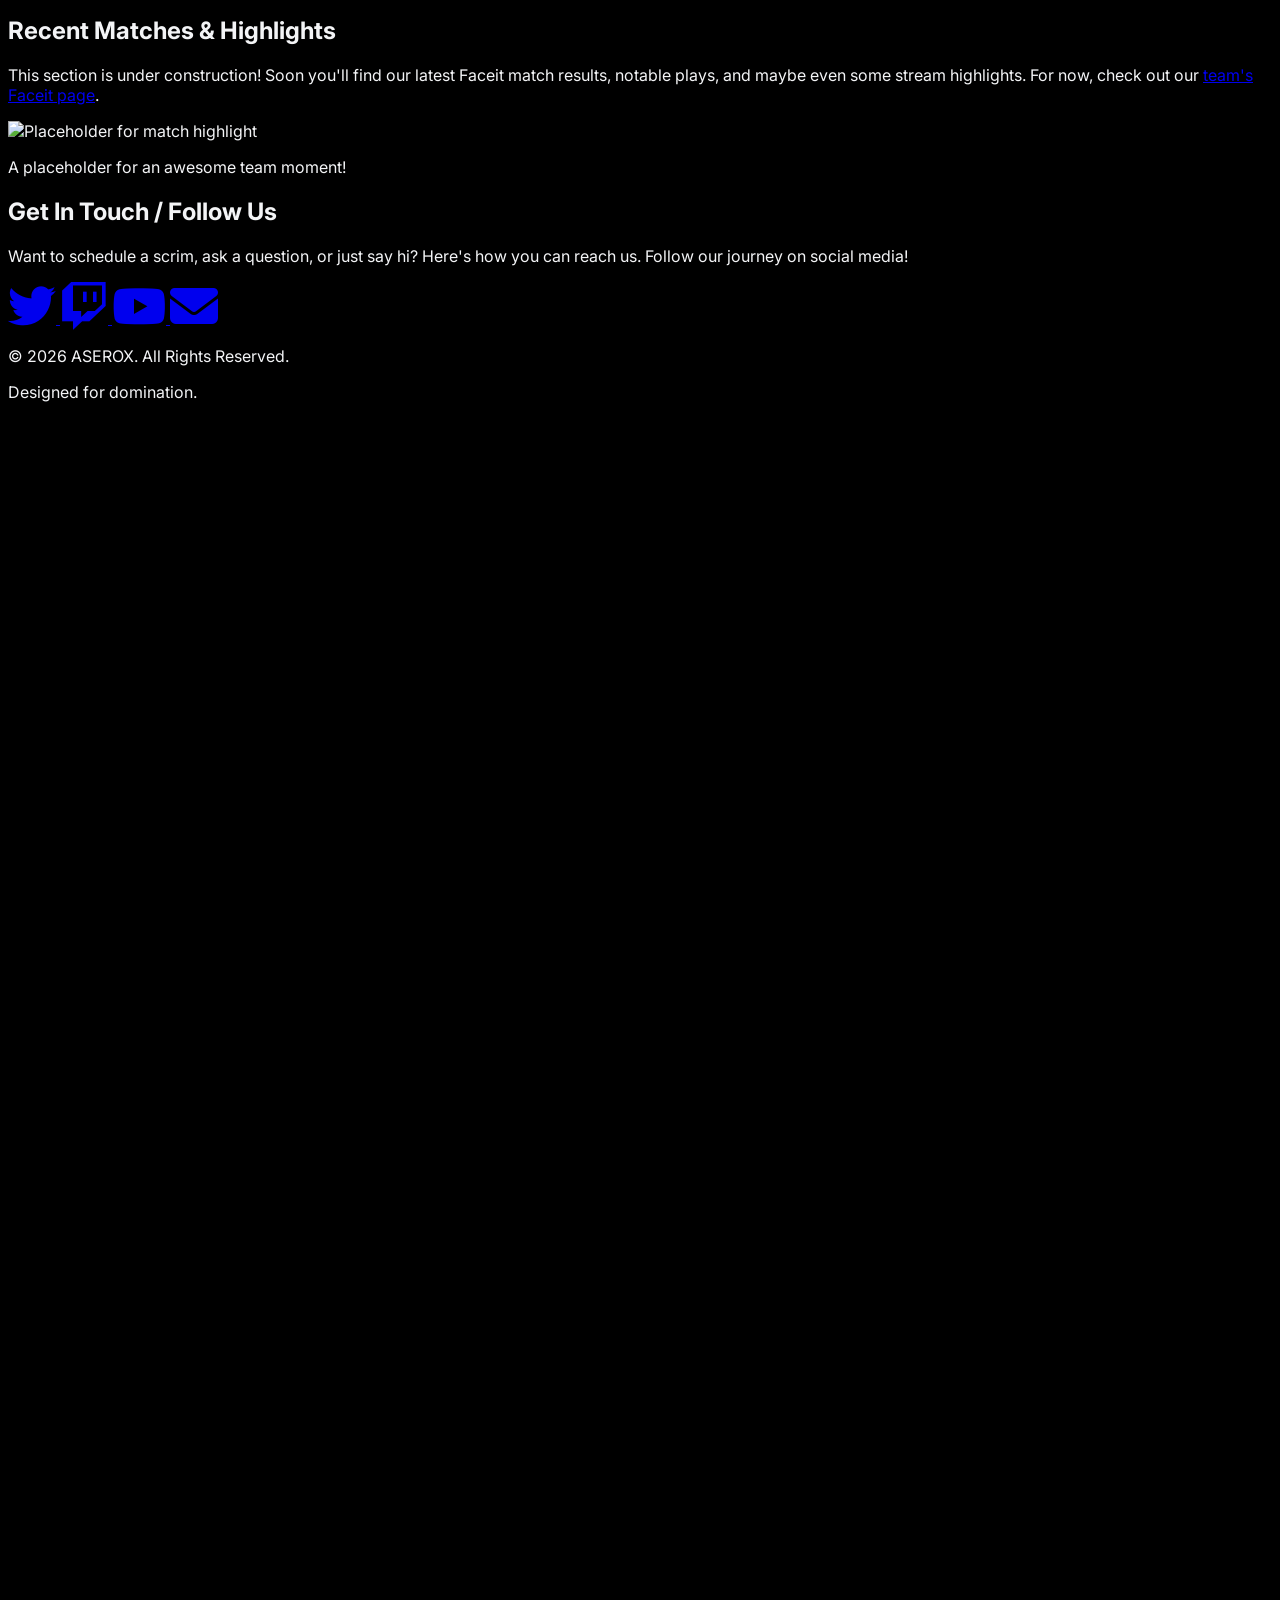
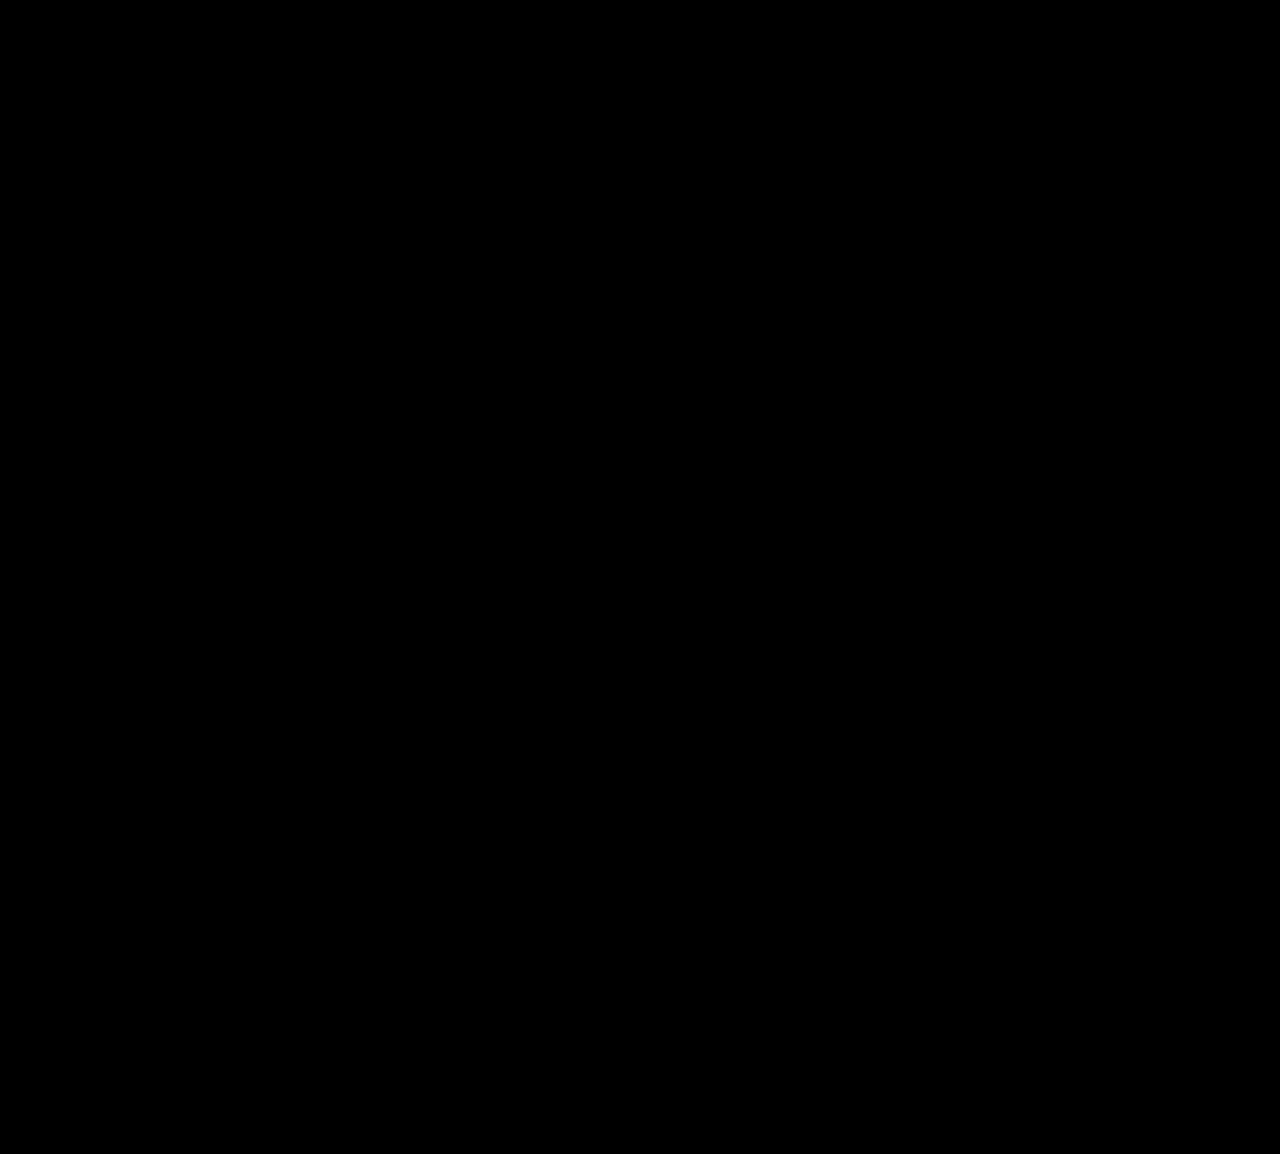
==== commit 06b52ced: "Stats Players (Feature)" ====
--- a/index.html
+++ b/index.html
@@ -11,8 +11,7 @@
 </head>
 <body class="antialiased">
 
-    <header class="navbar-dark bg-black sticky top-0 z-50 shadow-lg">
-        <nav class="container mx-auto px-4 sm:px-6 lg:px-8">
+    <header class="navbar-dark bg-black sticky top-0 z-40 shadow-lg"> <nav class="container mx-auto px-4 sm:px-6 lg:px-8">
             <div class="flex items-center justify-between h-16">
                 <div class="flex items-center">
                     <a href="#home" class="flex-shrink-0">
@@ -79,7 +78,7 @@
         </section>
 
         <section id="about" class="py-16 sm:py-24 bg-black">
-            <div class="container mx-auto px-4 sm:px-6 lg:px-8">
+             <div class="container mx-auto px-4 sm:px-6 lg:px-8">
                 <div class="text-center fade-in-up">
                     <h2 class="text-base font-semibold text-red-500 tracking-wide uppercase">Who We Are</h2>
                     <p class="mt-2 section-title">About Team ASEROX</p>
@@ -100,8 +99,8 @@
                 <h2 class="section-title">Meet Our Squad</h2>
                 <div class="grid grid-cols-1 sm:grid-cols-2 md:grid-cols-3 lg:grid-cols-4 xl:grid-cols-5 gap-6 sm:gap-8">
                     <div class="card fade-in-up">
-                        <img class="w-32 h-32 sm:w-36 sm:h-36 rounded-full mx-auto mb-4 border-4 border-red-600 object-cover"
-                             src="PlayersPictures/flypyyy.jpeg" alt="Profile picture of flypyyy">
+                        <img class="player-stats-trigger w-32 h-32 sm:w-36 sm:h-36 rounded-full mx-auto mb-4 border-4 border-red-600 object-cover cursor-pointer"
+                             src="PlayersPictures/flypyyy.jpeg" alt="Profile picture of flypyyy" data-modal-target="stats-modal-flypyyy">
                         <h3 class="text-xl font-semibold text-center">flypyyy</h3>
                         <p class="text-red-500 text-center text-sm font-medium">IGL</p>
                         <p class="mt-2 text-center text-xs">The strategic mind of the team.</p>
@@ -113,8 +112,8 @@
                     </div>
 
                     <div class="card fade-in-up" style="animation-delay: 0.1s;">
-                        <img class="w-32 h-32 sm:w-36 sm:h-36 rounded-full mx-auto mb-4 border-4 border-red-600 object-cover"
-                             src="PlayersPictures/CataN1.jpeg" alt="Profile picture of CataN1">
+                        <img class="player-stats-trigger w-32 h-32 sm:w-36 sm:h-36 rounded-full mx-auto mb-4 border-4 border-red-600 object-cover cursor-pointer"
+                             src="PlayersPictures/CataN1.jpeg" alt="Profile picture of CataN1" data-modal-target="stats-modal-catan1">
                         <h3 class="text-xl font-semibold text-center">CataN1</h3>
                         <p class="text-red-500 text-center text-sm font-medium">Entry Fragger</p>
                         <p class="mt-2 text-center text-xs">First to the fight, creating space.</p>
@@ -126,8 +125,8 @@
                     </div>
 
                     <div class="card fade-in-up" style="animation-delay: 0.2s;">
-                        <img class="w-32 h-32 sm:w-36 sm:h-36 rounded-full mx-auto mb-4 border-4 border-red-600 object-cover"
-                             src="PlayersPictures/LongLiveCCG.jpeg" alt="Profile picture of LongLiveCCG">
+                        <img class="player-stats-trigger w-32 h-32 sm:w-36 sm:h-36 rounded-full mx-auto mb-4 border-4 border-red-600 object-cover cursor-pointer"
+                             src="PlayersPictures/LongLiveCCG.jpeg" alt="Profile picture of LongLiveCCG" data-modal-target="stats-modal-longliveccg">
                         <h3 class="text-xl font-semibold text-center">LongLiveCCG</h3>
                         <p class="text-red-500 text-center text-sm font-medium">AWPer</p>
                         <p class="mt-2 text-center text-xs">The team's sharpshooter.</p>
@@ -139,8 +138,8 @@
                     </div>
 
                     <div class="card fade-in-up" style="animation-delay: 0.3s;">
-                        <img class="w-32 h-32 sm:w-36 sm:h-36 rounded-full mx-auto mb-4 border-4 border-red-600 object-cover"
-                             src="PlayersPictures/xAndrei001.jpeg" alt="Profile picture of xAndrei001">
+                        <img class="player-stats-trigger w-32 h-32 sm:w-36 sm:h-36 rounded-full mx-auto mb-4 border-4 border-red-600 object-cover cursor-pointer"
+                             src="PlayersPictures/xAndrei001.jpeg" alt="Profile picture of xAndrei001" data-modal-target="stats-modal-xandrei001">
                         <h3 class="text-xl font-semibold text-center">xAndrei001</h3>
                         <p class="text-red-500 text-center text-sm font-medium">Support</p>
                         <p class="mt-2 text-center text-xs">Master of utility and clutches.</p>
@@ -167,33 +166,26 @@
 
                 <h3 class="text-2xl sm:text-3xl font-bold text-center mt-16 mb-8 sm:mb-12 tracking-tight text-white fade-in-up">Substitutes</h3>
                 <div class="grid grid-cols-1 sm:grid-cols-2 md:grid-cols-3 lg:grid-cols-4 xl:grid-cols-5 gap-6 sm:gap-8 justify-center">
-                     <div class="card fade-in-up" style="animation-delay: 0.5s;">
-                        <img class="w-32 h-32 sm:w-36 sm:h-36 rounded-full mx-auto mb-4 border-4 border-yellow-500 object-cover" src="PlayersPictures/-rZv-QQ.jpeg" alt="Profile picture of -rZv-QQ">
+                    <div class="card fade-in-up" style="animation-delay: 0.5s;">
+                        <img class="w-32 h-32 sm:w-36 sm:h-36 rounded-full mx-auto mb-4 border-4 border-yellow-500 object-cover"
+                             src="PlayersPictures/-rZv-QQ.jpeg" alt="Profile picture of -rZv-QQ">
                         <h3 class="text-xl font-semibold text-center">-rZv-QQ</h3>
-                        <p class="text-yellow-400 text-center text-sm font-medium">Substitute</p> <p class="mt-2 text-center text-xs">Ready to step in.</p>
-                        <div class="mt-4 text-center">
-                            <!-- <a href="#" target="_blank" rel="noopener noreferrer" class="text-yellow-400 hover:text-yellow-300 transition-colors text-sm">
-                                View Profile <i class="fas fa-external-link-alt ml-1"></i>
-                            </a> -->
-                        </div>
-                    </div>
-
+                        <p class="text-yellow-400 text-center text-sm font-medium">Substitute</p>
+                        <p class="mt-2 text-center text-xs">Ready to step in.</p>
+                    </div>
                     <div class="card fade-in-up" style="animation-delay: 0.6s;">
-                        <img class="w-32 h-32 sm:w-36 sm:h-36 rounded-full mx-auto mb-4 border-4 border-yellow-500 object-cover" src="PlayersPictures/ShungShang.jpeg" alt="Profile picture of ShungShang">
+                        <img class="w-32 h-32 sm:w-36 sm:h-36 rounded-full mx-auto mb-4 border-4 border-yellow-500 object-cover"
+                             src="PlayersPictures/ShungShang.jpeg" alt="Profile picture of ShungShang">
                         <h3 class="text-xl font-semibold text-center">ShungShang</h3>
-                        <p class="text-yellow-400 text-center text-sm font-medium">Substitute</p> <p class="mt-2 text-center text-xs">Valuable backup.</p>
-                        <div class="mt-4 text-center">
-                             <!-- <a href="#" target="_blank" rel="noopener noreferrer" class="text-yellow-400 hover:text-yellow-300 transition-colors text-sm">
-                                View Profile <i class="fas fa-external-link-alt ml-1"></i>
-                            </a> -->
-                        </div>
+                        <p class="text-yellow-400 text-center text-sm font-medium">Substitute</p>
+                        <p class="mt-2 text-center text-xs">Valuable backup.</p>
                     </div>
                 </div>
             </div>
         </section>
 
         <section id="matches" class="py-16 sm:py-24 bg-black">
-            <div class="container mx-auto px-4 sm:px-6 lg:px-8">
+           <div class="container mx-auto px-4 sm:px-6 lg:px-8">
                 <h2 class="section-title">Recent Matches & Highlights</h2>
                 <div class="text-center max-w-2xl mx-auto fade-in-up">
                     <p class="text-lg text-gray-300 mb-8">
@@ -246,9 +238,108 @@
         </div>
     </footer>
 
+    <div id="stats-modal-flypyyy" class="stats-modal hidden fixed inset-0 bg-black bg-opacity-80 flex items-center justify-center p-4 z-50">
+        <div class="stats-modal-content bg-gray-900 p-6 rounded-lg shadow-xl w-full max-w-md relative border border-red-500/50">
+            <button class="close-stats-modal absolute top-3 right-4 text-gray-400 hover:text-white text-3xl leading-none">&times;</button>
+            <h4 class="text-2xl font-bold text-red-500 mb-6 text-center border-b border-gray-700 pb-3">flypyyy - Stats</h4>
+            <ul class="text-gray-300 space-y-3">
+                <li><strong>Current Elo:</strong> <span class="float-right text-white font-semibold">2,068</span></li>
+                <li><strong>Skill Level:</strong> <span class="float-right text-white font-semibold">10</span></li>
+                <li><strong>Matches Played:</strong> <span class="float-right text-white font-semibold">860</span></li>
+                <li><strong>Overall Win Rate:</strong> <span class="float-right text-white font-semibold">52%</span></li>
+                <li><strong>Overall K/D Ratio:</strong> <span class="float-right text-white font-semibold">1.06</span></li>
+                <li><strong>Overall Headshot %:</strong> <span class="float-right text-white font-semibold">46%</span></li>
+                <li><strong>Longest Win Streak:</strong> <span class="float-right text-white font-semibold">10</span></li>
+                <li class="pt-2 mt-2 border-t border-gray-700/50"><strong>Last 30 Matches:</strong></li>
+                <li>&nbsp;&nbsp;&nbsp;Wins/Losses: <span class="float-right text-white font-semibold">22 / 8</span></li>
+                <li>&nbsp;&nbsp;&nbsp;Win Rate: <span class="float-right text-white font-semibold">73%</span></li>
+                <li>&nbsp;&nbsp;&nbsp;K/D Ratio: <span class="float-right text-white font-semibold">1.21</span></li>
+                <li>&nbsp;&nbsp;&nbsp;ADR: <span class="float-right text-white font-semibold">82.66</span></li>
+                <li>&nbsp;&nbsp;&nbsp;Headshot %: <span class="float-right text-white font-semibold">47%</span></li>
+            </ul>
+            <a href="https://www.faceit.com/en/players/flypyyy" target="_blank" rel="noopener noreferrer" 
+               class="mt-6 block w-full text-center py-2 px-4 bg-red-600 hover:bg-red-700 text-white font-semibold rounded-md transition-colors">
+                View Full Faceit Profile
+            </a>
+        </div>
+    </div>
+
+    <div id="stats-modal-catan1" class="stats-modal hidden fixed inset-0 bg-black bg-opacity-80 flex items-center justify-center p-4 z-50">
+        <div class="stats-modal-content bg-gray-900 p-6 rounded-lg shadow-xl w-full max-w-md relative border border-red-500/50">
+            <button class="close-stats-modal absolute top-3 right-4 text-gray-400 hover:text-white text-3xl leading-none">&times;</button>
+            <h4 class="text-2xl font-bold text-red-500 mb-6 text-center border-b border-gray-700 pb-3">CataN1 - Stats</h4>
+            <ul class="text-gray-300 space-y-3">
+                <li><strong>Current Elo:</strong> <span class="float-right text-white font-semibold">2,406</span></li>
+                <li><strong>Skill Level:</strong> <span class="float-right text-white font-semibold">10</span></li>
+                <li><strong>Matches Played:</strong> <span class="float-right text-white font-semibold">1450</span></li>
+                <li><strong>Overall Win Rate:</strong> <span class="float-right text-white font-semibold">52%</span></li>
+                <li><strong>Overall K/D Ratio:</strong> <span class="float-right text-white font-semibold">1.25</span></li>
+                <li><strong>Overall Headshot %:</strong> <span class="float-right text-white font-semibold">47%</span></li>
+                <li><strong>Longest Win Streak:</strong> <span class="float-right text-white font-semibold">12</span></li>
+                <li class="pt-2 mt-2 border-t border-gray-700/50"><strong>Last 30 Matches:</strong></li>
+                <li>&nbsp;&nbsp;&nbsp;Wins/Losses: <span class="float-right text-white font-semibold">19 / 11</span></li>
+                <li>&nbsp;&nbsp;&nbsp;Win Rate: <span class="float-right text-white font-semibold">63%</span></li>
+                <li>&nbsp;&nbsp;&nbsp;K/D Ratio: <span class="float-right text-white font-semibold">1.32</span></li>
+                <li>&nbsp;&nbsp;&nbsp;ADR: <span class="float-right text-white font-semibold">94.54</span></li>
+                <li>&nbsp;&nbsp;&nbsp;Headshot %: <span class="float-right text-white font-semibold">53%</span></li>
+            </ul>
+            <a href="https://www.faceit.com/en/players/CataN1" target="_blank" rel="noopener noreferrer" 
+               class="mt-6 block w-full text-center py-2 px-4 bg-red-600 hover:bg-red-700 text-white font-semibold rounded-md transition-colors">
+                View Full Faceit Profile
+            </a>
+        </div>
+    </div>
+
+    <div id="stats-modal-longliveccg" class="stats-modal hidden fixed inset-0 bg-black bg-opacity-80 flex items-center justify-center p-4 z-50">
+        <div class="stats-modal-content bg-gray-900 p-6 rounded-lg shadow-xl w-full max-w-md relative border border-red-500/50">
+            <button class="close-stats-modal absolute top-3 right-4 text-gray-400 hover:text-white text-3xl leading-none">&times;</button>
+            <h4 class="text-2xl font-bold text-red-500 mb-6 text-center border-b border-gray-700 pb-3">LongLiveCCG - Stats</h4>
+            <ul class="text-gray-300 space-y-3">
+                <li><strong>Current Elo:</strong> <span class="float-right text-white font-semibold">2,068</span></li>
+                <li><strong>Skill Level:</strong> <span class="float-right text-white font-semibold">10</span></li>
+                <li><strong>Matches Played:</strong> <span class="float-right text-white font-semibold">995</span></li>
+                <li><strong>Overall Win Rate:</strong> <span class="float-right text-white font-semibold">51%</span></li>
+                <li><strong>Overall K/D Ratio:</strong> <span class="float-right text-white font-semibold">1.27</span></li>
+                <li><strong>Overall Headshot %:</strong> <span class="float-right text-white font-semibold">38%</span></li>
+                <li><strong>Longest Win Streak:</strong> <span class="float-right text-white font-semibold">9</span></li>
+                <li class="pt-2 mt-2 border-t border-gray-700/50"><strong>Last 30 Matches:</strong></li>
+                <li>&nbsp;&nbsp;&nbsp;Wins/Losses: <span class="float-right text-white font-semibold">19 / 11</span></li>
+                <li>&nbsp;&nbsp;&nbsp;Win Rate: <span class="float-right text-white font-semibold">63%</span></li>
+                <li>&nbsp;&nbsp;&nbsp;K/D Ratio: <span class="float-right text-white font-semibold">1.16</span></li>
+                <li>&nbsp;&nbsp;&nbsp;ADR: <span class="float-right text-white font-semibold">75.73</span></li>
+                <li>&nbsp;&nbsp;&nbsp;Headshot %: <span class="float-right text-white font-semibold">37%</span></li>
+            </ul>
+             <a href="https://www.faceit.com/en/players/LongLiveCCG" target="_blank" rel="noopener noreferrer" 
+               class="mt-6 block w-full text-center py-2 px-4 bg-red-600 hover:bg-red-700 text-white font-semibold rounded-md transition-colors">
+                View Full Faceit Profile
+            </a>
+        </div>
+    </div>
+
+    <div id="stats-modal-xandrei001" class="stats-modal hidden fixed inset-0 bg-black bg-opacity-80 flex items-center justify-center p-4 z-50">
+        <div class="stats-modal-content bg-gray-900 p-6 rounded-lg shadow-xl w-full max-w-md relative border border-red-500/50">
+            <button class="close-stats-modal absolute top-3 right-4 text-gray-400 hover:text-white text-3xl leading-none">&times;</button>
+            <h4 class="text-2xl font-bold text-red-500 mb-6 text-center border-b border-gray-700 pb-3">xAndrei001 - Stats</h4>
+            <ul class="text-gray-300 space-y-3">
+                <li><strong>Current Elo:</strong> <span class="float-right text-white font-semibold">1,736</span></li>
+                <li><strong>Skill Level:</strong> <span class="float-right text-white font-semibold">8</span></li>
+                <li><strong>Matches Played:</strong> <span class="float-right text-white font-semibold">744</span></li>
+                <li><strong>Overall Win Rate:</strong> <span class="float-right text-white font-semibold">51%</span></li>
+                <li><strong>Overall K/D Ratio:</strong> <span class="float-right text-white font-semibold">1.11</span></li>
+                <li><strong>Overall Headshot %:</strong> <span class="float-right text-white font-semibold">50%</span></li>
+                <li><strong>Longest Win Streak:</strong> <span class="float-right text-white font-semibold">8</span></li>
+                <li class="pt-2 mt-2 border-t border-gray-700/50"><strong>Last 30 Matches:</strong></li>
+                <li>&nbsp;&nbsp;&nbsp;Win Rate: <span class="float-right text-white font-semibold">57%</span></li>
+                <li>&nbsp;&nbsp;&nbsp;K/D Ratio: <span class="float-right text-white font-semibold">0.84</span></li>
+                <li>&nbsp;&nbsp;&nbsp;Headshot %: <span class="float-right text-white font-semibold">49%</span></li>
+            </ul>
+            <a href="https://www.faceit.com/en/players/xAndrei001" target="_blank" rel="noopener noreferrer" 
+               class="mt-6 block w-full text-center py-2 px-4 bg-red-600 hover:bg-red-700 text-white font-semibold rounded-md transition-colors">
+                View Full Faceit Profile
+            </a>
+        </div>
+    </div>
+
     <script src="script.js" defer></script>
-
-
-</body>2313
-</html>s
-
+</body>
+</html>
--- a/style.css
+++ b/style.css
@@ -3,6 +3,11 @@
     font-family: 'Inter', sans-serif;
     background-color: #000000; /* Black background */
     color: #F3F4F6; /* Light gray text color for body */
+}
+
+/* Prevent background scrolling when modal is open */
+body.modal-open {
+    overflow: hidden;
 }
 
 /* Custom scrollbar with red accent color */
@@ -70,35 +75,30 @@
     object-fit: cover; /* Ensures the video covers the area without distortion */
 }
 
-/* Overlay for text readability on top of the video */
 .video-overlay {
     position: absolute;
     top: 0;
     left: 0;
     width: 100%;
     height: 100%;
-    background-color: rgba(0, 0, 0, 0.80); /* Dark overlay, same as before */
+    background-color: rgba(0, 0, 0, 0.80); /* Dark overlay */
     z-index: -50; /* Between video and text content */
 }
 
-
-/* Section title (primarily styled with Tailwind in HTML) */
 .section-title {
-    /* text-3xl sm:text-4xl font-bold text-center mb-8 sm:mb-12 tracking-tight text-white */
+    /* Tailwind utility classes used directly in HTML */
 }
 
-/* Card styling (primarily styled with Tailwind in HTML) */
 .card {
-    /* bg-gray-900 p-6 rounded-xl shadow-2xl transform hover:scale-105 transition-transform duration-300 */
+    /* Tailwind utility classes used directly in HTML */
 }
 .card h3 {
     color: #ffffff;
 }
 .card p {
-    color: #d1d5db; /* Lighter gray for card text (Tailwind gray-300) */
+    color: #d1d5db;
 }
 
-/* Animation for elements appearing on scroll */
 .fade-in-up {
     opacity: 0;
     transform: translateY(20px);
@@ -109,18 +109,52 @@
     transform: translateY(0);
 }
 
-/* Custom class for the logo text - updated for readability and dark navbar */
 .logo-text-style {
-    font-family: 'Inter', sans-serif; /* Changed to Inter for readability */
-    font-weight: 800; /* Extra bold for impact */
-    color: #ffffff; /* White text for the logo on black navbar */
+    font-family: 'Inter', sans-serif;
+    font-weight: 800;
+    color: #ffffff;
     transition: color 0.2s ease-in-out;
 }
 .logo-text-style:hover {
-    color: #f87171; /* Red-400 on hover for a subtle accent */
+    color: #f87171; /* Red-400 */
 }
 
-/* Ensure Font Awesome icons are sized and aligned if needed */
-.fab, .fas {
-    /* Example: line-height: 1; if vertical alignment issues */
+/* Player Stats Modal Styles */
+.stats-modal {
+    /* Tailwind classes 'fixed inset-0 bg-black bg-opacity-80 flex items-center justify-center p-4 z-50' are in HTML */
+    /* Adding transition for fade-in/out effect */
+    transition: opacity 0.3s ease-in-out, visibility 0.3s ease-in-out;
+    opacity: 0;
+    visibility: hidden;
 }
+
+.stats-modal.active {
+    opacity: 1;
+    visibility: visible;
+}
+
+.stats-modal-content {
+    /* Tailwind classes 'bg-gray-900 p-6 rounded-lg shadow-xl w-full max-w-md relative border border-red-500/50' are in HTML */
+    /* Adding transform for a slight pop effect */
+    transform: scale(0.95);
+    transition: transform 0.3s ease-in-out;
+}
+
+.stats-modal.active .stats-modal-content {
+    transform: scale(1);
+}
+
+.stats-modal-content ul li {
+    /* Tailwind classes 'text-gray-300 space-y-3' are in HTML for the ul */
+    padding: 0.5rem 0; /* Add some padding to list items */
+    border-bottom: 1px solid #374151; /* gray-700 for separator */
+}
+.stats-modal-content ul li:last-child {
+    border-bottom: none;
+}
+
+.stats-modal-content .close-stats-modal {
+    /* Tailwind classes 'absolute top-3 right-4 text-gray-400 hover:text-white text-3xl leading-none' are in HTML */
+    font-weight: bold;
+    transition: color 0.2s ease-in-out;
+}
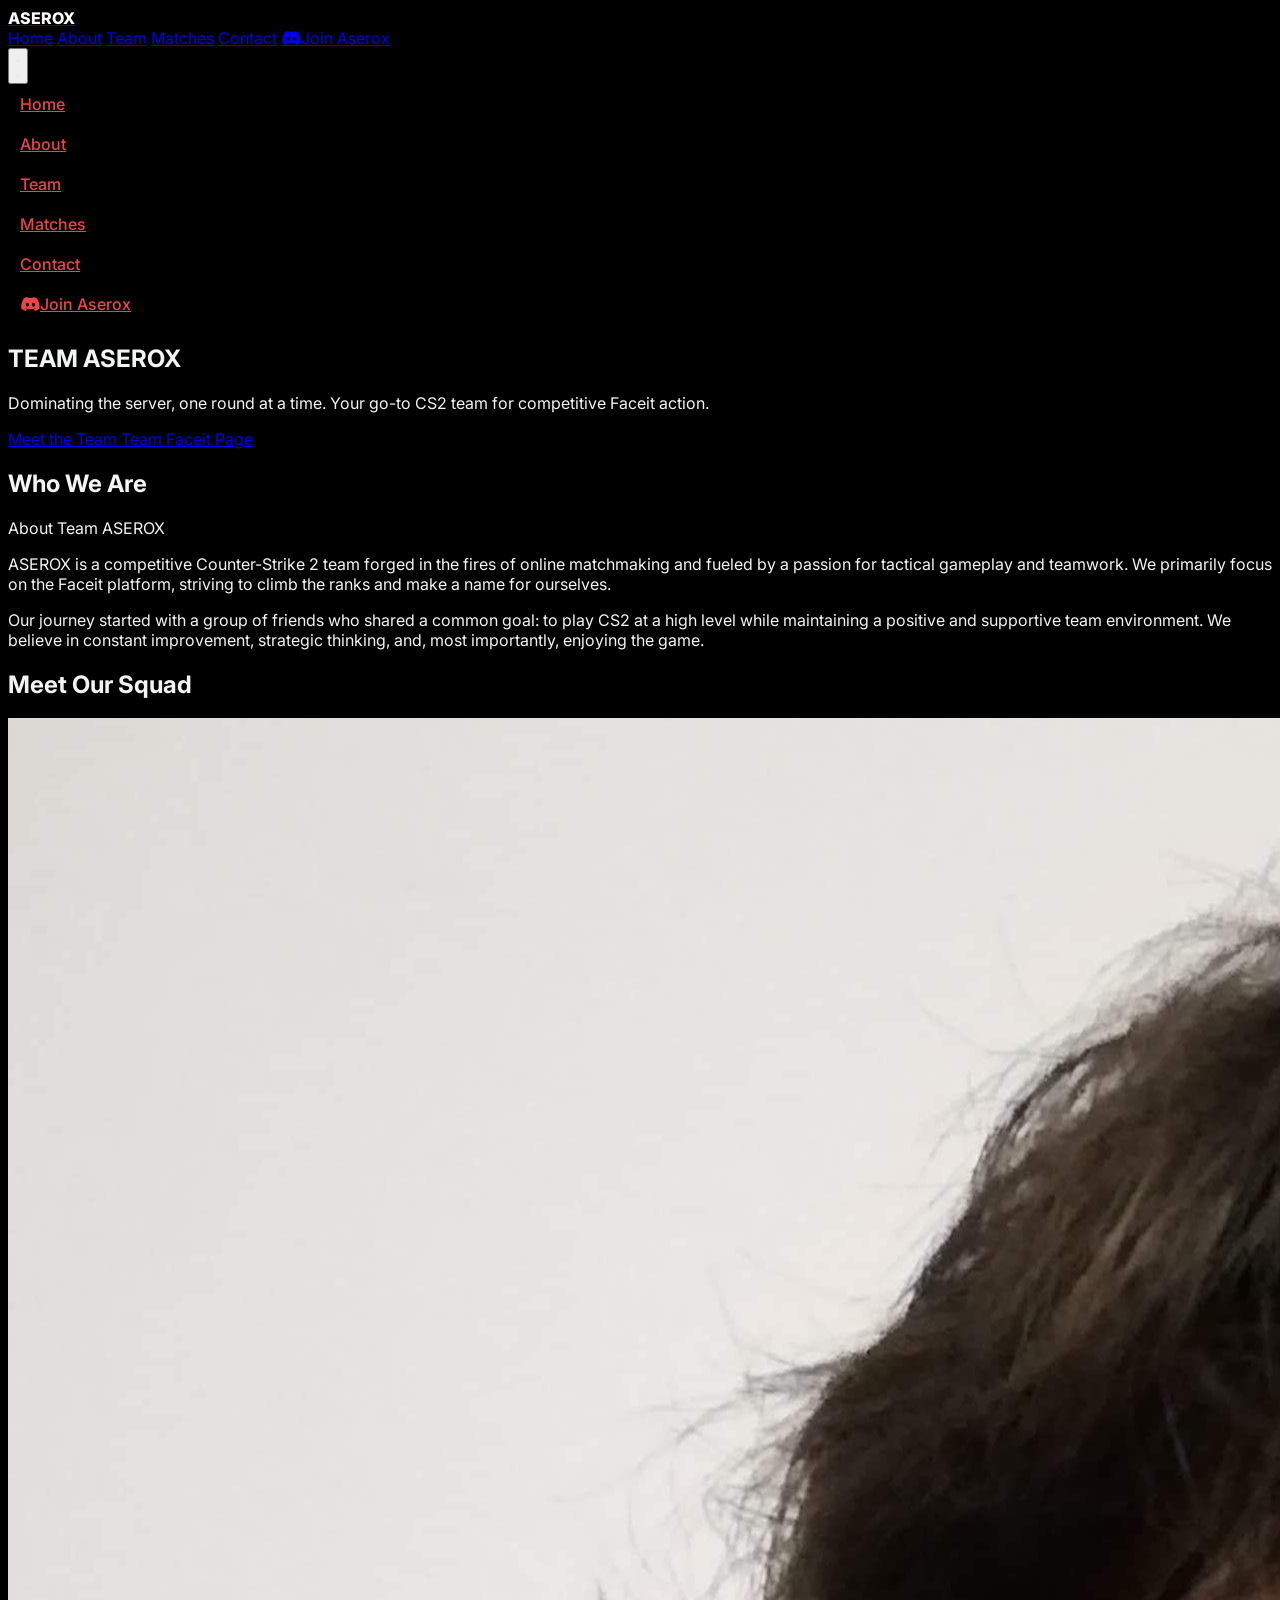
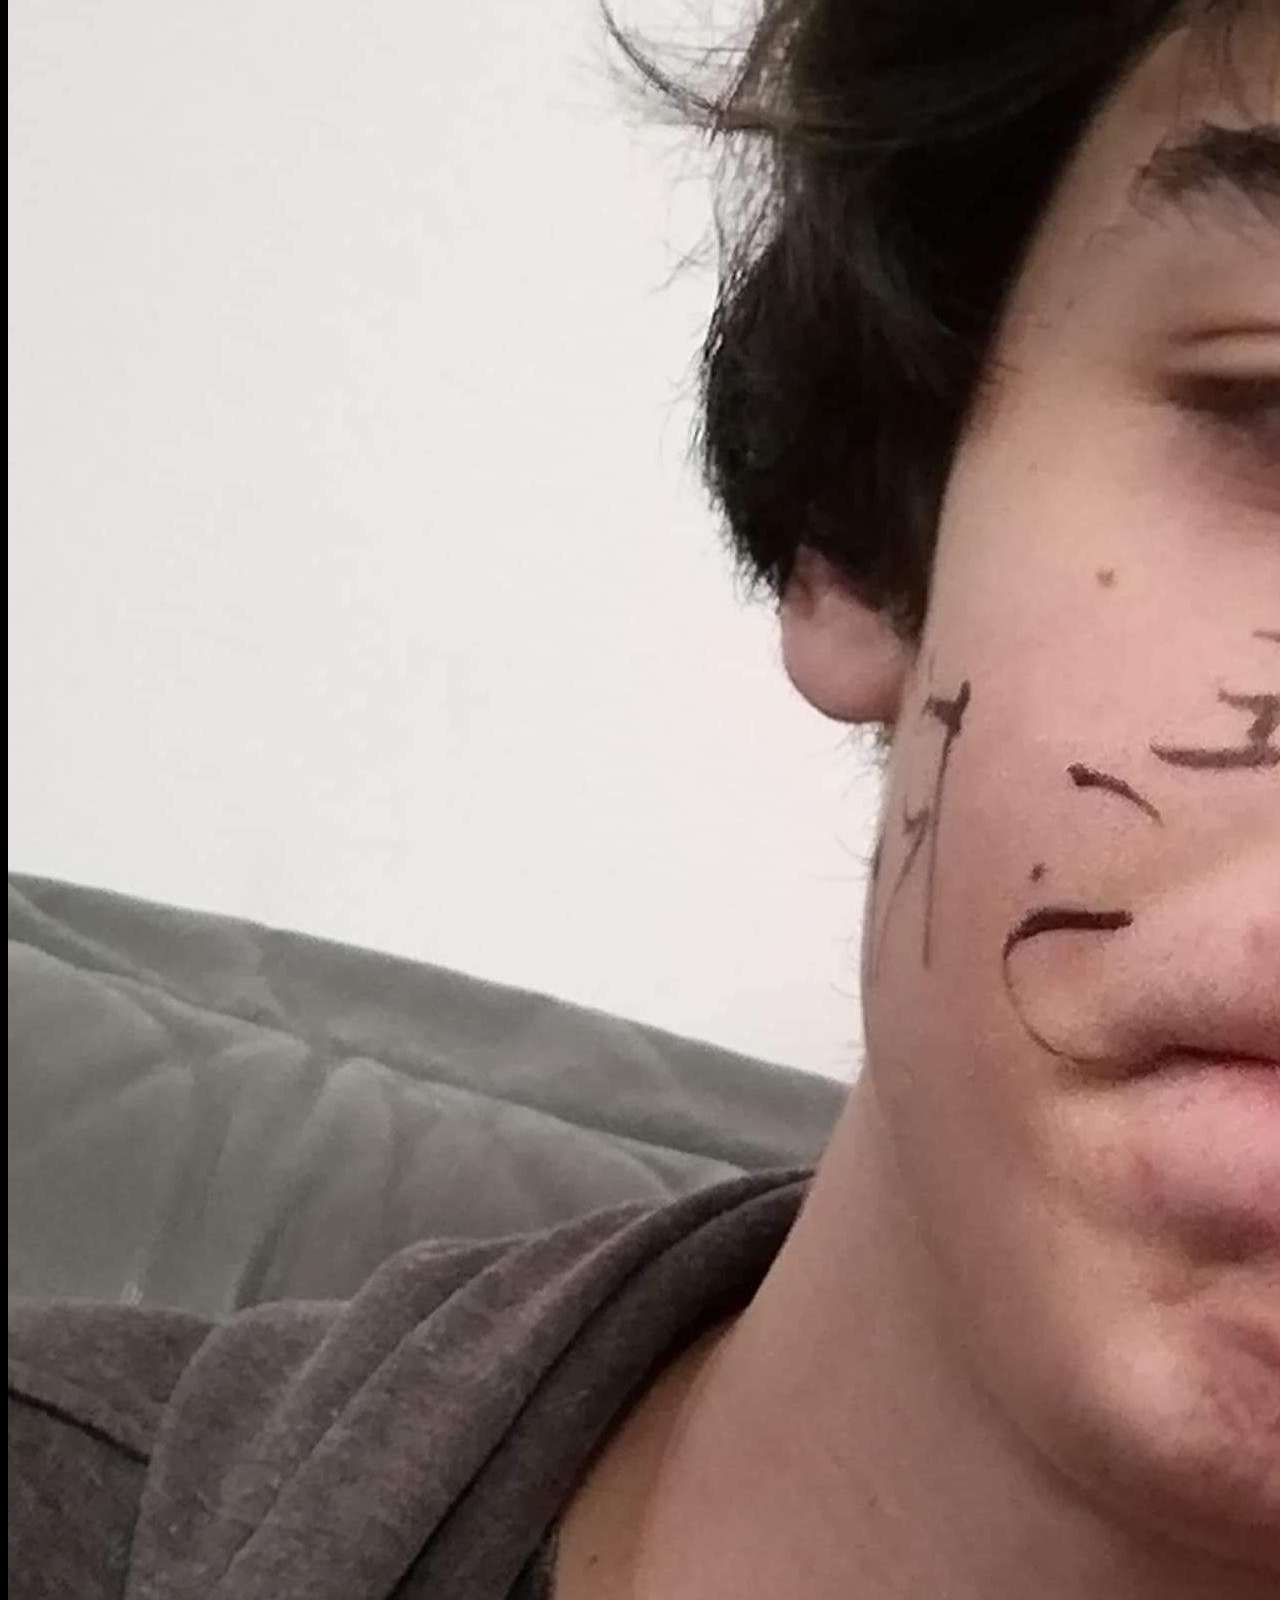
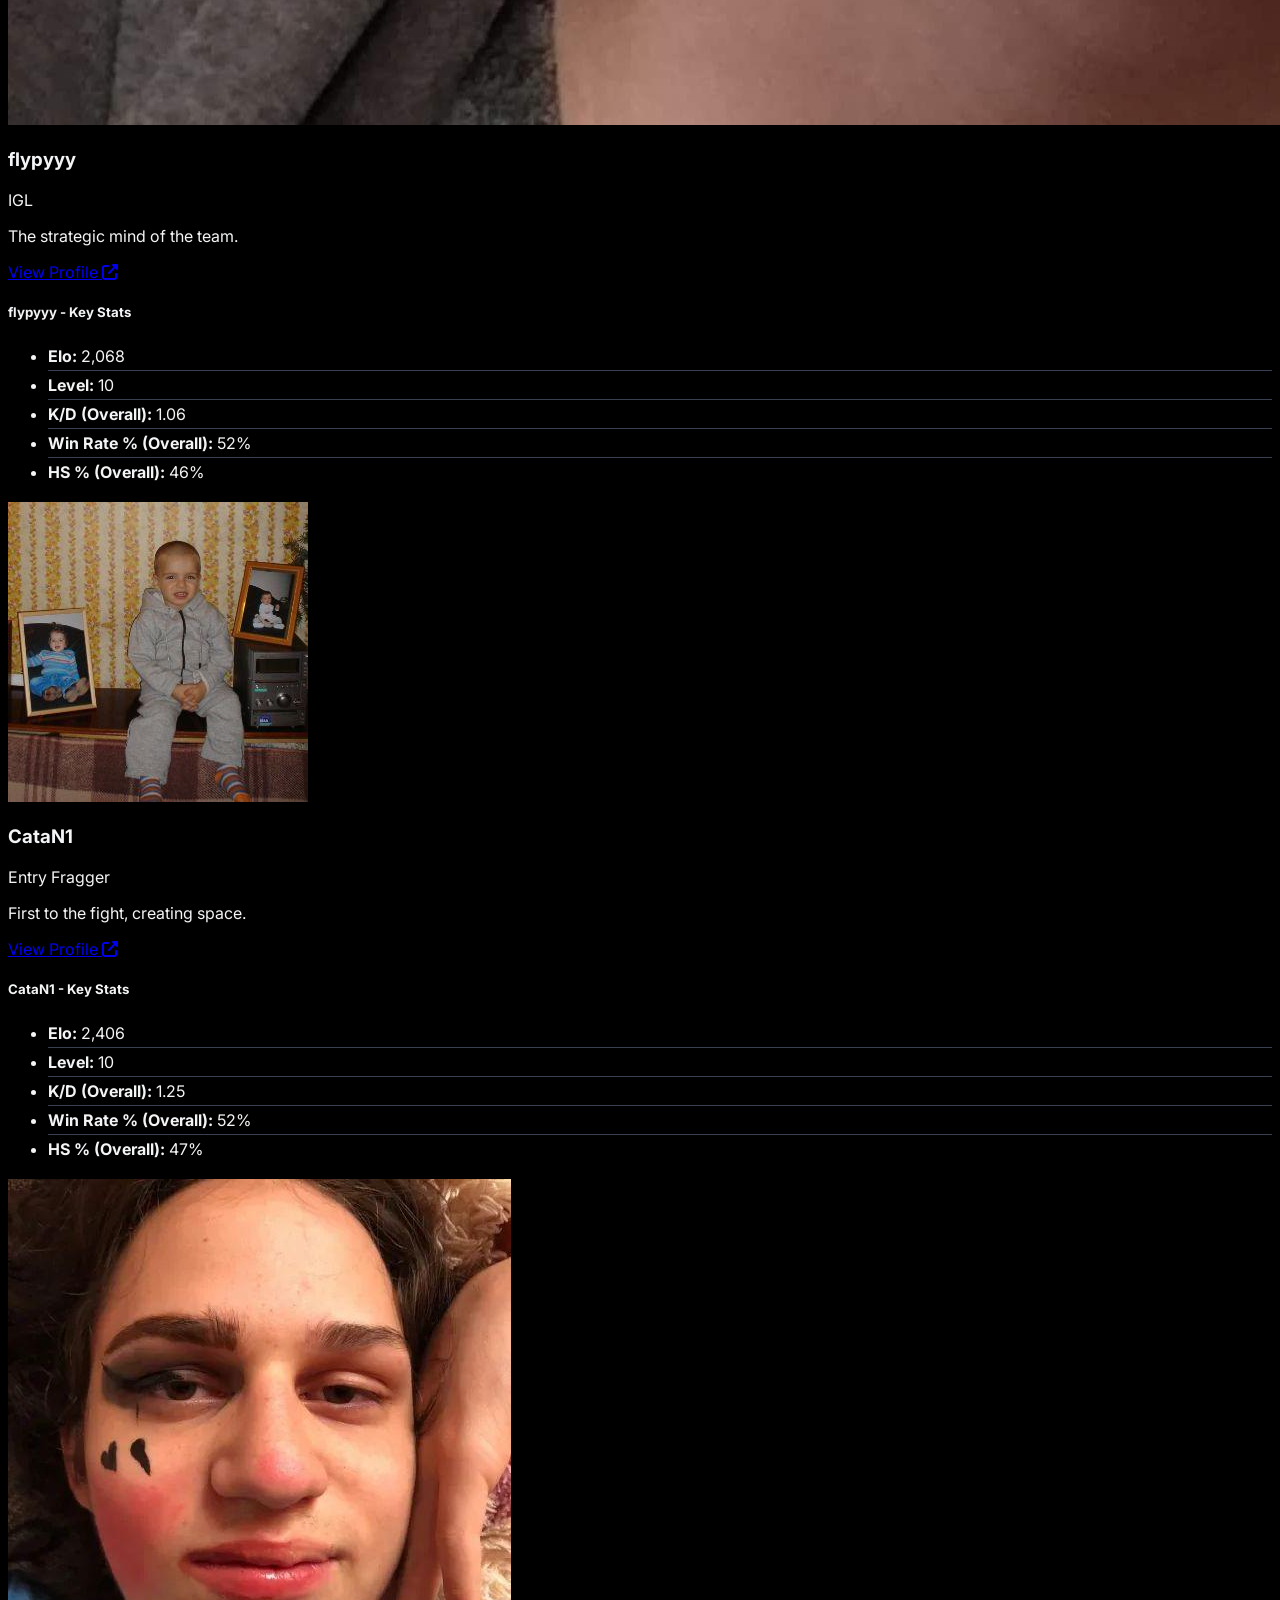
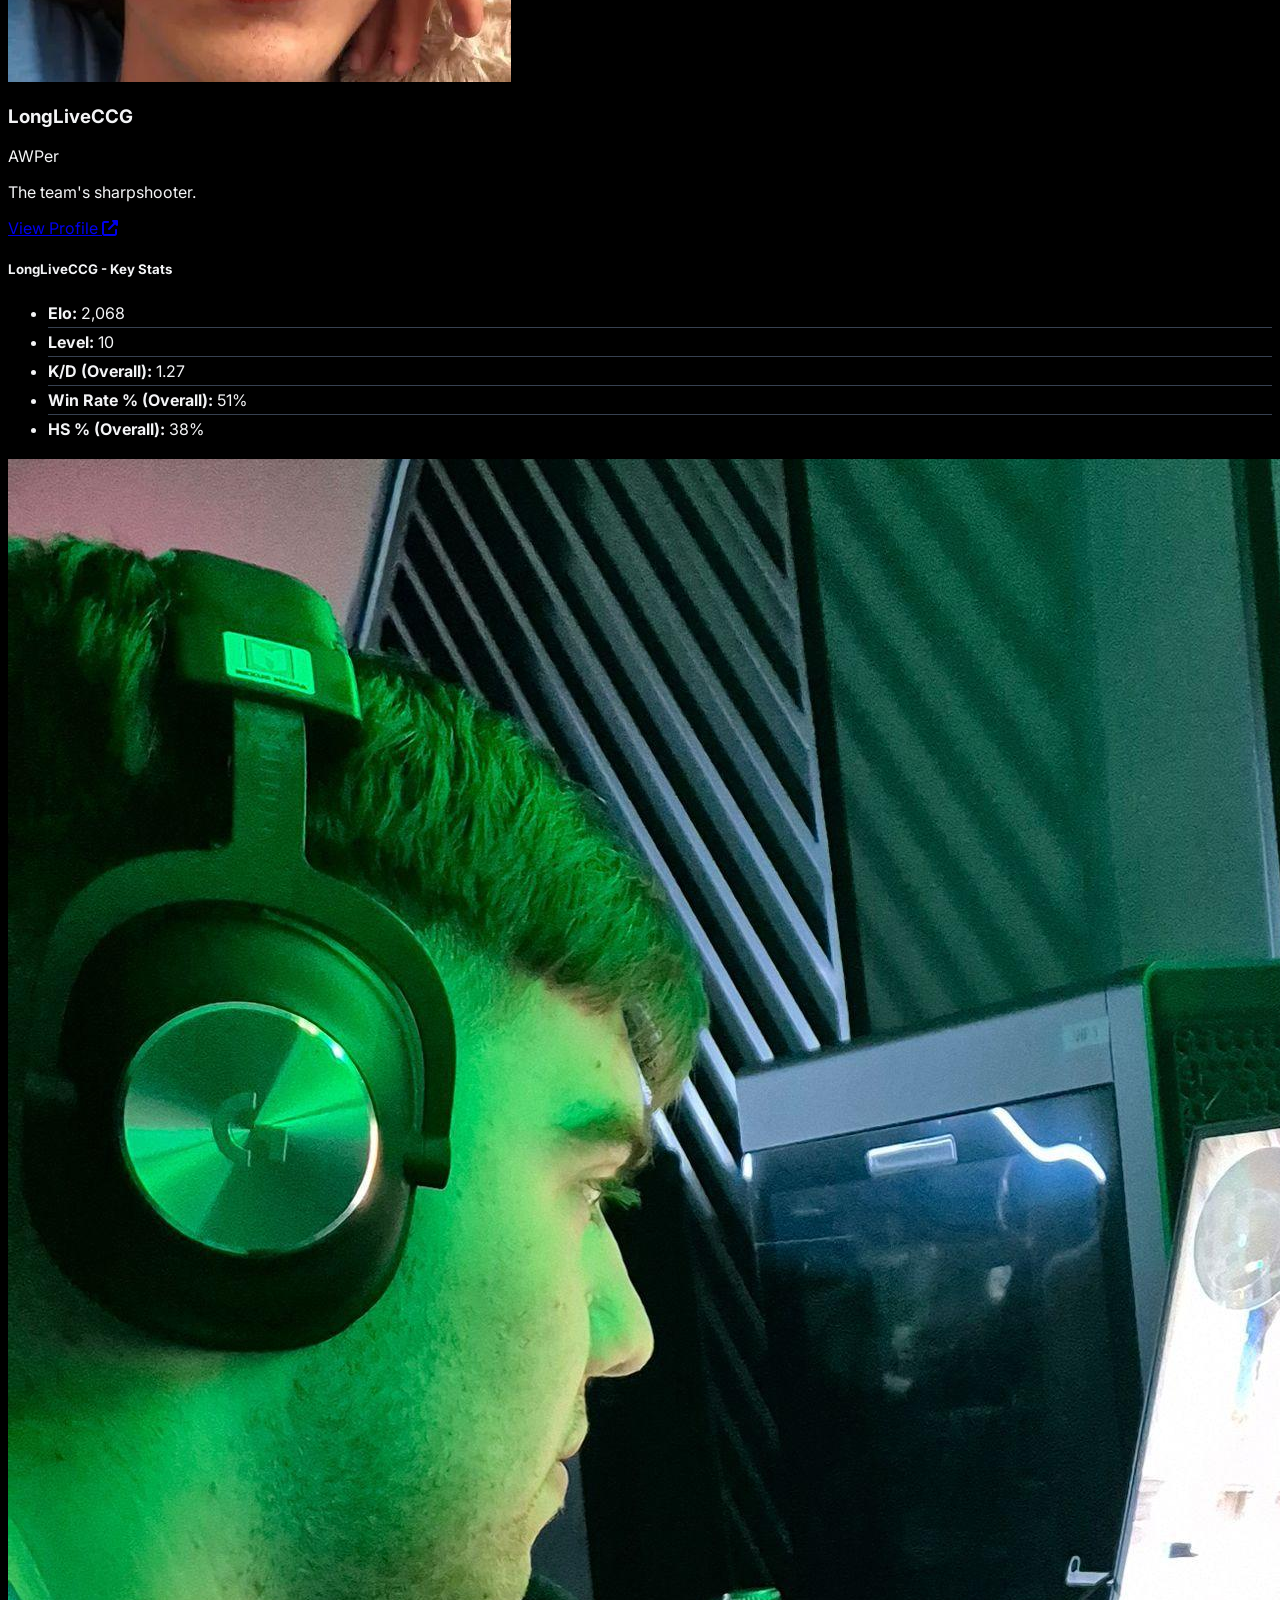
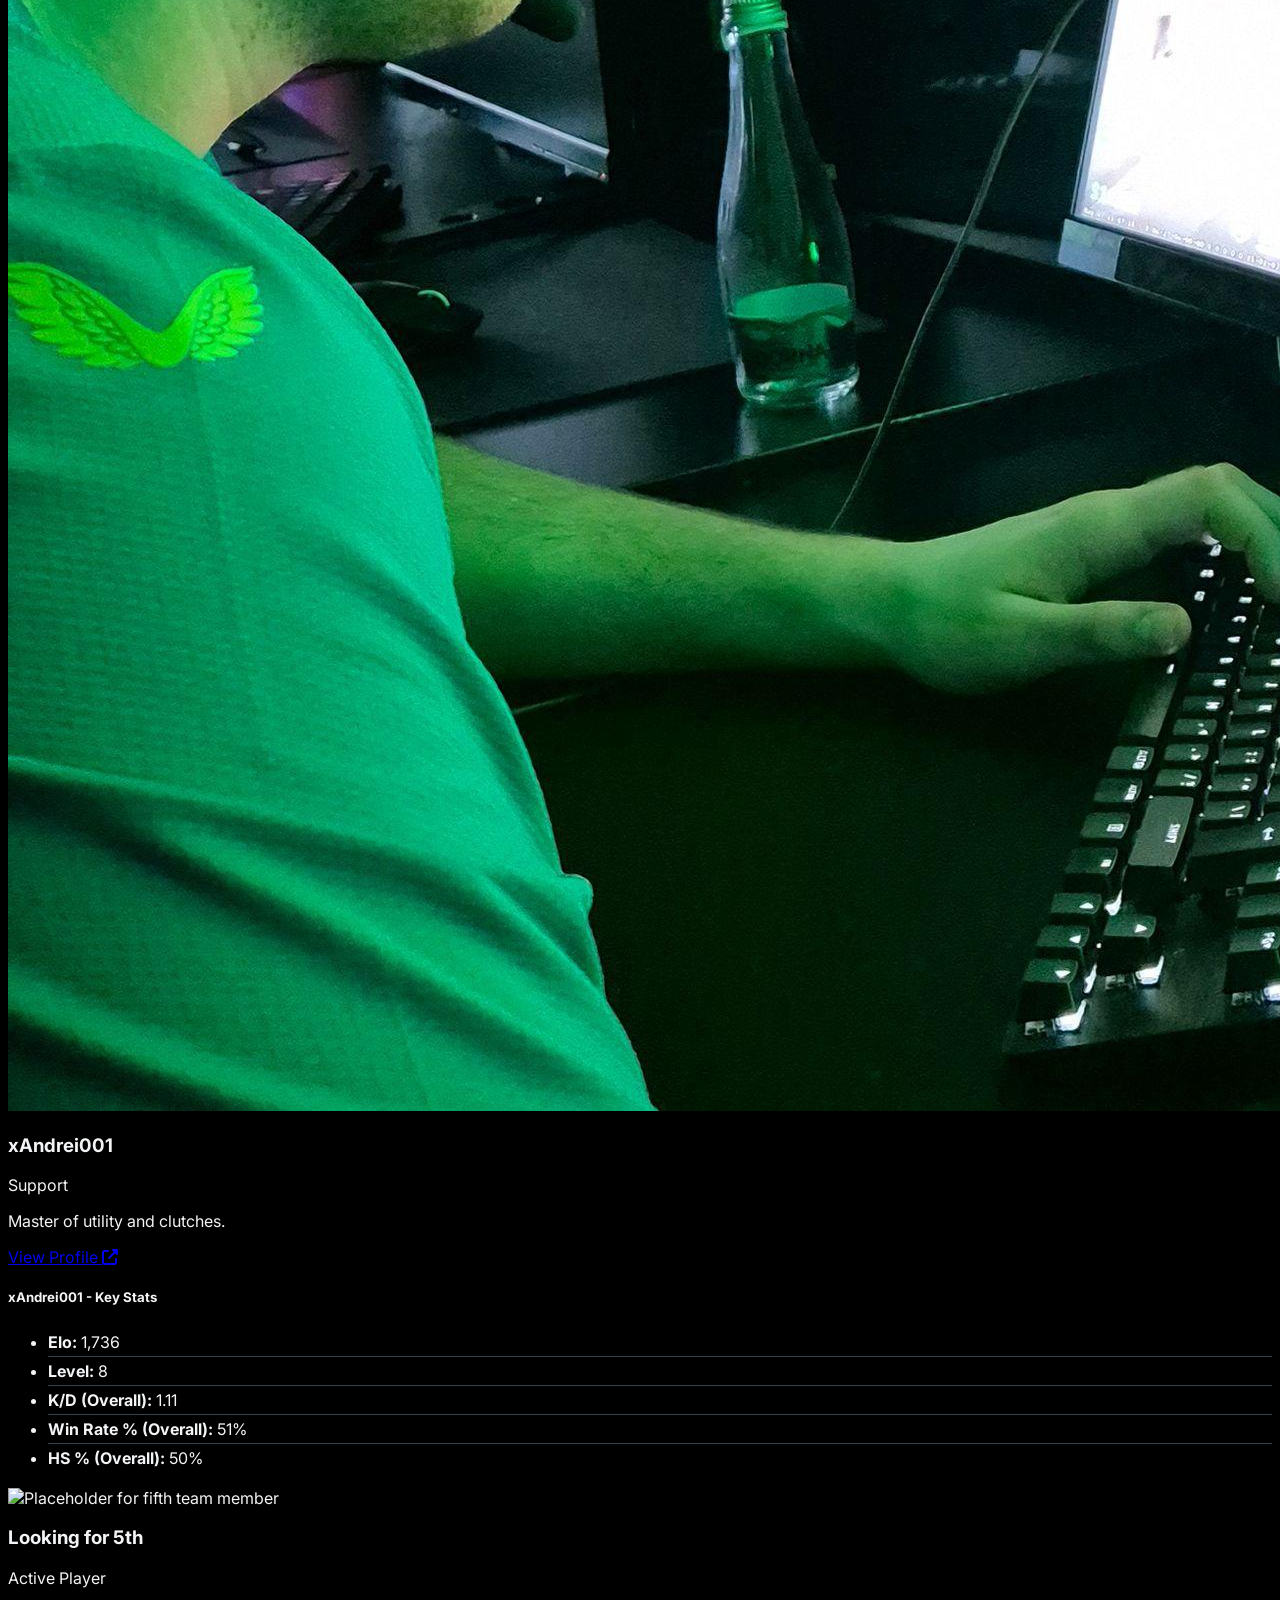
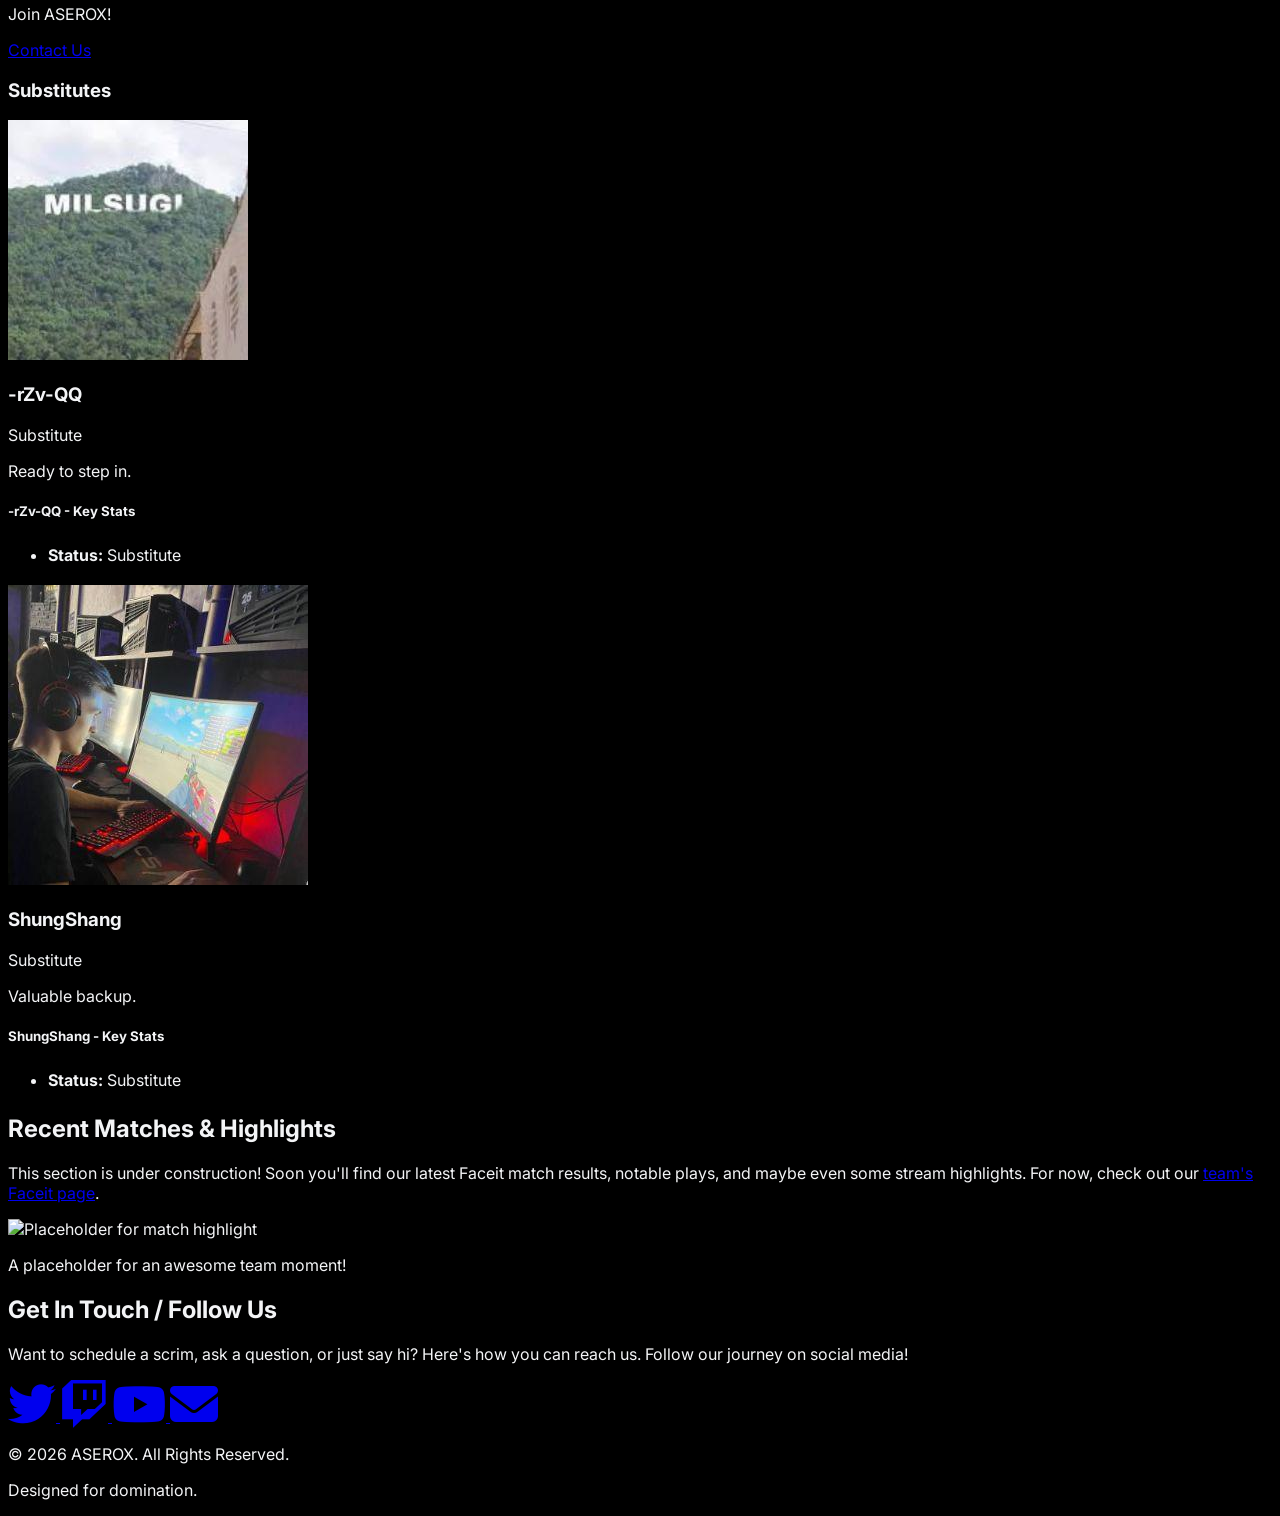
==== commit a022ed72: "Stats Feature Update 2" ====
--- a/index.html
+++ b/index.html
@@ -11,7 +11,8 @@
 </head>
 <body class="antialiased">
 
-    <header class="navbar-dark bg-black sticky top-0 z-40 shadow-lg"> <nav class="container mx-auto px-4 sm:px-6 lg:px-8">
+    <header class="navbar-dark bg-black sticky top-0 z-40 shadow-lg">
+        <nav class="container mx-auto px-4 sm:px-6 lg:px-8">
             <div class="flex items-center justify-between h-16">
                 <div class="flex items-center">
                     <a href="#home" class="flex-shrink-0">
@@ -25,6 +26,10 @@
                         <a href="#team" class="px-3 py-2 rounded-md text-sm font-medium text-white hover:text-red-500 transition-colors">Team</a>
                         <a href="#matches" class="px-3 py-2 rounded-md text-sm font-medium text-white hover:text-red-500 transition-colors">Matches</a>
                         <a href="#contact" class="px-3 py-2 rounded-md text-sm font-medium text-white hover:text-red-500 transition-colors">Contact</a>
+                        <a href="https://discord.gg/sKVEJeV" target="_blank" rel="noopener noreferrer"
+                           class="px-4 py-2 rounded-md text-sm font-medium text-white bg-red-600 hover:bg-red-700 transition-colors discord-button">
+                           <i class="fab fa-discord mr-2"></i>Join Aserox
+                        </a>
                     </div>
                 </div>
                 <div class="md:hidden flex items-center mobile-menu-dark">
@@ -47,6 +52,10 @@
                 <a href="#team" class="block">Team</a>
                 <a href="#matches" class="block">Matches</a>
                 <a href="#contact" class="block">Contact</a>
+                <a href="https://discord.gg/sKVEJeV" target="_blank" rel="noopener noreferrer"
+                   class="block mt-2 text-center text-white bg-red-600 hover:bg-red-700 transition-colors discord-button-mobile">
+                   <i class="fab fa-discord mr-1"></i>Join Aserox
+                </a>
             </div>
         </div>
     </header>
@@ -98,9 +107,8 @@
             <div class="container mx-auto px-4 sm:px-6 lg:px-8">
                 <h2 class="section-title">Meet Our Squad</h2>
                 <div class="grid grid-cols-1 sm:grid-cols-2 md:grid-cols-3 lg:grid-cols-4 xl:grid-cols-5 gap-6 sm:gap-8">
-                    <div class="card fade-in-up">
-                        <img class="player-stats-trigger w-32 h-32 sm:w-36 sm:h-36 rounded-full mx-auto mb-4 border-4 border-red-600 object-cover cursor-pointer"
-                             src="PlayersPictures/flypyyy.jpeg" alt="Profile picture of flypyyy" data-modal-target="stats-modal-flypyyy">
+                    <div class="card player-card fade-in-up relative group"> <img class="w-32 h-32 sm:w-36 sm:h-36 rounded-full mx-auto mb-4 border-4 border-red-600 object-cover"
+                             src="PlayersPictures/flypyyy.jpeg" alt="Profile picture of flypyyy">
                         <h3 class="text-xl font-semibold text-center">flypyyy</h3>
                         <p class="text-red-500 text-center text-sm font-medium">IGL</p>
                         <p class="mt-2 text-center text-xs">The strategic mind of the team.</p>
@@ -109,11 +117,21 @@
                                 View Profile <i class="fas fa-external-link-alt ml-1"></i>
                             </a>
                         </div>
-                    </div>
-
-                    <div class="card fade-in-up" style="animation-delay: 0.1s;">
-                        <img class="player-stats-trigger w-32 h-32 sm:w-36 sm:h-36 rounded-full mx-auto mb-4 border-4 border-red-600 object-cover cursor-pointer"
-                             src="PlayersPictures/CataN1.jpeg" alt="Profile picture of CataN1" data-modal-target="stats-modal-catan1">
+                        <div class="player-stats-hover absolute bottom-full left-1/2 transform -translate-x-1/2 mb-2 w-64 p-3 bg-gray-800 border border-red-500/50 rounded-md shadow-lg opacity-0 group-hover:opacity-100 transition-opacity duration-300 pointer-events-none group-hover:pointer-events-auto z-10">
+                            <h5 class="text-md font-bold text-red-400 mb-2 text-center">flypyyy - Key Stats</h5>
+                            <ul class="text-xs text-gray-300 space-y-1">
+                                <li><strong>Elo:</strong> <span class="float-right text-white">2,068</span></li>
+                                <li><strong>Level:</strong> <span class="float-right text-white">10</span></li>
+                                <li><strong>K/D (Overall):</strong> <span class="float-right text-white">1.06</span></li>
+                                <li><strong>Win Rate % (Overall):</strong> <span class="float-right text-white">52%</span></li>
+                                <li><strong>HS % (Overall):</strong> <span class="float-right text-white">46%</span></li>
+                            </ul>
+                        </div>
+                    </div>
+
+                    <div class="card player-card fade-in-up relative group" style="animation-delay: 0.1s;">
+                        <img class="w-32 h-32 sm:w-36 sm:h-36 rounded-full mx-auto mb-4 border-4 border-red-600 object-cover"
+                             src="PlayersPictures/CataN1.jpeg" alt="Profile picture of CataN1">
                         <h3 class="text-xl font-semibold text-center">CataN1</h3>
                         <p class="text-red-500 text-center text-sm font-medium">Entry Fragger</p>
                         <p class="mt-2 text-center text-xs">First to the fight, creating space.</p>
@@ -122,11 +140,21 @@
                                 View Profile <i class="fas fa-external-link-alt ml-1"></i>
                             </a>
                         </div>
-                    </div>
-
-                    <div class="card fade-in-up" style="animation-delay: 0.2s;">
-                        <img class="player-stats-trigger w-32 h-32 sm:w-36 sm:h-36 rounded-full mx-auto mb-4 border-4 border-red-600 object-cover cursor-pointer"
-                             src="PlayersPictures/LongLiveCCG.jpeg" alt="Profile picture of LongLiveCCG" data-modal-target="stats-modal-longliveccg">
+                        <div class="player-stats-hover absolute bottom-full left-1/2 transform -translate-x-1/2 mb-2 w-64 p-3 bg-gray-800 border border-red-500/50 rounded-md shadow-lg opacity-0 group-hover:opacity-100 transition-opacity duration-300 pointer-events-none group-hover:pointer-events-auto z-10">
+                            <h5 class="text-md font-bold text-red-400 mb-2 text-center">CataN1 - Key Stats</h5>
+                            <ul class="text-xs text-gray-300 space-y-1">
+                                <li><strong>Elo:</strong> <span class="float-right text-white">2,406</span></li>
+                                <li><strong>Level:</strong> <span class="float-right text-white">10</span></li>
+                                <li><strong>K/D (Overall):</strong> <span class="float-right text-white">1.25</span></li>
+                                <li><strong>Win Rate % (Overall):</strong> <span class="float-right text-white">52%</span></li>
+                                <li><strong>HS % (Overall):</strong> <span class="float-right text-white">47%</span></li>
+                            </ul>
+                        </div>
+                    </div>
+
+                    <div class="card player-card fade-in-up relative group" style="animation-delay: 0.2s;">
+                        <img class="w-32 h-32 sm:w-36 sm:h-36 rounded-full mx-auto mb-4 border-4 border-red-600 object-cover"
+                             src="PlayersPictures/LongLiveCCG.jpeg" alt="Profile picture of LongLiveCCG">
                         <h3 class="text-xl font-semibold text-center">LongLiveCCG</h3>
                         <p class="text-red-500 text-center text-sm font-medium">AWPer</p>
                         <p class="mt-2 text-center text-xs">The team's sharpshooter.</p>
@@ -135,11 +163,21 @@
                                 View Profile <i class="fas fa-external-link-alt ml-1"></i>
                             </a>
                         </div>
-                    </div>
-
-                    <div class="card fade-in-up" style="animation-delay: 0.3s;">
-                        <img class="player-stats-trigger w-32 h-32 sm:w-36 sm:h-36 rounded-full mx-auto mb-4 border-4 border-red-600 object-cover cursor-pointer"
-                             src="PlayersPictures/xAndrei001.jpeg" alt="Profile picture of xAndrei001" data-modal-target="stats-modal-xandrei001">
+                        <div class="player-stats-hover absolute bottom-full left-1/2 transform -translate-x-1/2 mb-2 w-64 p-3 bg-gray-800 border border-red-500/50 rounded-md shadow-lg opacity-0 group-hover:opacity-100 transition-opacity duration-300 pointer-events-none group-hover:pointer-events-auto z-10">
+                            <h5 class="text-md font-bold text-red-400 mb-2 text-center">LongLiveCCG - Key Stats</h5>
+                            <ul class="text-xs text-gray-300 space-y-1">
+                                <li><strong>Elo:</strong> <span class="float-right text-white">2,068</span></li>
+                                <li><strong>Level:</strong> <span class="float-right text-white">10</span></li>
+                                <li><strong>K/D (Overall):</strong> <span class="float-right text-white">1.27</span></li>
+                                <li><strong>Win Rate % (Overall):</strong> <span class="float-right text-white">51%</span></li>
+                                <li><strong>HS % (Overall):</strong> <span class="float-right text-white">38%</span></li>
+                            </ul>
+                        </div>
+                    </div>
+
+                    <div class="card player-card fade-in-up relative group" style="animation-delay: 0.3s;">
+                        <img class="w-32 h-32 sm:w-36 sm:h-36 rounded-full mx-auto mb-4 border-4 border-red-600 object-cover"
+                             src="PlayersPictures/xAndrei001.jpeg" alt="Profile picture of xAndrei001">
                         <h3 class="text-xl font-semibold text-center">xAndrei001</h3>
                         <p class="text-red-500 text-center text-sm font-medium">Support</p>
                         <p class="mt-2 text-center text-xs">Master of utility and clutches.</p>
@@ -147,6 +185,16 @@
                             <a href="https://www.faceit.com/en/players/xAndrei001" target="_blank" rel="noopener noreferrer" class="text-red-500 hover:text-red-400 transition-colors text-sm">
                                 View Profile <i class="fas fa-external-link-alt ml-1"></i>
                             </a>
+                        </div>
+                        <div class="player-stats-hover absolute bottom-full left-1/2 transform -translate-x-1/2 mb-2 w-64 p-3 bg-gray-800 border border-red-500/50 rounded-md shadow-lg opacity-0 group-hover:opacity-100 transition-opacity duration-300 pointer-events-none group-hover:pointer-events-auto z-10">
+                           <h5 class="text-md font-bold text-red-400 mb-2 text-center">xAndrei001 - Key Stats</h5>
+                            <ul class="text-xs text-gray-300 space-y-1">
+                                <li><strong>Elo:</strong> <span class="float-right text-white">1,736</span></li>
+                                <li><strong>Level:</strong> <span class="float-right text-white">8</span></li>
+                                <li><strong>K/D (Overall):</strong> <span class="float-right text-white">1.11</span></li>
+                                <li><strong>Win Rate % (Overall):</strong> <span class="float-right text-white">51%</span></li>
+                                <li><strong>HS % (Overall):</strong> <span class="float-right text-white">50%</span></li>
+                            </ul>
                         </div>
                     </div>
 
@@ -166,19 +214,29 @@
 
                 <h3 class="text-2xl sm:text-3xl font-bold text-center mt-16 mb-8 sm:mb-12 tracking-tight text-white fade-in-up">Substitutes</h3>
                 <div class="grid grid-cols-1 sm:grid-cols-2 md:grid-cols-3 lg:grid-cols-4 xl:grid-cols-5 gap-6 sm:gap-8 justify-center">
-                    <div class="card fade-in-up" style="animation-delay: 0.5s;">
-                        <img class="w-32 h-32 sm:w-36 sm:h-36 rounded-full mx-auto mb-4 border-4 border-yellow-500 object-cover"
+                    <div class="card player-card fade-in-up relative group" style="animation-delay: 0.5s;"> <img class="w-32 h-32 sm:w-36 sm:h-36 rounded-full mx-auto mb-4 border-4 border-yellow-500 object-cover"
                              src="PlayersPictures/-rZv-QQ.jpeg" alt="Profile picture of -rZv-QQ">
                         <h3 class="text-xl font-semibold text-center">-rZv-QQ</h3>
                         <p class="text-yellow-400 text-center text-sm font-medium">Substitute</p>
                         <p class="mt-2 text-center text-xs">Ready to step in.</p>
-                    </div>
-                    <div class="card fade-in-up" style="animation-delay: 0.6s;">
-                        <img class="w-32 h-32 sm:w-36 sm:h-36 rounded-full mx-auto mb-4 border-4 border-yellow-500 object-cover"
+                        <div class="player-stats-hover absolute bottom-full left-1/2 transform -translate-x-1/2 mb-2 w-64 p-3 bg-gray-800 border border-yellow-500/50 rounded-md shadow-lg opacity-0 group-hover:opacity-100 transition-opacity duration-300 pointer-events-none group-hover:pointer-events-auto z-10">
+                            <h5 class="text-md font-bold text-yellow-400 mb-2 text-center">-rZv-QQ - Key Stats</h5>
+                            <ul class="text-xs text-gray-300 space-y-1">
+                                <li><strong>Status:</strong> <span class="float-right text-white">Substitute</span></li>
+                                </ul>
+                        </div>
+                    </div>
+                    <div class="card player-card fade-in-up relative group" style="animation-delay: 0.6s;"> <img class="w-32 h-32 sm:w-36 sm:h-36 rounded-full mx-auto mb-4 border-4 border-yellow-500 object-cover"
                              src="PlayersPictures/ShungShang.jpeg" alt="Profile picture of ShungShang">
                         <h3 class="text-xl font-semibold text-center">ShungShang</h3>
                         <p class="text-yellow-400 text-center text-sm font-medium">Substitute</p>
                         <p class="mt-2 text-center text-xs">Valuable backup.</p>
+                        <div class="player-stats-hover absolute bottom-full left-1/2 transform -translate-x-1/2 mb-2 w-64 p-3 bg-gray-800 border border-yellow-500/50 rounded-md shadow-lg opacity-0 group-hover:opacity-100 transition-opacity duration-300 pointer-events-none group-hover:pointer-events-auto z-10">
+                            <h5 class="text-md font-bold text-yellow-400 mb-2 text-center">ShungShang - Key Stats</h5>
+                            <ul class="text-xs text-gray-300 space-y-1">
+                                <li><strong>Status:</strong> <span class="float-right text-white">Substitute</span></li>
+                            </ul>
+                        </div>
                     </div>
                 </div>
             </div>
@@ -237,109 +295,6 @@
             </p>
         </div>
     </footer>
-
-    <div id="stats-modal-flypyyy" class="stats-modal hidden fixed inset-0 bg-black bg-opacity-80 flex items-center justify-center p-4 z-50">
-        <div class="stats-modal-content bg-gray-900 p-6 rounded-lg shadow-xl w-full max-w-md relative border border-red-500/50">
-            <button class="close-stats-modal absolute top-3 right-4 text-gray-400 hover:text-white text-3xl leading-none">&times;</button>
-            <h4 class="text-2xl font-bold text-red-500 mb-6 text-center border-b border-gray-700 pb-3">flypyyy - Stats</h4>
-            <ul class="text-gray-300 space-y-3">
-                <li><strong>Current Elo:</strong> <span class="float-right text-white font-semibold">2,068</span></li>
-                <li><strong>Skill Level:</strong> <span class="float-right text-white font-semibold">10</span></li>
-                <li><strong>Matches Played:</strong> <span class="float-right text-white font-semibold">860</span></li>
-                <li><strong>Overall Win Rate:</strong> <span class="float-right text-white font-semibold">52%</span></li>
-                <li><strong>Overall K/D Ratio:</strong> <span class="float-right text-white font-semibold">1.06</span></li>
-                <li><strong>Overall Headshot %:</strong> <span class="float-right text-white font-semibold">46%</span></li>
-                <li><strong>Longest Win Streak:</strong> <span class="float-right text-white font-semibold">10</span></li>
-                <li class="pt-2 mt-2 border-t border-gray-700/50"><strong>Last 30 Matches:</strong></li>
-                <li>&nbsp;&nbsp;&nbsp;Wins/Losses: <span class="float-right text-white font-semibold">22 / 8</span></li>
-                <li>&nbsp;&nbsp;&nbsp;Win Rate: <span class="float-right text-white font-semibold">73%</span></li>
-                <li>&nbsp;&nbsp;&nbsp;K/D Ratio: <span class="float-right text-white font-semibold">1.21</span></li>
-                <li>&nbsp;&nbsp;&nbsp;ADR: <span class="float-right text-white font-semibold">82.66</span></li>
-                <li>&nbsp;&nbsp;&nbsp;Headshot %: <span class="float-right text-white font-semibold">47%</span></li>
-            </ul>
-            <a href="https://www.faceit.com/en/players/flypyyy" target="_blank" rel="noopener noreferrer" 
-               class="mt-6 block w-full text-center py-2 px-4 bg-red-600 hover:bg-red-700 text-white font-semibold rounded-md transition-colors">
-                View Full Faceit Profile
-            </a>
-        </div>
-    </div>
-
-    <div id="stats-modal-catan1" class="stats-modal hidden fixed inset-0 bg-black bg-opacity-80 flex items-center justify-center p-4 z-50">
-        <div class="stats-modal-content bg-gray-900 p-6 rounded-lg shadow-xl w-full max-w-md relative border border-red-500/50">
-            <button class="close-stats-modal absolute top-3 right-4 text-gray-400 hover:text-white text-3xl leading-none">&times;</button>
-            <h4 class="text-2xl font-bold text-red-500 mb-6 text-center border-b border-gray-700 pb-3">CataN1 - Stats</h4>
-            <ul class="text-gray-300 space-y-3">
-                <li><strong>Current Elo:</strong> <span class="float-right text-white font-semibold">2,406</span></li>
-                <li><strong>Skill Level:</strong> <span class="float-right text-white font-semibold">10</span></li>
-                <li><strong>Matches Played:</strong> <span class="float-right text-white font-semibold">1450</span></li>
-                <li><strong>Overall Win Rate:</strong> <span class="float-right text-white font-semibold">52%</span></li>
-                <li><strong>Overall K/D Ratio:</strong> <span class="float-right text-white font-semibold">1.25</span></li>
-                <li><strong>Overall Headshot %:</strong> <span class="float-right text-white font-semibold">47%</span></li>
-                <li><strong>Longest Win Streak:</strong> <span class="float-right text-white font-semibold">12</span></li>
-                <li class="pt-2 mt-2 border-t border-gray-700/50"><strong>Last 30 Matches:</strong></li>
-                <li>&nbsp;&nbsp;&nbsp;Wins/Losses: <span class="float-right text-white font-semibold">19 / 11</span></li>
-                <li>&nbsp;&nbsp;&nbsp;Win Rate: <span class="float-right text-white font-semibold">63%</span></li>
-                <li>&nbsp;&nbsp;&nbsp;K/D Ratio: <span class="float-right text-white font-semibold">1.32</span></li>
-                <li>&nbsp;&nbsp;&nbsp;ADR: <span class="float-right text-white font-semibold">94.54</span></li>
-                <li>&nbsp;&nbsp;&nbsp;Headshot %: <span class="float-right text-white font-semibold">53%</span></li>
-            </ul>
-            <a href="https://www.faceit.com/en/players/CataN1" target="_blank" rel="noopener noreferrer" 
-               class="mt-6 block w-full text-center py-2 px-4 bg-red-600 hover:bg-red-700 text-white font-semibold rounded-md transition-colors">
-                View Full Faceit Profile
-            </a>
-        </div>
-    </div>
-
-    <div id="stats-modal-longliveccg" class="stats-modal hidden fixed inset-0 bg-black bg-opacity-80 flex items-center justify-center p-4 z-50">
-        <div class="stats-modal-content bg-gray-900 p-6 rounded-lg shadow-xl w-full max-w-md relative border border-red-500/50">
-            <button class="close-stats-modal absolute top-3 right-4 text-gray-400 hover:text-white text-3xl leading-none">&times;</button>
-            <h4 class="text-2xl font-bold text-red-500 mb-6 text-center border-b border-gray-700 pb-3">LongLiveCCG - Stats</h4>
-            <ul class="text-gray-300 space-y-3">
-                <li><strong>Current Elo:</strong> <span class="float-right text-white font-semibold">2,068</span></li>
-                <li><strong>Skill Level:</strong> <span class="float-right text-white font-semibold">10</span></li>
-                <li><strong>Matches Played:</strong> <span class="float-right text-white font-semibold">995</span></li>
-                <li><strong>Overall Win Rate:</strong> <span class="float-right text-white font-semibold">51%</span></li>
-                <li><strong>Overall K/D Ratio:</strong> <span class="float-right text-white font-semibold">1.27</span></li>
-                <li><strong>Overall Headshot %:</strong> <span class="float-right text-white font-semibold">38%</span></li>
-                <li><strong>Longest Win Streak:</strong> <span class="float-right text-white font-semibold">9</span></li>
-                <li class="pt-2 mt-2 border-t border-gray-700/50"><strong>Last 30 Matches:</strong></li>
-                <li>&nbsp;&nbsp;&nbsp;Wins/Losses: <span class="float-right text-white font-semibold">19 / 11</span></li>
-                <li>&nbsp;&nbsp;&nbsp;Win Rate: <span class="float-right text-white font-semibold">63%</span></li>
-                <li>&nbsp;&nbsp;&nbsp;K/D Ratio: <span class="float-right text-white font-semibold">1.16</span></li>
-                <li>&nbsp;&nbsp;&nbsp;ADR: <span class="float-right text-white font-semibold">75.73</span></li>
-                <li>&nbsp;&nbsp;&nbsp;Headshot %: <span class="float-right text-white font-semibold">37%</span></li>
-            </ul>
-             <a href="https://www.faceit.com/en/players/LongLiveCCG" target="_blank" rel="noopener noreferrer" 
-               class="mt-6 block w-full text-center py-2 px-4 bg-red-600 hover:bg-red-700 text-white font-semibold rounded-md transition-colors">
-                View Full Faceit Profile
-            </a>
-        </div>
-    </div>
-
-    <div id="stats-modal-xandrei001" class="stats-modal hidden fixed inset-0 bg-black bg-opacity-80 flex items-center justify-center p-4 z-50">
-        <div class="stats-modal-content bg-gray-900 p-6 rounded-lg shadow-xl w-full max-w-md relative border border-red-500/50">
-            <button class="close-stats-modal absolute top-3 right-4 text-gray-400 hover:text-white text-3xl leading-none">&times;</button>
-            <h4 class="text-2xl font-bold text-red-500 mb-6 text-center border-b border-gray-700 pb-3">xAndrei001 - Stats</h4>
-            <ul class="text-gray-300 space-y-3">
-                <li><strong>Current Elo:</strong> <span class="float-right text-white font-semibold">1,736</span></li>
-                <li><strong>Skill Level:</strong> <span class="float-right text-white font-semibold">8</span></li>
-                <li><strong>Matches Played:</strong> <span class="float-right text-white font-semibold">744</span></li>
-                <li><strong>Overall Win Rate:</strong> <span class="float-right text-white font-semibold">51%</span></li>
-                <li><strong>Overall K/D Ratio:</strong> <span class="float-right text-white font-semibold">1.11</span></li>
-                <li><strong>Overall Headshot %:</strong> <span class="float-right text-white font-semibold">50%</span></li>
-                <li><strong>Longest Win Streak:</strong> <span class="float-right text-white font-semibold">8</span></li>
-                <li class="pt-2 mt-2 border-t border-gray-700/50"><strong>Last 30 Matches:</strong></li>
-                <li>&nbsp;&nbsp;&nbsp;Win Rate: <span class="float-right text-white font-semibold">57%</span></li>
-                <li>&nbsp;&nbsp;&nbsp;K/D Ratio: <span class="float-right text-white font-semibold">0.84</span></li>
-                <li>&nbsp;&nbsp;&nbsp;Headshot %: <span class="float-right text-white font-semibold">49%</span></li>
-            </ul>
-            <a href="https://www.faceit.com/en/players/xAndrei001" target="_blank" rel="noopener noreferrer" 
-               class="mt-6 block w-full text-center py-2 px-4 bg-red-600 hover:bg-red-700 text-white font-semibold rounded-md transition-colors">
-                View Full Faceit Profile
-            </a>
-        </div>
-    </div>
-
     <script src="script.js" defer></script>
 </body>
 </html>
--- a/style.css
+++ b/style.css
@@ -3,11 +3,6 @@
     font-family: 'Inter', sans-serif;
     background-color: #000000; /* Black background */
     color: #F3F4F6; /* Light gray text color for body */
-}
-
-/* Prevent background scrolling when modal is open */
-body.modal-open {
-    overflow: hidden;
 }
 
 /* Custom scrollbar with red accent color */
@@ -38,26 +33,32 @@
     color: #ffffff; /* White icon text on hover */
 }
 
-.mobile-menu-dark div a {
+.mobile-menu-dark div a { /* General mobile menu links */
     display: block;
     padding-left: 0.75rem; padding-right: 0.75rem;
     padding-top: 0.5rem; padding-bottom: 0.5rem;
     border-radius: 0.375rem;
-    font-size: 1rem; /* text-base */
+    font-size: 1rem; 
     line-height: 1.5rem;
-    font-weight: 500; /* font-medium */
-    color: #ef4444; /* red-500 for mobile menu links */
+    font-weight: 500; 
+    color: #ef4444; 
     transition: color 0.2s ease-in-out, background-color 0.2s ease-in-out;
 }
 .mobile-menu-dark div a:hover {
-    background-color: #1f2937; /* gray-800 */
-    color: #f87171; /* red-400 */
+    background-color: #1f2937; 
+    color: #f87171; 
 }
+/* Specific styling for mobile discord button if needed, or use Tailwind in HTML */
+.discord-button-mobile { 
+    padding-top: 0.5rem; padding-bottom: 0.5rem; /* Tailwind py-2 */
+    border-radius: 0.375rem; /* Tailwind rounded-md */
+}
+
 
 /* Hero Section Video Background Styles */
 #home {
-    position: relative; /* Needed for absolute positioning of video and overlay */
-    overflow: hidden; /* Hide any video overflow */
+    position: relative; 
+    overflow: hidden; 
 }
 
 #hero-video {
@@ -68,11 +69,11 @@
     min-height: 100%;
     width: auto;
     height: auto;
-    z-index: -100; /* Ensure video is behind other content */
+    z-index: -100; 
     transform: translateX(-50%) translateY(-50%);
     background-size: cover;
     transition: 1s opacity;
-    object-fit: cover; /* Ensures the video covers the area without distortion */
+    object-fit: cover; 
 }
 
 .video-overlay {
@@ -81,23 +82,36 @@
     left: 0;
     width: 100%;
     height: 100%;
-    background-color: rgba(0, 0, 0, 0.80); /* Dark overlay */
-    z-index: -50; /* Between video and text content */
+    background-color: rgba(0, 0, 0, 0.80); 
+    z-index: -50; 
 }
 
-.section-title {
-    /* Tailwind utility classes used directly in HTML */
+.section-title { }
+
+.card { } /* Base card styles are mostly Tailwind */
+
+.player-card { /* Parent for hover stats, ensure it's a positioning context */
+    position: relative;
 }
 
-.card {
-    /* Tailwind utility classes used directly in HTML */
+/* Player Stats Hover Overlay Styles */
+/* Tailwind classes used in HTML: 
+   absolute bottom-full left-1/2 transform -translate-x-1/2 mb-2 
+   w-64 p-3 bg-gray-800 border border-red-500/50 rounded-md shadow-lg 
+   opacity-0 group-hover:opacity-100 transition-opacity duration-300 
+   pointer-events-none group-hover:pointer-events-auto z-10 
+*/
+.player-stats-hover ul li {
+    padding: 0.25rem 0; /* Reduced padding for smaller hover box */
+    border-bottom: 1px solid #374151; /* gray-700 for separator */
 }
-.card h3 {
-    color: #ffffff;
+.player-stats-hover ul li:last-child {
+    border-bottom: none;
 }
-.card p {
-    color: #d1d5db;
+.player-stats-hover h5 { /* For the "Key Stats" title */
+    /* Tailwind classes used in HTML */
 }
+
 
 .fade-in-up {
     opacity: 0;
@@ -119,42 +133,12 @@
     color: #f87171; /* Red-400 */
 }
 
-/* Player Stats Modal Styles */
-.stats-modal {
-    /* Tailwind classes 'fixed inset-0 bg-black bg-opacity-80 flex items-center justify-center p-4 z-50' are in HTML */
-    /* Adding transition for fade-in/out effect */
-    transition: opacity 0.3s ease-in-out, visibility 0.3s ease-in-out;
-    opacity: 0;
-    visibility: hidden;
-}
-
-.stats-modal.active {
-    opacity: 1;
-    visibility: visible;
-}
-
-.stats-modal-content {
-    /* Tailwind classes 'bg-gray-900 p-6 rounded-lg shadow-xl w-full max-w-md relative border border-red-500/50' are in HTML */
-    /* Adding transform for a slight pop effect */
-    transform: scale(0.95);
-    transition: transform 0.3s ease-in-out;
-}
-
-.stats-modal.active .stats-modal-content {
-    transform: scale(1);
-}
-
-.stats-modal-content ul li {
-    /* Tailwind classes 'text-gray-300 space-y-3' are in HTML for the ul */
-    padding: 0.5rem 0; /* Add some padding to list items */
-    border-bottom: 1px solid #374151; /* gray-700 for separator */
-}
-.stats-modal-content ul li:last-child {
-    border-bottom: none;
-}
-
-.stats-modal-content .close-stats-modal {
-    /* Tailwind classes 'absolute top-3 right-4 text-gray-400 hover:text-white text-3xl leading-none' are in HTML */
-    font-weight: bold;
-    transition: color 0.2s ease-in-out;
-}
+/* Discord button specific styles (if not fully covered by Tailwind in HTML) */
+.discord-button {
+    /* Most styling from Tailwind: 
+       px-4 py-2 rounded-md text-sm font-medium text-white 
+       bg-red-600 hover:bg-red-700 transition-colors 
+    */
+    display: inline-flex; /* To align icon and text */
+    align-items: center;
+}
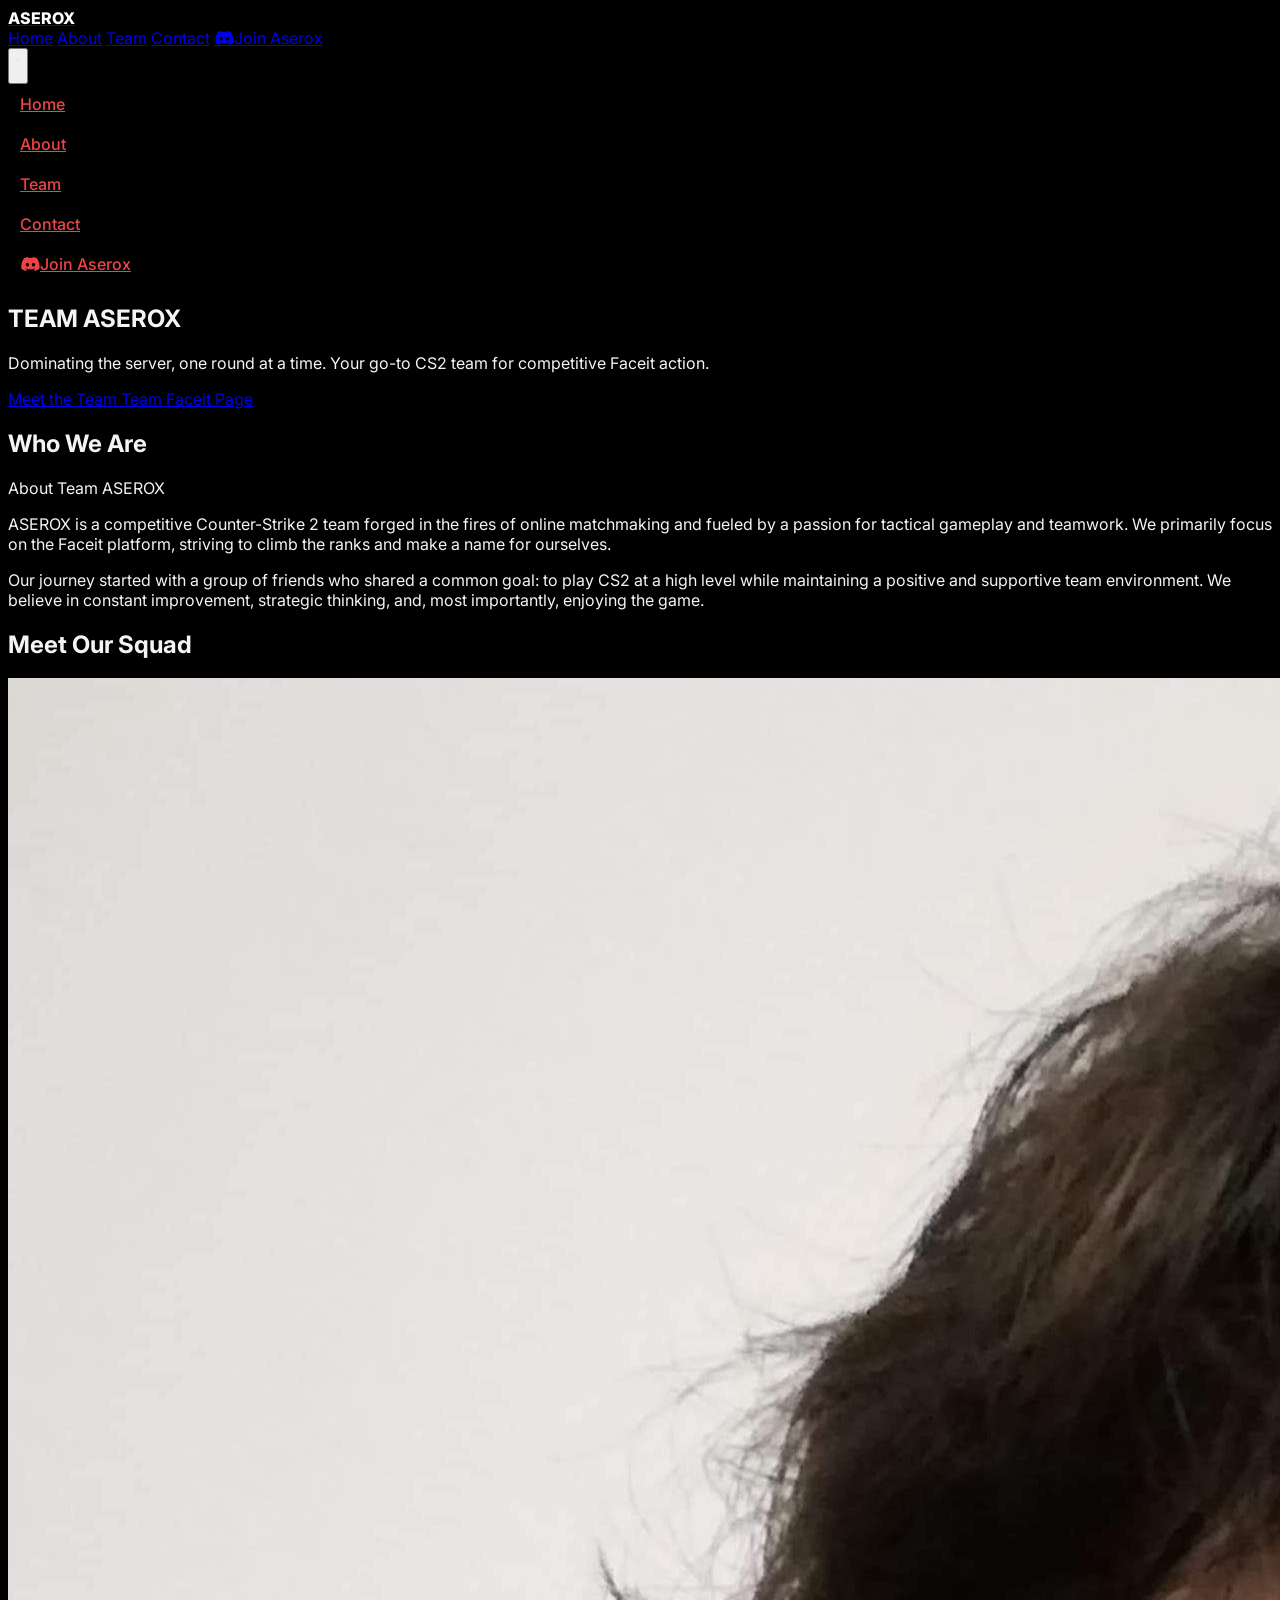
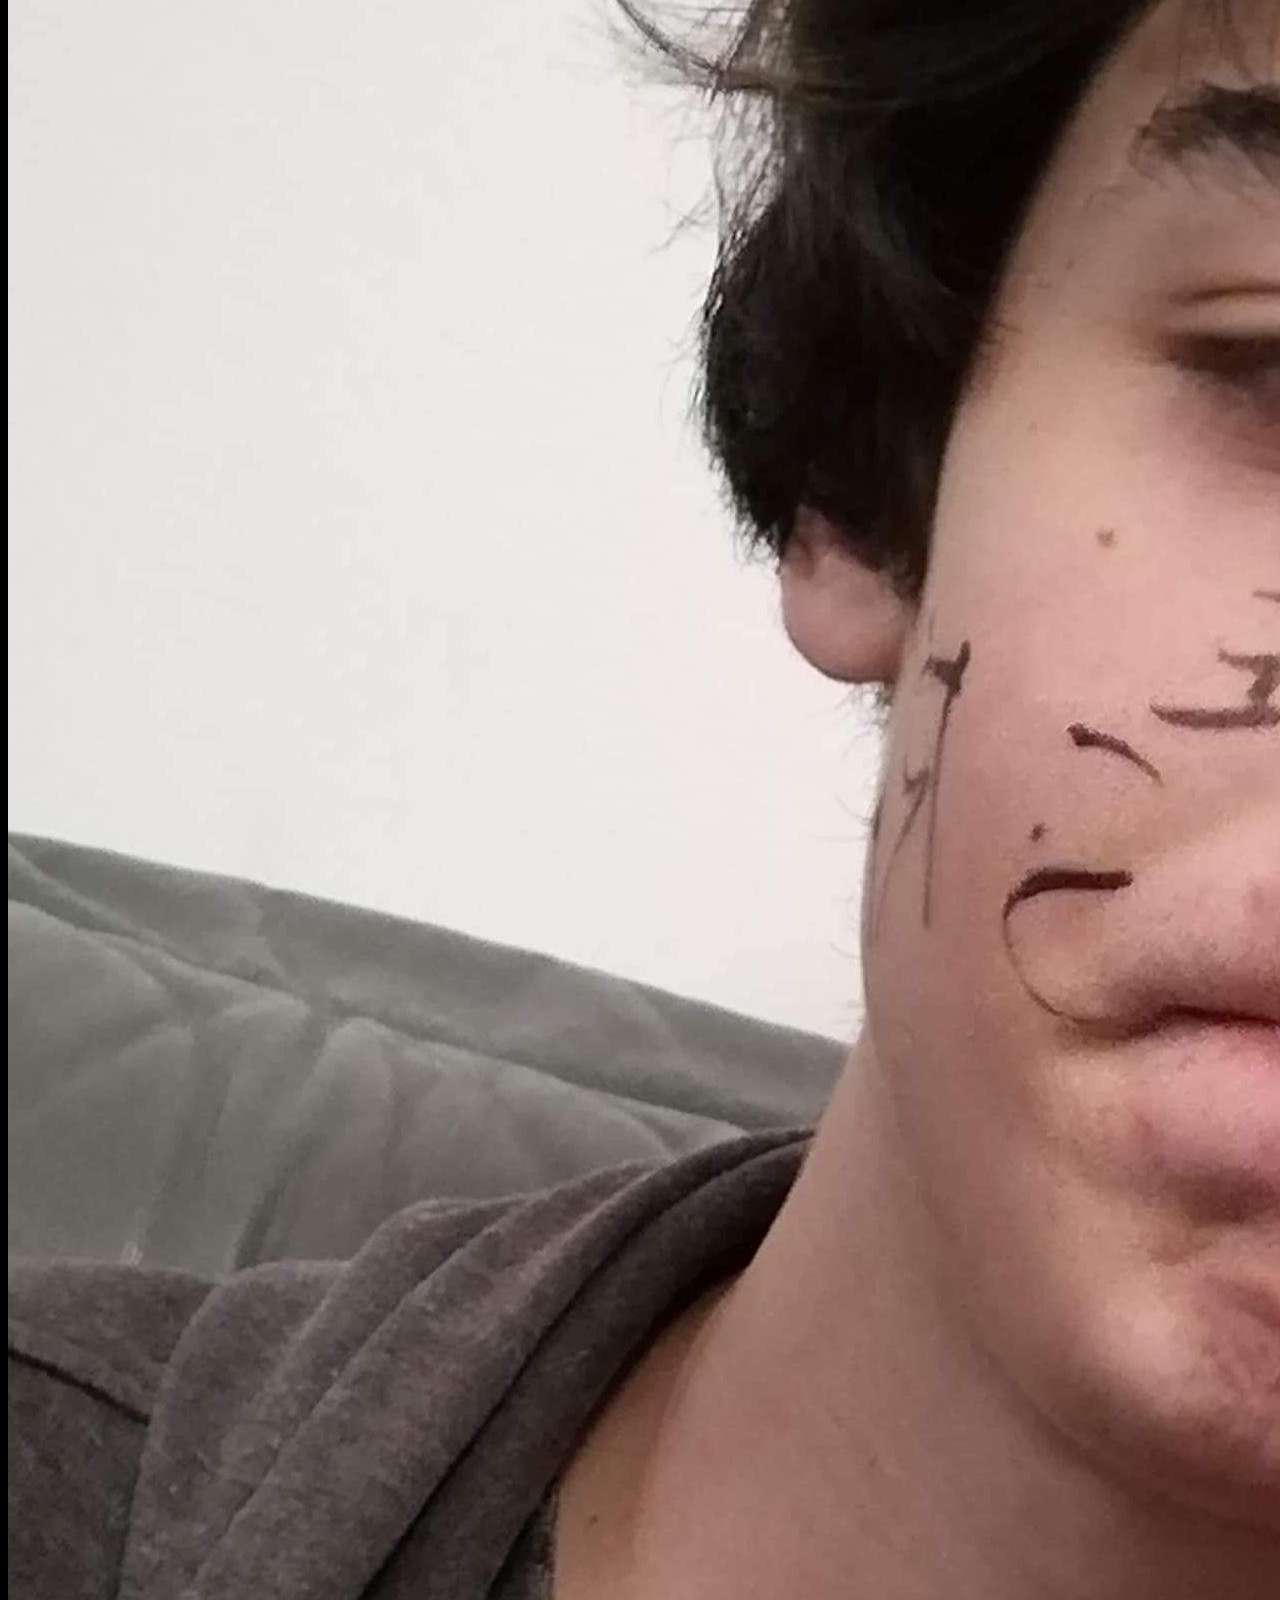
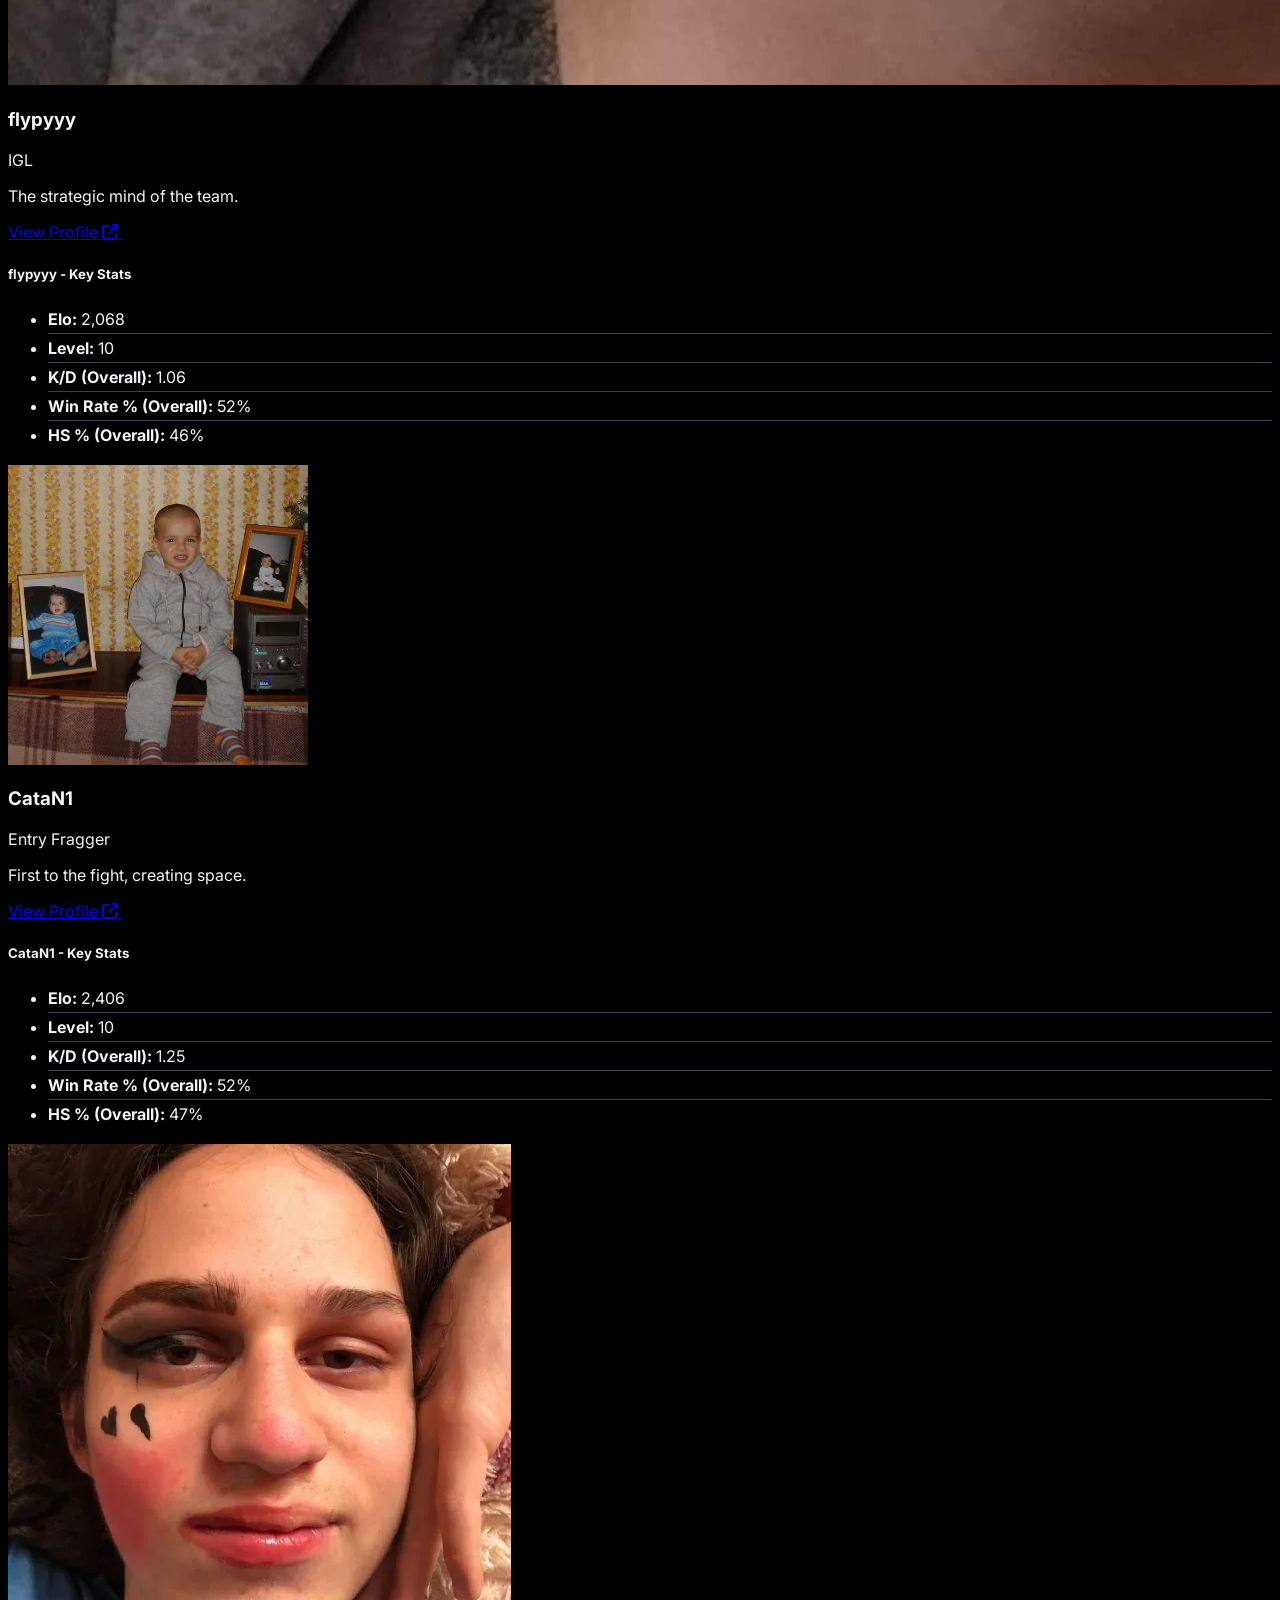
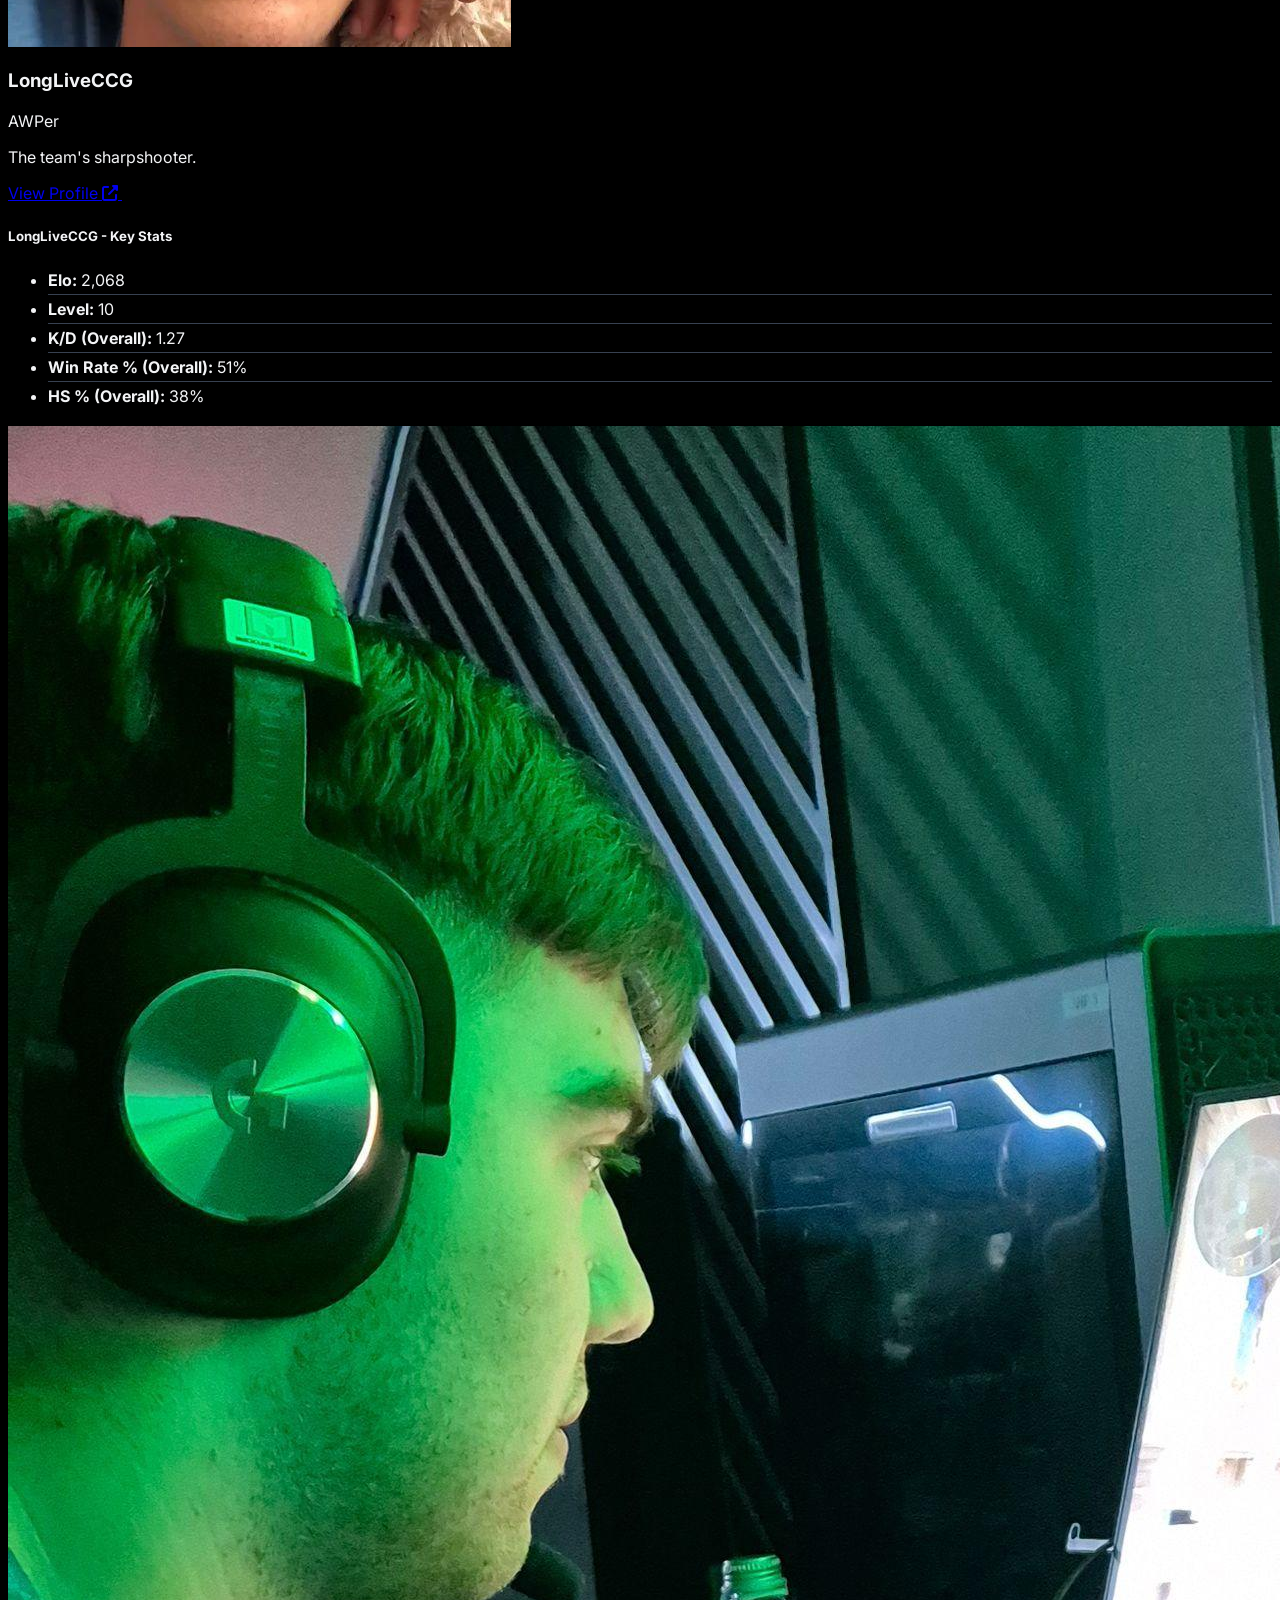
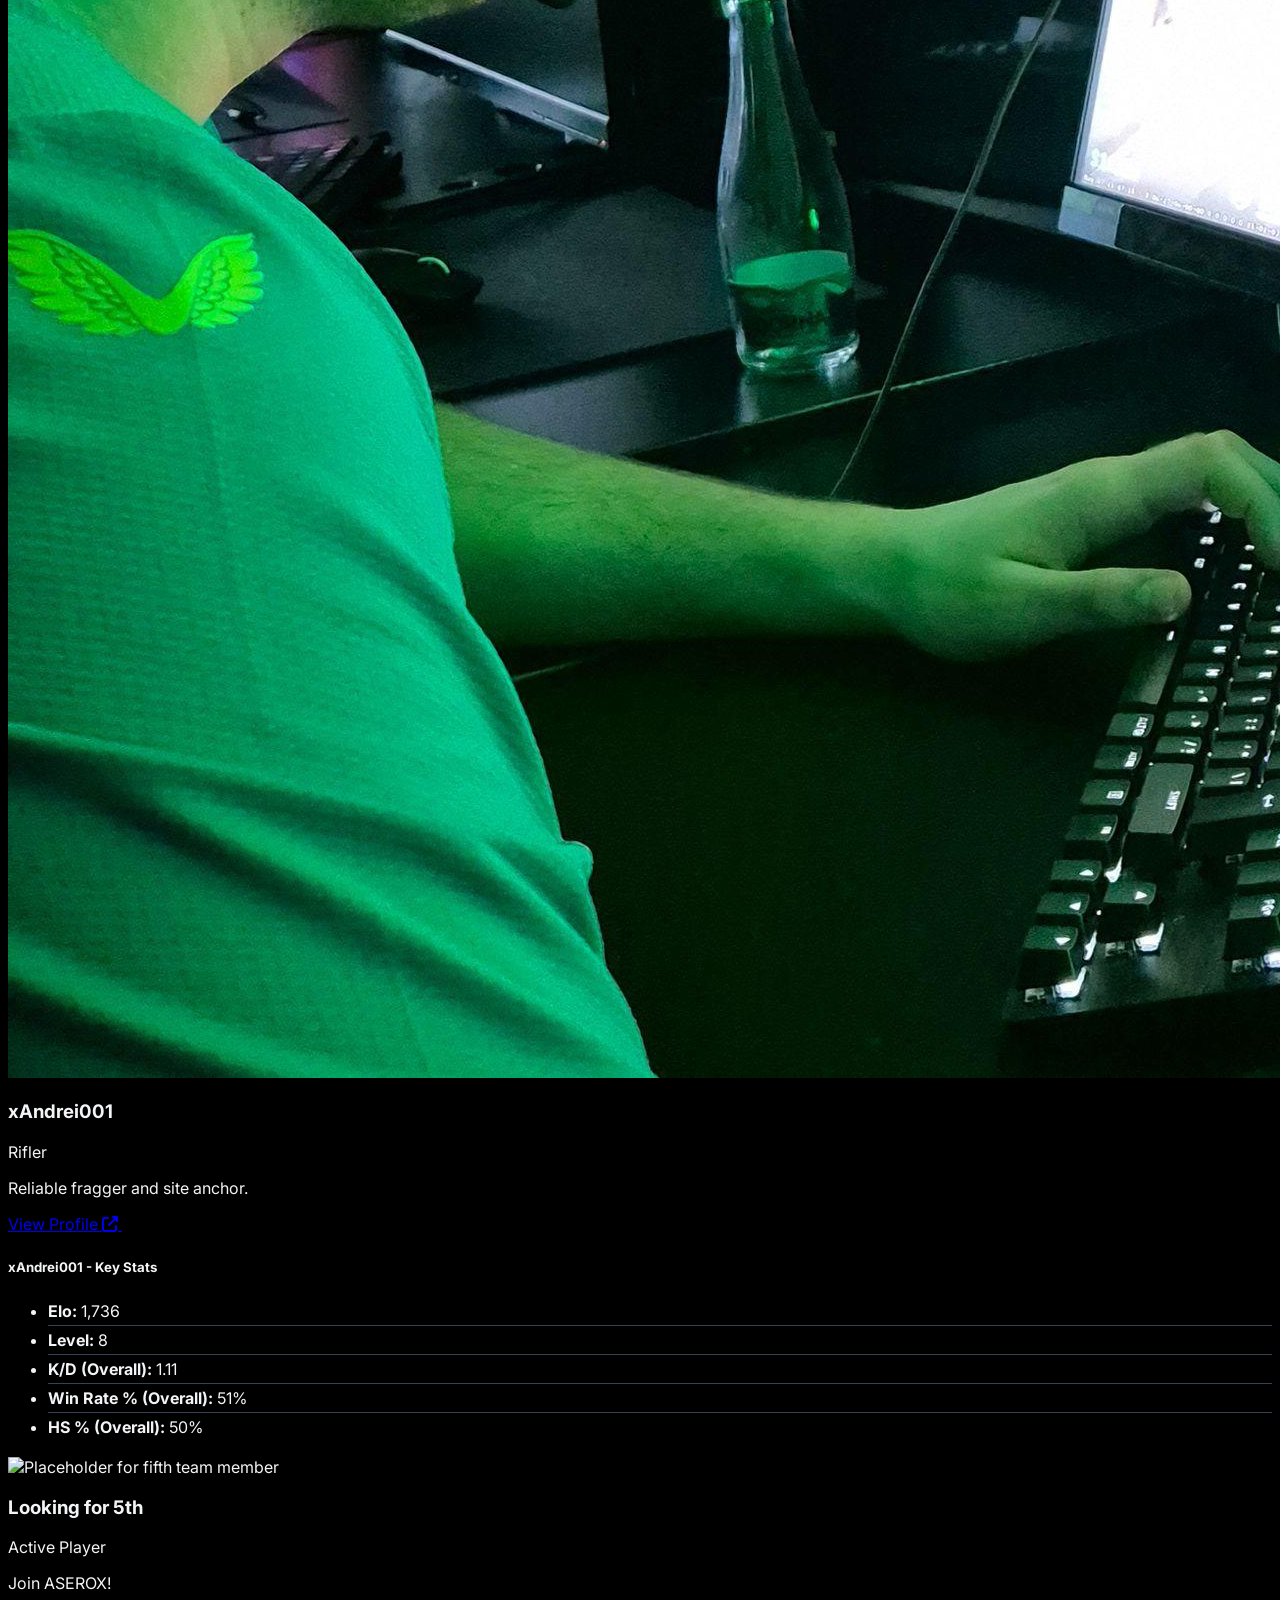
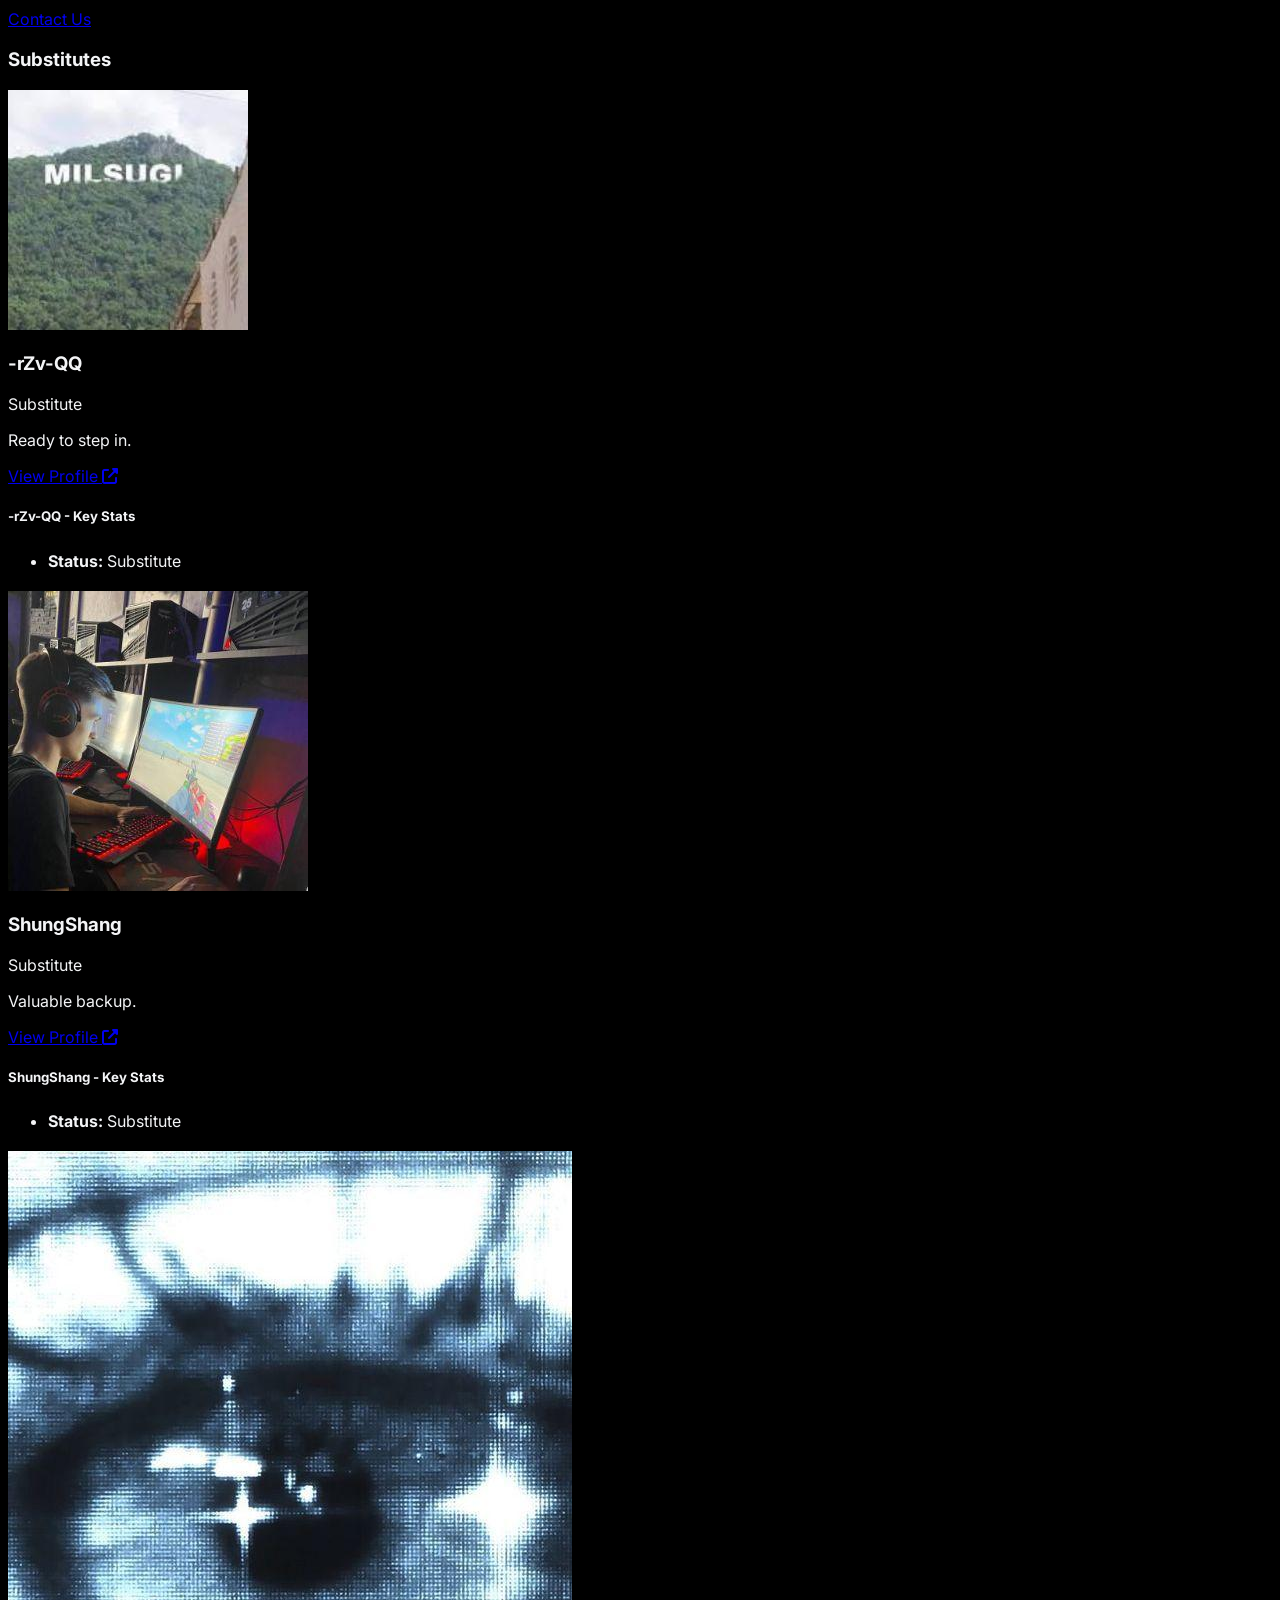
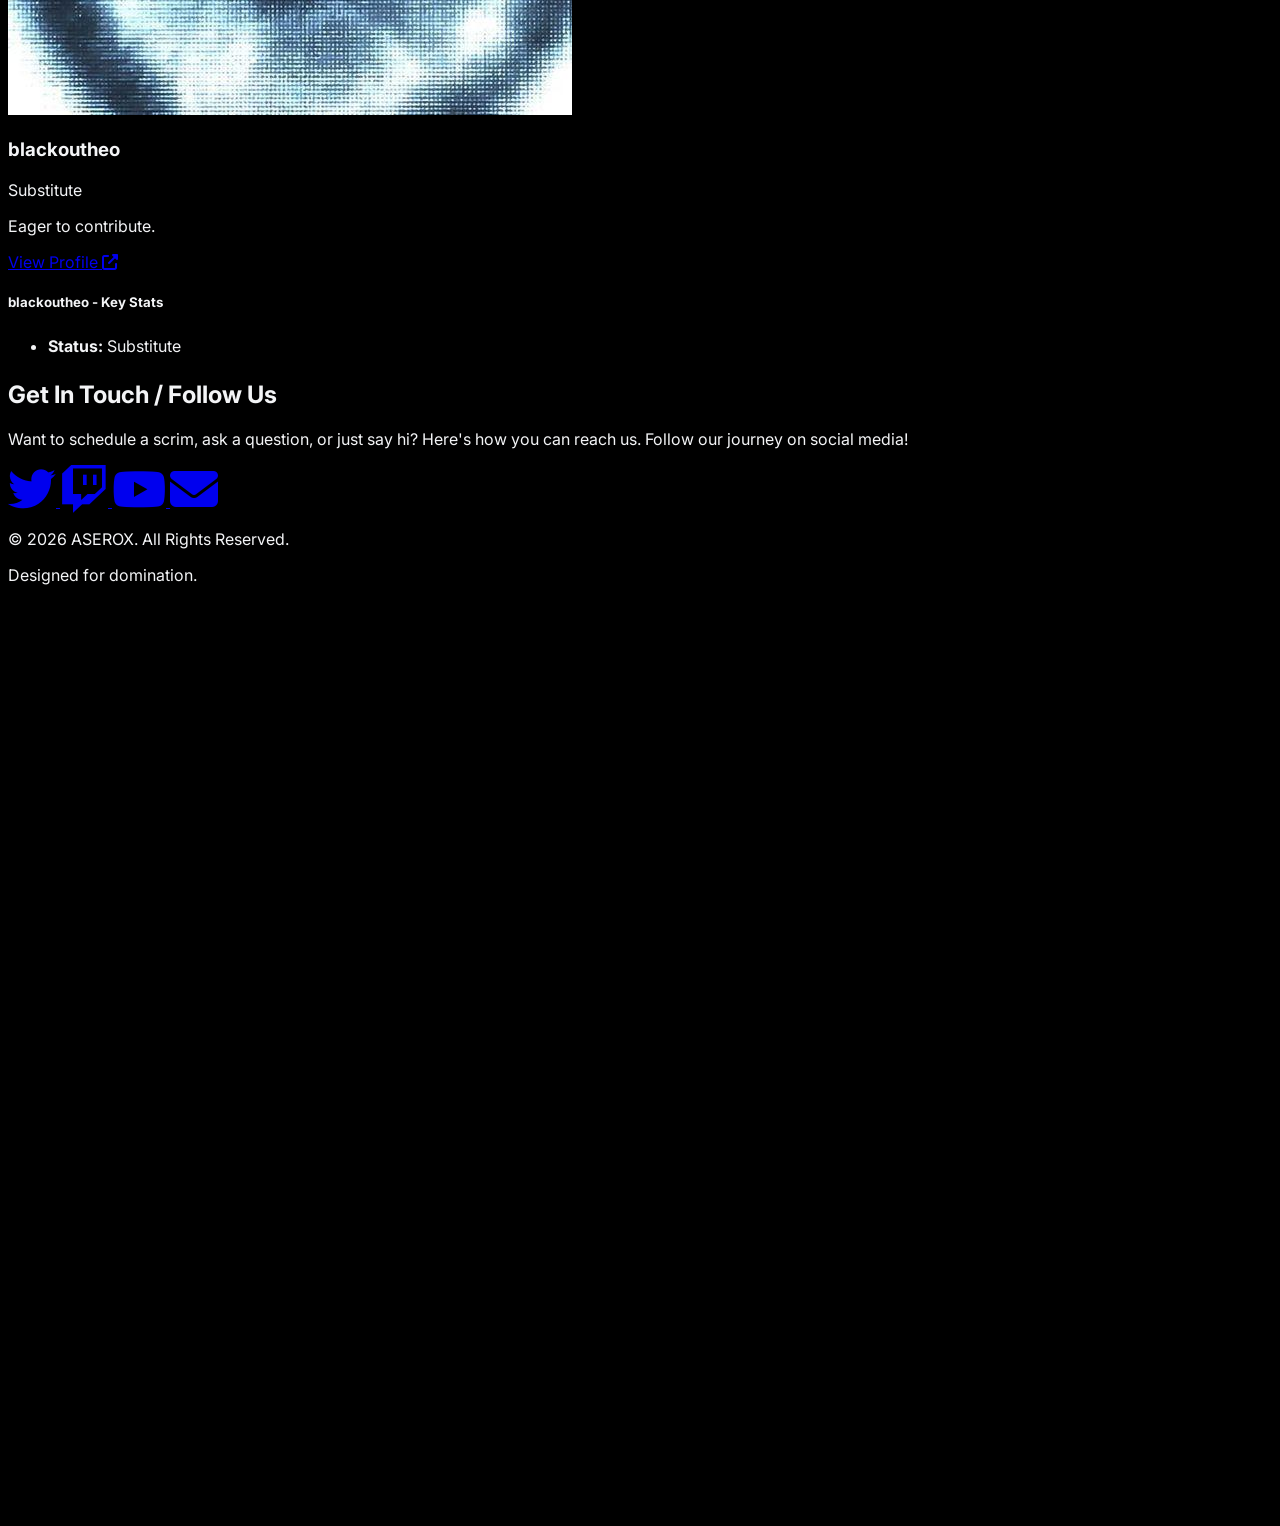
==== commit 5f5838b3: "Update  2 settings new player site icon" ====
--- a/index.html
+++ b/index.html
@@ -4,6 +4,7 @@
     <meta charset="UTF-8">
     <meta name="viewport" content="width=device-width, initial-scale=1.0">
     <title>ASEROX - CS2 Team</title>
+    <link rel="icon" type="image/png" href="PlayersPictures/AseroxIcon.png">
     <script src="https://cdn.tailwindcss.com"></script>
     <link href="https://fonts.googleapis.com/css2?family=Inter:wght@400;500;600;700;800;900&display=swap" rel="stylesheet">
     <link rel="stylesheet" href="https://cdnjs.cloudflare.com/ajax/libs/font-awesome/6.5.1/css/all.min.css">
@@ -24,7 +25,6 @@
                         <a href="#home" class="px-3 py-2 rounded-md text-sm font-medium text-white hover:text-red-500 transition-colors">Home</a>
                         <a href="#about" class="px-3 py-2 rounded-md text-sm font-medium text-white hover:text-red-500 transition-colors">About</a>
                         <a href="#team" class="px-3 py-2 rounded-md text-sm font-medium text-white hover:text-red-500 transition-colors">Team</a>
-                        <a href="#matches" class="px-3 py-2 rounded-md text-sm font-medium text-white hover:text-red-500 transition-colors">Matches</a>
                         <a href="#contact" class="px-3 py-2 rounded-md text-sm font-medium text-white hover:text-red-500 transition-colors">Contact</a>
                         <a href="https://discord.gg/sKVEJeV" target="_blank" rel="noopener noreferrer"
                            class="px-4 py-2 rounded-md text-sm font-medium text-white bg-red-600 hover:bg-red-700 transition-colors discord-button">
@@ -50,7 +50,6 @@
                 <a href="#home" class="block">Home</a>
                 <a href="#about" class="block">About</a>
                 <a href="#team" class="block">Team</a>
-                <a href="#matches" class="block">Matches</a>
                 <a href="#contact" class="block">Contact</a>
                 <a href="https://discord.gg/sKVEJeV" target="_blank" rel="noopener noreferrer"
                    class="block mt-2 text-center text-white bg-red-600 hover:bg-red-700 transition-colors discord-button-mobile">
@@ -112,10 +111,13 @@
                         <h3 class="text-xl font-semibold text-center">flypyyy</h3>
                         <p class="text-red-500 text-center text-sm font-medium">IGL</p>
                         <p class="mt-2 text-center text-xs">The strategic mind of the team.</p>
-                        <div class="mt-4 text-center">
+                        <div class="mt-4 text-center flex justify-center items-center space-x-3">
                             <a href="https://www.faceit.com/en/players/flypyyy" target="_blank" rel="noopener noreferrer" class="text-red-500 hover:text-red-400 transition-colors text-sm">
                                 View Profile <i class="fas fa-external-link-alt ml-1"></i>
                             </a>
+                            <button class="player-settings-trigger text-red-500 hover:text-red-400 transition-colors text-lg" data-modal-target="settings-modal-flypyyy" title="View Settings">
+                                <i class="fas fa-cog"></i>
+                            </button>
                         </div>
                         <div class="player-stats-hover absolute bottom-full left-1/2 transform -translate-x-1/2 mb-2 w-64 p-3 bg-gray-800 border border-red-500/50 rounded-md shadow-lg opacity-0 group-hover:opacity-100 transition-opacity duration-300 pointer-events-none group-hover:pointer-events-auto z-10">
                             <h5 class="text-md font-bold text-red-400 mb-2 text-center">flypyyy - Key Stats</h5>
@@ -135,10 +137,13 @@
                         <h3 class="text-xl font-semibold text-center">CataN1</h3>
                         <p class="text-red-500 text-center text-sm font-medium">Entry Fragger</p>
                         <p class="mt-2 text-center text-xs">First to the fight, creating space.</p>
-                        <div class="mt-4 text-center">
+                        <div class="mt-4 text-center flex justify-center items-center space-x-3">
                             <a href="https://www.faceit.com/en/players/CataN1" target="_blank" rel="noopener noreferrer" class="text-red-500 hover:text-red-400 transition-colors text-sm">
                                 View Profile <i class="fas fa-external-link-alt ml-1"></i>
                             </a>
+                            <button class="player-settings-trigger text-red-500 hover:text-red-400 transition-colors text-lg" data-modal-target="settings-modal-catan1" title="View Settings">
+                                <i class="fas fa-cog"></i>
+                            </button>
                         </div>
                         <div class="player-stats-hover absolute bottom-full left-1/2 transform -translate-x-1/2 mb-2 w-64 p-3 bg-gray-800 border border-red-500/50 rounded-md shadow-lg opacity-0 group-hover:opacity-100 transition-opacity duration-300 pointer-events-none group-hover:pointer-events-auto z-10">
                             <h5 class="text-md font-bold text-red-400 mb-2 text-center">CataN1 - Key Stats</h5>
@@ -158,10 +163,13 @@
                         <h3 class="text-xl font-semibold text-center">LongLiveCCG</h3>
                         <p class="text-red-500 text-center text-sm font-medium">AWPer</p>
                         <p class="mt-2 text-center text-xs">The team's sharpshooter.</p>
-                        <div class="mt-4 text-center">
+                        <div class="mt-4 text-center flex justify-center items-center space-x-3">
                             <a href="https://www.faceit.com/en/players/LongLiveCCG" target="_blank" rel="noopener noreferrer" class="text-red-500 hover:text-red-400 transition-colors text-sm">
                                 View Profile <i class="fas fa-external-link-alt ml-1"></i>
                             </a>
+                            <button class="player-settings-trigger text-red-500 hover:text-red-400 transition-colors text-lg" data-modal-target="settings-modal-longliveccg" title="View Settings">
+                                <i class="fas fa-cog"></i>
+                            </button>
                         </div>
                         <div class="player-stats-hover absolute bottom-full left-1/2 transform -translate-x-1/2 mb-2 w-64 p-3 bg-gray-800 border border-red-500/50 rounded-md shadow-lg opacity-0 group-hover:opacity-100 transition-opacity duration-300 pointer-events-none group-hover:pointer-events-auto z-10">
                             <h5 class="text-md font-bold text-red-400 mb-2 text-center">LongLiveCCG - Key Stats</h5>
@@ -179,12 +187,15 @@
                         <img class="w-32 h-32 sm:w-36 sm:h-36 rounded-full mx-auto mb-4 border-4 border-red-600 object-cover"
                              src="PlayersPictures/xAndrei001.jpeg" alt="Profile picture of xAndrei001">
                         <h3 class="text-xl font-semibold text-center">xAndrei001</h3>
-                        <p class="text-red-500 text-center text-sm font-medium">Support</p>
-                        <p class="mt-2 text-center text-xs">Master of utility and clutches.</p>
-                        <div class="mt-4 text-center">
+                        <p class="text-red-500 text-center text-sm font-medium">Rifler</p> 
+                        <p class="mt-2 text-center text-xs">Reliable fragger and site anchor.</p>
+                        <div class="mt-4 text-center flex justify-center items-center space-x-3">
                             <a href="https://www.faceit.com/en/players/xAndrei001" target="_blank" rel="noopener noreferrer" class="text-red-500 hover:text-red-400 transition-colors text-sm">
                                 View Profile <i class="fas fa-external-link-alt ml-1"></i>
                             </a>
+                            <button class="player-settings-trigger text-red-500 hover:text-red-400 transition-colors text-lg" data-modal-target="settings-modal-xandrei001" title="View Settings">
+                                <i class="fas fa-cog"></i>
+                            </button>
                         </div>
                         <div class="player-stats-hover absolute bottom-full left-1/2 transform -translate-x-1/2 mb-2 w-64 p-3 bg-gray-800 border border-red-500/50 rounded-md shadow-lg opacity-0 group-hover:opacity-100 transition-opacity duration-300 pointer-events-none group-hover:pointer-events-auto z-10">
                            <h5 class="text-md font-bold text-red-400 mb-2 text-center">xAndrei001 - Key Stats</h5>
@@ -219,6 +230,11 @@
                         <h3 class="text-xl font-semibold text-center">-rZv-QQ</h3>
                         <p class="text-yellow-400 text-center text-sm font-medium">Substitute</p>
                         <p class="mt-2 text-center text-xs">Ready to step in.</p>
+                        <div class="mt-4 text-center">
+                            <a href="https://www.faceit.com/en/players/-rZv-QQ" target="_blank" rel="noopener noreferrer" class="text-yellow-400 hover:text-yellow-300 transition-colors text-sm">
+                                View Profile <i class="fas fa-external-link-alt ml-1"></i>
+                            </a>
+                        </div>
                         <div class="player-stats-hover absolute bottom-full left-1/2 transform -translate-x-1/2 mb-2 w-64 p-3 bg-gray-800 border border-yellow-500/50 rounded-md shadow-lg opacity-0 group-hover:opacity-100 transition-opacity duration-300 pointer-events-none group-hover:pointer-events-auto z-10">
                             <h5 class="text-md font-bold text-yellow-400 mb-2 text-center">-rZv-QQ - Key Stats</h5>
                             <ul class="text-xs text-gray-300 space-y-1">
@@ -231,6 +247,11 @@
                         <h3 class="text-xl font-semibold text-center">ShungShang</h3>
                         <p class="text-yellow-400 text-center text-sm font-medium">Substitute</p>
                         <p class="mt-2 text-center text-xs">Valuable backup.</p>
+                        <div class="mt-4 text-center">
+                            <a href="https://www.faceit.com/en/players/ShungShang" target="_blank" rel="noopener noreferrer" class="text-yellow-400 hover:text-yellow-300 transition-colors text-sm">
+                                View Profile <i class="fas fa-external-link-alt ml-1"></i>
+                            </a>
+                        </div>
                         <div class="player-stats-hover absolute bottom-full left-1/2 transform -translate-x-1/2 mb-2 w-64 p-3 bg-gray-800 border border-yellow-500/50 rounded-md shadow-lg opacity-0 group-hover:opacity-100 transition-opacity duration-300 pointer-events-none group-hover:pointer-events-auto z-10">
                             <h5 class="text-md font-bold text-yellow-400 mb-2 text-center">ShungShang - Key Stats</h5>
                             <ul class="text-xs text-gray-300 space-y-1">
@@ -238,21 +259,23 @@
                             </ul>
                         </div>
                     </div>
-                </div>
-            </div>
-        </section>
-
-        <section id="matches" class="py-16 sm:py-24 bg-black">
-           <div class="container mx-auto px-4 sm:px-6 lg:px-8">
-                <h2 class="section-title">Recent Matches & Highlights</h2>
-                <div class="text-center max-w-2xl mx-auto fade-in-up">
-                    <p class="text-lg text-gray-300 mb-8">
-                        This section is under construction! Soon you'll find our latest Faceit match results, notable plays, and maybe even some stream highlights.
-                        For now, check out our <a href="https://www.faceit.com/en/teams/4775708b-8cee-4105-a9ec-2fcb7bef7578" target="_blank" rel="noopener noreferrer" class="text-red-500 hover:text-red-400 underline">team's Faceit page</a>.
-                    </p>
-                    <div class="mt-12">
-                         <img src="https://placehold.co/800x450/1f2937/EF4444?text=Epic+Team+Clutch&font=inter" alt="Placeholder for match highlight" class="rounded-lg shadow-xl mx-auto border-2 border-gray-700 hover:border-red-500 transition-colors">
-                         <p class="text-sm text-gray-500 mt-2">A placeholder for an awesome team moment!</p>
+                    <div class="card player-card fade-in-up relative group" style="animation-delay: 0.7s;">
+                        <img class="w-32 h-32 sm:w-36 sm:h-36 rounded-full mx-auto mb-4 border-4 border-yellow-500 object-cover"
+                             src="PlayersPictures/blackoutheo.jpeg" alt="Profile picture of blackoutheo">
+                        <h3 class="text-xl font-semibold text-center">blackoutheo</h3>
+                        <p class="text-yellow-400 text-center text-sm font-medium">Substitute</p>
+                        <p class="mt-2 text-center text-xs">Eager to contribute.</p>
+                        <div class="mt-4 text-center">
+                            <a href="https://www.faceit.com/en/players/blackoutheo" target="_blank" rel="noopener noreferrer" class="text-yellow-400 hover:text-yellow-300 transition-colors text-sm">
+                                View Profile <i class="fas fa-external-link-alt ml-1"></i>
+                            </a>
+                        </div>
+                        <div class="player-stats-hover absolute bottom-full left-1/2 transform -translate-x-1/2 mb-2 w-64 p-3 bg-gray-800 border border-yellow-500/50 rounded-md shadow-lg opacity-0 group-hover:opacity-100 transition-opacity duration-300 pointer-events-none group-hover:pointer-events-auto z-10">
+                            <h5 class="text-md font-bold text-yellow-400 mb-2 text-center">blackoutheo - Key Stats</h5>
+                            <ul class="text-xs text-gray-300 space-y-1">
+                                <li><strong>Status:</strong> <span class="float-right text-white">Substitute</span></li>
+                                </ul>
+                        </div>
                     </div>
                 </div>
             </div>
@@ -295,6 +318,59 @@
             </p>
         </div>
     </footer>
+
+    <div id="settings-modal-flypyyy" class="settings-modal hidden fixed inset-0 bg-black bg-opacity-80 flex items-center justify-center p-4 z-50">
+        <div class="settings-modal-content bg-gray-900 p-6 rounded-lg shadow-xl w-full max-w-sm relative border border-red-500/50">
+            <button class="close-settings-modal absolute top-3 right-4 text-gray-400 hover:text-white text-3xl leading-none">&times;</button>
+            <h4 class="text-xl font-bold text-red-500 mb-6 text-center border-b border-gray-700 pb-3">flypyyy - In-Game Settings</h4>
+            <ul class="text-gray-300 space-y-2 text-sm">
+                <li><strong>DPI:</strong> <span class="float-right text-white font-semibold">800 (Example)</span></li>
+                <li><strong>Sensitivity:</strong> <span class="float-right text-white font-semibold">1.2 (Example)</span></li>
+                <li class="pt-2"><strong>Crosshair:</strong></li>
+                <li class="text-xs break-all"><code class="bg-gray-800 p-1 rounded">CSGO-xxxxx-xxxxx-xxxxx-xxxxx-XXXXX (Example)</code></li>
+            </ul>
+        </div>
+    </div>
+
+    <div id="settings-modal-catan1" class="settings-modal hidden fixed inset-0 bg-black bg-opacity-80 flex items-center justify-center p-4 z-50">
+        <div class="settings-modal-content bg-gray-900 p-6 rounded-lg shadow-xl w-full max-w-sm relative border border-red-500/50">
+            <button class="close-settings-modal absolute top-3 right-4 text-gray-400 hover:text-white text-3xl leading-none">&times;</button>
+            <h4 class="text-xl font-bold text-red-500 mb-6 text-center border-b border-gray-700 pb-3">CataN1 - In-Game Settings</h4>
+            <ul class="text-gray-300 space-y-2 text-sm">
+                <li><strong>DPI:</strong> <span class="float-right text-white font-semibold">400 (Example)</span></li>
+                <li><strong>Sensitivity:</strong> <span class="float-right text-white font-semibold">2.0 (Example)</span></li>
+                <li class="pt-2"><strong>Crosshair:</strong></li>
+                <li class="text-xs break-all"><code class="bg-gray-800 p-1 rounded">CSGO-yyyyy-yyyyy-yyyyy-yyyyy-YYYYY (Example)</code></li>
+            </ul>
+        </div>
+    </div>
+    
+    <div id="settings-modal-longliveccg" class="settings-modal hidden fixed inset-0 bg-black bg-opacity-80 flex items-center justify-center p-4 z-50">
+        <div class="settings-modal-content bg-gray-900 p-6 rounded-lg shadow-xl w-full max-w-sm relative border border-red-500/50">
+            <button class="close-settings-modal absolute top-3 right-4 text-gray-400 hover:text-white text-3xl leading-none">&times;</button>
+            <h4 class="text-xl font-bold text-red-500 mb-6 text-center border-b border-gray-700 pb-3">LongLiveCCG - In-Game Settings</h4>
+            <ul class="text-gray-300 space-y-2 text-sm">
+                <li><strong>DPI:</strong> <span class="float-right text-white font-semibold">800 (Example)</span></li>
+                <li><strong>Sensitivity:</strong> <span class="float-right text-white font-semibold">1.0 (Example)</span></li>
+                <li class="pt-2"><strong>Crosshair:</strong></li>
+                <li class="text-xs break-all"><code class="bg-gray-800 p-1 rounded">CSGO-zzzzz-zzzzz-zzzzz-zzzzz-ZZZZZ (Example)</code></li>
+            </ul>
+        </div>
+    </div>
+
+    <div id="settings-modal-xandrei001" class="settings-modal hidden fixed inset-0 bg-black bg-opacity-80 flex items-center justify-center p-4 z-50">
+        <div class="settings-modal-content bg-gray-900 p-6 rounded-lg shadow-xl w-full max-w-sm relative border border-red-500/50">
+            <button class="close-settings-modal absolute top-3 right-4 text-gray-400 hover:text-white text-3xl leading-none">&times;</button>
+            <h4 class="text-xl font-bold text-red-500 mb-6 text-center border-b border-gray-700 pb-3">xAndrei001 - In-Game Settings</h4>
+            <ul class="text-gray-300 space-y-2 text-sm">
+                <li><strong>DPI:</strong> <span class="float-right text-white font-semibold">1600 (Example)</span></li>
+                <li><strong>Sensitivity:</strong> <span class="float-right text-white font-semibold">0.75 (Example)</span></li>
+                <li class="pt-2"><strong>Crosshair:</strong></li>
+                <li class="text-xs break-all"><code class="bg-gray-800 p-1 rounded">CSGO-aaaaa-aaaaa-aaaaa-aaaaa-AAAAA (Example)</code></li>
+            </ul>
+        </div>
+    </div>
+
     <script src="script.js" defer></script>
 </body>
 </html>
--- a/style.css
+++ b/style.css
@@ -5,35 +5,40 @@
     color: #F3F4F6; /* Light gray text color for body */
 }
 
+/* Prevent background scrolling when modal is open */
+body.modal-open { /* This class will be used for any type of modal */
+    overflow: hidden;
+}
+
 /* Custom scrollbar with red accent color */
 ::-webkit-scrollbar {
     width: 8px;
 }
 ::-webkit-scrollbar-track {
-    background: #1f2937; /* Dark gray scrollbar track (Tailwind gray-800) */
+    background: #1f2937; 
 }
 ::-webkit-scrollbar-thumb {
-    background: #DC2626; /* Red-600 accent color for scrollbar thumb */
+    background: #DC2626; 
     border-radius: 4px;
 }
 ::-webkit-scrollbar-thumb:hover {
-    background: #EF4444; /* Red-500 for hover */
+    background: #EF4444; 
 }
 
 /* Navbar specific styles for dark theme */
 .navbar-dark {
-    background-color: #000000; /* Black navbar background */
+    background-color: #000000; 
 }
 
 .mobile-menu-dark button {
-    color: #d1d5db; /* Tailwind gray-300 for icons on dark background */
+    color: #d1d5db; 
 }
 .mobile-menu-dark button:hover {
-    background-color: #1f2937; /* Tailwind gray-800 */
-    color: #ffffff; /* White icon text on hover */
+    background-color: #1f2937; 
+    color: #ffffff; 
 }
 
-.mobile-menu-dark div a { /* General mobile menu links */
+.mobile-menu-dark div a { 
     display: block;
     padding-left: 0.75rem; padding-right: 0.75rem;
     padding-top: 0.5rem; padding-bottom: 0.5rem;
@@ -48,97 +53,106 @@
     background-color: #1f2937; 
     color: #f87171; 
 }
-/* Specific styling for mobile discord button if needed, or use Tailwind in HTML */
 .discord-button-mobile { 
-    padding-top: 0.5rem; padding-bottom: 0.5rem; /* Tailwind py-2 */
-    border-radius: 0.375rem; /* Tailwind rounded-md */
+    padding-top: 0.5rem; padding-bottom: 0.5rem;
+    border-radius: 0.375rem; 
 }
-
 
 /* Hero Section Video Background Styles */
 #home {
     position: relative; 
     overflow: hidden; 
 }
-
 #hero-video {
-    position: absolute;
-    top: 50%;
-    left: 50%;
-    min-width: 100%;
-    min-height: 100%;
-    width: auto;
-    height: auto;
+    position: absolute; top: 50%; left: 50%;
+    min-width: 100%; min-height: 100%;
+    width: auto; height: auto;
     z-index: -100; 
     transform: translateX(-50%) translateY(-50%);
-    background-size: cover;
-    transition: 1s opacity;
-    object-fit: cover; 
+    background-size: cover; transition: 1s opacity; object-fit: cover; 
 }
-
 .video-overlay {
-    position: absolute;
-    top: 0;
-    left: 0;
-    width: 100%;
-    height: 100%;
+    position: absolute; top: 0; left: 0;
+    width: 100%; height: 100%;
     background-color: rgba(0, 0, 0, 0.80); 
     z-index: -50; 
 }
 
 .section-title { }
+.card { } 
+.player-card { position: relative; }
 
-.card { } /* Base card styles are mostly Tailwind */
+/* Player Stats Hover Overlay Styles */
+.player-stats-hover ul li {
+    padding: 0.25rem 0; 
+    border-bottom: 1px solid #374151; 
+}
+.player-stats-hover ul li:last-child { border-bottom: none; }
+.player-stats-hover h5 { }
 
-.player-card { /* Parent for hover stats, ensure it's a positioning context */
-    position: relative;
+.fade-in-up {
+    opacity: 0; transform: translateY(20px);
+    transition: opacity 0.5s ease-out, transform 0.5s ease-out;
+}
+.fade-in-up.visible { opacity: 1; transform: translateY(0); }
+
+.logo-text-style {
+    font-family: 'Inter', sans-serif; font-weight: 800;
+    color: #ffffff; transition: color 0.2s ease-in-out;
+}
+.logo-text-style:hover { color: #f87171; }
+
+.discord-button { display: inline-flex; align-items: center; }
+
+/* Player Settings Modal Styles (NEW) */
+.settings-modal {
+    /* Tailwind classes 'fixed inset-0 bg-black bg-opacity-80 flex items-center justify-center p-4 z-50' are in HTML */
+    transition: opacity 0.3s ease-in-out, visibility 0.3s ease-in-out;
+    opacity: 0;
+    visibility: hidden;
 }
 
-/* Player Stats Hover Overlay Styles */
-/* Tailwind classes used in HTML: 
-   absolute bottom-full left-1/2 transform -translate-x-1/2 mb-2 
-   w-64 p-3 bg-gray-800 border border-red-500/50 rounded-md shadow-lg 
-   opacity-0 group-hover:opacity-100 transition-opacity duration-300 
-   pointer-events-none group-hover:pointer-events-auto z-10 
-*/
-.player-stats-hover ul li {
-    padding: 0.25rem 0; /* Reduced padding for smaller hover box */
-    border-bottom: 1px solid #374151; /* gray-700 for separator */
+.settings-modal.active {
+    opacity: 1;
+    visibility: visible;
 }
-.player-stats-hover ul li:last-child {
+
+.settings-modal-content {
+    /* Tailwind classes 'bg-gray-900 p-6 rounded-lg shadow-xl w-full max-w-sm relative border border-red-500/50' are in HTML */
+    transform: scale(0.95);
+    transition: transform 0.3s ease-in-out;
+}
+
+.settings-modal.active .settings-modal-content {
+    transform: scale(1);
+}
+
+.settings-modal-content ul li {
+    padding: 0.35rem 0; /* Slightly more padding for settings */
+    border-bottom: 1px solid #374151; 
+}
+.settings-modal-content ul li:last-child {
     border-bottom: none;
 }
-.player-stats-hover h5 { /* For the "Key Stats" title */
-    /* Tailwind classes used in HTML */
+.settings-modal-content ul li code { /* For crosshair code */
+    word-break: break-all; /* Ensure long crosshair codes wrap */
+    display: block; /* Make it take full width for better readability */
+    margin-top: 0.25rem;
+    font-size: 0.8rem; /* Slightly smaller for dense code */
 }
 
-
-.fade-in-up {
-    opacity: 0;
-    transform: translateY(20px);
-    transition: opacity 0.5s ease-out, transform 0.5s ease-out;
-}
-.fade-in-up.visible {
-    opacity: 1;
-    transform: translateY(0);
+.settings-modal-content .close-settings-modal {
+    /* Tailwind classes 'absolute top-3 right-4 text-gray-400 hover:text-white text-3xl leading-none' are in HTML */
+    font-weight: bold;
+    transition: color 0.2s ease-in-out;
 }
 
-.logo-text-style {
-    font-family: 'Inter', sans-serif;
-    font-weight: 800;
-    color: #ffffff;
-    transition: color 0.2s ease-in-out;
+/* Settings icon button on player card */
+.player-settings-trigger {
+    /* Tailwind classes 'text-red-500 hover:text-red-400 transition-colors text-lg' are in HTML */
+    background: none;
+    border: none;
+    padding: 0.25rem; /* Small padding around icon */
+    line-height: 1; /* Helps align icon */
+    cursor: pointer;
 }
-.logo-text-style:hover {
-    color: #f87171; /* Red-400 */
-}
-
-/* Discord button specific styles (if not fully covered by Tailwind in HTML) */
-.discord-button {
-    /* Most styling from Tailwind: 
-       px-4 py-2 rounded-md text-sm font-medium text-white 
-       bg-red-600 hover:bg-red-700 transition-colors 
-    */
-    display: inline-flex; /* To align icon and text */
-    align-items: center;
-}
